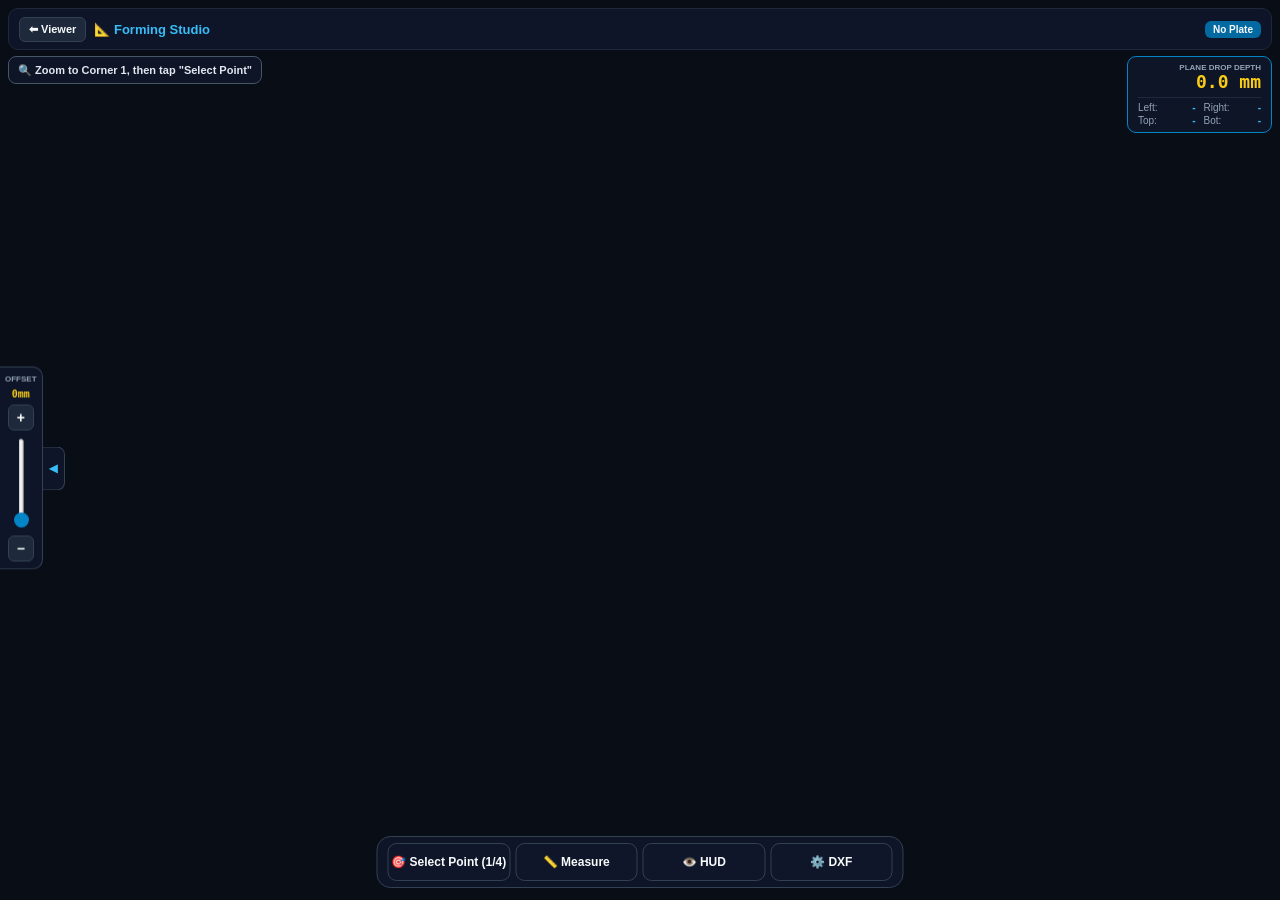
==== forming.html @ ac47130f "Update forming.html" ====
<!DOCTYPE html>
<html lang="en">
<head>
  <meta charset="UTF-8" />
  <meta name="viewport" content="width=device-width, initial-scale=1.0, maximum-scale=1.0, user-scalable=no" />
  <title>VTSoft - Shell Plate Forming Studio</title>
  <script src="three.min.js"></script>
  <script src="OrbitControls.js"></script>
  <style>
    * { box-sizing: border-box; margin: 0; padding: 0; font-family: -apple-system, BlinkMacSystemFont, "Segoe UI", Roboto, sans-serif; -webkit-tap-highlight-color: transparent; }
    body, html { width: 100%; height: 100%; overflow: hidden; background: #090d16; color: #f8fafc; touch-action: none; user-select: none; }
    #canvas-container { width: 100%; height: 100%; position: absolute; inset: 0; z-index: 1; }

    .top-bar {
      position: absolute; top: 8px; left: 8px; right: 8px; height: 42px;
      display: flex; justify-content: space-between; align-items: center;
      background: rgba(15, 23, 42, 0.94); backdrop-filter: blur(10px);
      padding: 0 10px; border-radius: 10px; border: 1px solid #1e293b; z-index: 20;
    }
    .top-left { display: flex; align-items: center; gap: 8px; min-width: 0; }
    .btn-back { background: #1e293b; color: #f8fafc; border: 1px solid #334155; padding: 5px 9px; border-radius: 6px; font-size: 11px; font-weight: 700; text-decoration: none; flex-shrink: 0; }
    .top-bar h1 { font-size: 13px; font-weight: 700; color: #38bdf8; white-space: nowrap; }
    .badge { font-size: 10px; background: #0369a1; padding: 3px 8px; border-radius: 6px; font-weight: 600; max-width: 120px; overflow: hidden; text-overflow: ellipsis; white-space: nowrap; }

    .sub-hud-row {
      position: absolute; top: 56px; left: 8px; right: 8px;
      display: flex; justify-content: space-between; align-items: flex-start; gap: 8px;
      z-index: 15; pointer-events: none;
    }
    .mode-banner {
      background: rgba(15, 23, 42, 0.9); border: 1px solid #334155;
      color: #e2e8f0; padding: 6px 9px; border-radius: 8px;
      font-size: 11px; font-weight: 600; line-height: 1.3;
      backdrop-filter: blur(6px); max-width: 48%; pointer-events: auto;
    }

    .probe-hud {
      background: rgba(15, 23, 42, 0.9); backdrop-filter: blur(8px);
      border: 1px solid #0284c7; border-radius: 9px; padding: 6px 10px;
      text-align: right; transition: opacity 0.2s, transform 0.2s; min-width: 145px; pointer-events: auto;
    }
    .probe-hud.hidden { opacity: 0; pointer-events: none; transform: translateY(-8px); }
    .probe-label { font-size: 8px; font-weight: 700; color: #94a3b8; text-transform: uppercase; }
    .probe-val { font-size: 18px; font-weight: 800; color: #facc15; font-family: monospace; line-height: 1.15; }
    .probe-grid {
      margin-top: 4px; padding-top: 4px; border-top: 1px solid #1e293b;
      display: grid; grid-template-columns: 1fr 1fr; gap: 2px 8px; font-size: 10px; font-family: monospace; text-align: left;
    }
    .probe-grid span { color: #94a3b8; }
    .probe-grid b { color: #38bdf8; float: right; }

    .side-offset-wrapper {
      position: absolute; left: 0; top: 52%; transform: translateY(-50%);
      z-index: 18; display: flex; align-items: center;
      transition: transform 0.25s cubic-bezier(0.4, 0, 0.2, 1);
    }
    .side-offset-wrapper.collapsed { transform: translate(-100%, -50%); }
    .side-offset-panel {
      background: rgba(15, 23, 42, 0.95); backdrop-filter: blur(8px);
      border: 1px solid #334155; border-left: none; border-radius: 0 10px 10px 0;
      padding: 7px 5px; display: flex; flex-direction: column; align-items: center; gap: 5px;
    }
    .offset-toggle-tab {
      position: absolute; left: 100%; top: 50%; transform: translateY(-50%);
      background: rgba(15, 23, 42, 0.95); border: 1px solid #334155; border-left: none;
      color: #38bdf8; width: 22px; height: 44px; border-radius: 0 8px 8px 0;
      display: flex; align-items: center; justify-content: center; font-size: 11px; font-weight: 800; cursor: pointer;
    }
    .offset-title { font-size: 8px; font-weight: 800; color: #94a3b8; text-transform: uppercase; }
    .offset-val { font-size: 10px; font-weight: 800; color: #facc15; font-family: monospace; }
    .offset-step-btn { width: 26px; height: 26px; border-radius: 6px; border: 1px solid #334155; background: #1e293b; color: #fff; font-size: 14px; font-weight: 800; cursor: pointer; }
    .vertical-slider-wrap { height: 95px; width: 26px; display: flex; align-items: center; justify-content: center; }
    #side-offset-slider { width: 90px; height: 5px; transform: rotate(-90deg); accent-color: #0284c7; }

    .bottom-dock {
      position: absolute; bottom: 12px; left: 8px; right: 8px;
      display: flex; gap: 5px; justify-content: center; align-items: center; z-index: 20;
    }
    @media (min-width: 768px) {
      .bottom-dock {
        left: 50%; right: auto; transform: translateX(-50%);
        background: rgba(15, 23, 42, 0.9); padding: 6px 10px;
        border-radius: 14px; border: 1px solid #334155;
      }
      .dock-btn { min-width: 115px !important; padding: 9px 14px !important; font-size: 12px !important; }
    }
    .dock-btn {
      flex: 1; min-width: 0; height: 38px;
      background: rgba(15, 23, 42, 0.95); color: #f8fafc; border: 1px solid #334155;
      padding: 0 6px; border-radius: 9px; font-size: 11px; font-weight: 700;
      cursor: pointer; display: flex; align-items: center; justify-content: center; gap: 4px;
      white-space: nowrap; overflow: hidden; text-overflow: ellipsis;
    }
    .dock-btn.active { background: #0284c7; border-color: #38bdf8; color: #fff; }
    .dock-btn.pick-armed { background: #059669; border-color: #34d399; color: #fff; animation: pulsePick 1.2s infinite; }
    .dock-btn.undo-btn { background: #7f1d1d; border-color: #ef4444; color: #fecaca; flex: 0.72; }
    .dock-btn.hidden { display: none; }

    @keyframes pulsePick {
      0%, 100% { box-shadow: 0 0 0 0 rgba(16, 185, 129, 0.65); }
      50% { box-shadow: 0 0 0 6px rgba(16, 185, 129, 0); }
    }

    #magnifier {
      position: fixed; width: 110px; height: 110px; border-radius: 50%;
      border: 3px solid #10b981; box-shadow: 0 8px 24px rgba(0,0,0,0.85);
      pointer-events: none; z-index: 40; display: none; overflow: hidden;
      background: #090d16; transform: translate(-50%, -125%);
    }
    #magnifier canvas { width: 100%; height: 100%; display: block; }
    #magnifier::after {
      content: ''; position: absolute; inset: 0;
      background:
        linear-gradient(to right, transparent 49%, rgba(250,204,21,0.9) 49.5%, rgba(250,204,21,0.9) 50.5%, transparent 51%),
        linear-gradient(to bottom, transparent 49%, rgba(250,204,21,0.9) 49.5%, rgba(250,204,21,0.9) 50.5%, transparent 51%);
    }

    .corner-callout { position: absolute; pointer-events: none; z-index: 12; display: flex; align-items: center; transform: translate(6px, -20px); }
    .callout-arrow { width: 12px; height: 1.5px; background: #10b981; transform: rotate(-35deg); transform-origin: left center; margin-right: 2px; }
    .callout-tag { background: rgba(5, 150, 105, 0.92); color: #fff; border: 1px solid #a7f3d0; padding: 1px 5px; border-radius: 4px; font-size: 10px; font-family: monospace; font-weight: 800; }
    .edge-label { position: absolute; background: rgba(9, 13, 22, 0.85); color: #facc15; border: 1px solid #10b981; padding: 1px 5px; border-radius: 4px; font-size: 10px; font-family: monospace; font-weight: 700; pointer-events: none; transform: translate(-50%, -50%); z-index: 11; white-space: nowrap; }

    .drawer-backdrop { position: fixed; inset: 0; background: rgba(0,0,0,0.55); z-index: 25; display: none; }
    .drawer-backdrop.open { display: block; }
    .settings-drawer { position: fixed; bottom: 0; left: 0; right: 0; max-height: 75vh; background: #0f172a; border-top: 1px solid #334155; border-radius: 18px 18px 0 0; padding: 16px; z-index: 30; overflow-y: auto; transform: translateY(100%); transition: transform 0.25s ease-out; }
    .settings-drawer.open { transform: translateY(0); }
    @media (min-width: 768px) {
      .settings-drawer { left: auto; right: 16px; bottom: auto; top: 60px; width: 340px; border-radius: 14px; border: 1px solid #334155; transform: translateX(130%); }
      .settings-drawer.open { transform: translateX(0); }
    }
    .drawer-header { display: flex; justify-content: space-between; align-items: center; margin-bottom: 12px; padding-bottom: 8px; border-bottom: 1px solid #1e293b; }
    .drawer-header h2 { font-size: 13px; color: #38bdf8; text-transform: uppercase; }
    .btn-close-drawer { background: #1e293b; border: 1px solid #334155; color: #fff; padding: 5px 10px; border-radius: 6px; font-size: 12px; font-weight: 700; cursor: pointer; }
    .input-group { margin-bottom: 12px; }
    .input-group label { display: block; font-size: 11px; margin-bottom: 4px; color: #94a3b8; }
    .input-group input[type="number"], .input-group select { width: 100%; padding: 8px 10px; background: #090d16; border: 1px solid #334155; border-radius: 8px; color: #fff; font-size: 13px; font-family: monospace; }
    .btn-row { display: flex; gap: 8px; margin-top: 8px; }
    .btn { flex: 1; padding: 9px; border: none; border-radius: 8px; font-weight: 700; font-size: 12px; cursor: pointer; }
    .btn-primary { background: linear-gradient(135deg, #0284c7, #0369a1); color: #fff; }
    .btn-secondary { background: #1e293b; color: #e2e8f0; border: 1px solid #334155; }
    .btn-danger { background: #7f1d1d; color: #fecaca; border: 1px solid #991b1b; }
    .tmpl-list { margin-top: 10px; display: flex; flex-direction: column; gap: 8px; }
    .tmpl-item { display: flex; justify-content: space-between; align-items: center; background: #090d16; padding: 9px 10px; border-radius: 8px; border: 1px solid #1e293b; font-size: 12px; }
    .tmpl-dxf-btn { background: #059669; color: #fff; border: none; padding: 6px 10px; border-radius: 6px; cursor: pointer; font-size: 11px; font-weight: 700; }
    #touch-pin { position: absolute; width: 12px; height: 12px; border-radius: 50%; border: 2px solid #facc15; background: rgba(250, 204, 21, 0.5); transform: translate(-50%, -50%); pointer-events: none; display: none; z-index: 13; }
  </style>
</head>
<body>

  <div class="top-bar">
    <div class="top-left">
      <a href="index.html" class="btn-back">⬅ Viewer</a>
      <h1>📐 Forming Studio</h1>
    </div>
    <span class="badge" id="plate-badge">Plate</span>
  </div>

  <div class="sub-hud-row">
    <div class="mode-banner" id="mode-banner">🔍 Zoom to Corner 1, then tap "Select Point"</div>
    <div class="probe-hud" id="probe-hud">
      <div class="probe-label">Plane Drop Depth</div>
      <div class="probe-val" id="hud-probe-depth">0.0 mm</div>
      <div class="probe-grid">
        <div><span>Left:</span> <b id="hud-dist-left">-</b></div>
        <div><span>Right:</span> <b id="hud-dist-right">-</b></div>
        <div><span>Top:</span> <b id="hud-dist-top">-</b></div>
        <div><span>Bot:</span> <b id="hud-dist-bot">-</b></div>
      </div>
    </div>
  </div>

  <div class="side-offset-wrapper" id="side-offset-wrapper">
    <div class="side-offset-panel">
      <div class="offset-title">Offset</div>
      <div class="offset-val" id="side-offset-val">0mm</div>
      <button class="offset-step-btn" id="btn-offset-up">+</button>
      <div class="vertical-slider-wrap">
        <input type="range" id="side-offset-slider" min="0" max="500" value="0" step="5" />
      </div>
      <button class="offset-step-btn" id="btn-offset-down">−</button>
    </div>
    <button class="offset-toggle-tab" id="btn-collapse-offset" title="Hide/Show Offset">◀</button>
  </div>

  <div id="magnifier"><canvas id="mag-canvas" width="110" height="110"></canvas></div>
  <div id="labels-layer"></div>
  <div id="touch-pin"></div>

  <div class="bottom-dock">
    <button class="dock-btn" id="btn-select-point">🎯 Select Point (1/4)</button>
    <button class="dock-btn undo-btn hidden" id="btn-dock-undo">↩ Undo</button>
    <button class="dock-btn" id="btn-mode-measure">📏 Measure</button>
    <button class="dock-btn" id="btn-toggle-hud">👁️ HUD</button>
    <button class="dock-btn" id="btn-open-settings">⚙️ DXF</button>
  </div>

  <div class="drawer-backdrop" id="drawer-backdrop"></div>
  <div class="settings-drawer" id="settings-drawer">
    <div class="drawer-header">
      <h2>⚙️ Forming & Template Settings</h2>
      <button class="btn-close-drawer" id="btn-close-settings">✕ Close</button>
    </div>

    <div class="input-group">
      <label>Corner Reset</label>
      <div class="btn-row">
        <button class="btn btn-secondary" id="btn-undo-corner">↩ Undo Last Point</button>
        <button class="btn btn-danger" id="btn-clear-corners">🗑️ Reset All 4 Points</button>
      </div>
    </div>

    <div class="input-group">
      <label>Template Slice Direction</label>
      <select id="inp-slice-axis">
        <option value="u">Along Length (C1 → C2)</option>
        <option value="v">Along Width (C1 → C4)</option>
      </select>
    </div>

    <div class="input-group">
      <label>Station Pitch (mm)</label>
      <input type="number" id="inp-interval" value="300" step="50" min="100" max="1500" />
    </div>

    <div class="input-group">
      <label>Wood Base Margin for CNC (mm)</label>
      <input type="number" id="inp-wood-margin" value="100" min="50" max="300" />
    </div>

    <div class="btn-row">
      <button class="btn btn-primary" id="btn-recalc">⚡ Update Templates</button>
      <button class="btn btn-secondary" id="btn-toggle-plane">🌐 Mesh On/Off</button>
    </div>

    <div style="margin-top:16px; border-top:1px solid #1e293b; padding-top:12px;">
      <h2 style="font-size:12px; color:#94a3b8; margin-bottom:8px;">DOWNLOAD 2D WOOD CNC DXF</h2>
      <div class="tmpl-list" id="template-export-list"></div>
    </div>
  </div>

  <div id="canvas-container"></div>

  <script>
    let scene, camera, renderer, controls;
    let plateMesh = null, datumPlaneMesh = null;
    let stationsGroup = new THREE.Group(), stringGroup = new THREE.Group(), probeGroup = new THREE.Group();
    let generatedTemplates = [];
    let interactionMode = 'view';
    let manualCorners = [];
    let htmlLabels = [];
    let planeOffset = 0;
    let lastHitPt = null, lastScreenX = 0, lastScreenY = 0;

    let localFrame = {
      C1: new THREE.Vector3(), C2: new THREE.Vector3(), C3: new THREE.Vector3(), C4: new THREE.Vector3(),
      center: new THREE.Vector3(), uDir: new THREE.Vector3(), vDir: new THREE.Vector3(), nDir: new THREE.Vector3(),
      length: 0, width: 0
    };

    function init() {
      scene = new THREE.Scene();
      scene.background = new THREE.Color(0x090d16);

      camera = new THREE.PerspectiveCamera(45, window.innerWidth / window.innerHeight, 10, 500000);
      camera.up.set(0, 0, 1);

      renderer = new THREE.WebGLRenderer({ antialias: true, preserveDrawingBuffer: true });
      renderer.setPixelRatio(Math.min(window.devicePixelRatio || 1, 2));
      renderer.setSize(window.innerWidth, window.innerHeight);
      document.getElementById('canvas-container').appendChild(renderer.domElement);

      controls = new THREE.OrbitControls(camera, renderer.domElement);
      controls.enableDamping = true;
      controls.dampingFactor = 0.08;

      scene.add(new THREE.AmbientLight(0xffffff, 0.7));
      const dirLight = new THREE.DirectionalLight(0xffffff, 0.9);
      dirLight.position.set(5000, -5000, 8000);
      scene.add(dirLight);

      scene.add(stationsGroup);
      scene.add(stringGroup);
      scene.add(probeGroup);

      window.addEventListener('resize', () => {
        camera.aspect = window.innerWidth / window.innerHeight;
        camera.updateProjectionMatrix();
        renderer.setSize(window.innerWidth, window.innerHeight);
      });

      loadPlateData();
      setupCanvasInteractions();
      setupUI();
      updateCornerControlsUI();
      setMode('view');
      animate();
    }

    function animate() {
      requestAnimationFrame(animate);
      if (controls) controls.update();
      updateHTMLLabels();
      renderer.render(scene, camera);
    }

    function loadPlateData() {
      let raw = localStorage.getItem('vt_forming_plate_data') || localStorage.getItem('active_forming_part');
      if (!raw) {
        document.getElementById('plate-badge').innerText = 'No Plate';
        return;
      }
      let data = JSON.parse(raw);
      document.getElementById('plate-badge').innerText = data.name || 'Shell Plate';

      const floatArr = (data.vertices instanceof Float32Array) ? data.vertices : new Float32Array(data.vertices);
      const geom = new THREE.BufferGeometry();
      geom.setAttribute('position', new THREE.BufferAttribute(floatArr, 3));
      geom.computeVertexNormals();

      plateMesh = new THREE.Mesh(geom, new THREE.MeshStandardMaterial({
        color: (data.color !== undefined) ? data.color : 0x38bdf8,
        roughness: 0.35, metalness: 0.25, side: THREE.DoubleSide
      }));
      scene.add(plateMesh);

      geom.computeBoundingBox();
      const bbox = geom.boundingBox;
      const center = bbox.getCenter(new THREE.Vector3());
      const size = bbox.getSize(new THREE.Vector3());
      const maxDim = Math.max(size.x, size.y, size.z) || 1000;

      controls.target.copy(center);
      camera.position.set(center.x + maxDim * 0.7, center.y - maxDim * 0.7, center.z + maxDim * 0.8);
      controls.update();
    }

    function applyCornersToFrame(corners) {
      if (datumPlaneMesh) { scene.remove(datumPlaneMesh); datumPlaneMesh = null; }
      while (stationsGroup.children.length > 0) stationsGroup.remove(stationsGroup.children[0]);

      updateCornerControlsUI();

      if (corners.length < 4) {
        drawPinsAndStrings(corners, 0);
        return;
      }

      const [c1, c2, c3, c4] = corners;
      localFrame.C1.copy(c1); localFrame.C2.copy(c2); localFrame.C3.copy(c3); localFrame.C4.copy(c4);
      localFrame.center.copy(c1).add(c2).add(c3).add(c4).multiplyScalar(0.25);

      const u1 = new THREE.Vector3().subVectors(c2, c1);
      const u2 = new THREE.Vector3().subVectors(c3, c4);
      localFrame.uDir.copy(u1).add(u2).normalize();

      const v1 = new THREE.Vector3().subVectors(c4, c1);
      const v2 = new THREE.Vector3().subVectors(c3, c2);
      localFrame.vDir.copy(v1).add(v2).normalize();

      localFrame.nDir.crossVectors(localFrame.uDir, localFrame.vDir).normalize();
      if (localFrame.nDir.z < 0) localFrame.nDir.negate();
      localFrame.vDir.crossVectors(localFrame.nDir, localFrame.uDir).normalize();

      localFrame.length = (u1.length() + u2.length()) * 0.5;
      localFrame.width = (v1.length() + v2.length()) * 0.5;

      buildExact4CornerMesh();
      generateStations();
    }

    function buildExact4CornerMesh() {
      if (datumPlaneMesh) { scene.remove(datumPlaneMesh); datumPlaneMesh = null; }
      if (manualCorners.length < 4) return;

      const offsetVec = localFrame.nDir.clone().multiplyScalar(planeOffset);
      const p1 = localFrame.C1.clone().add(offsetVec);
      const p2 = localFrame.C2.clone().add(offsetVec);
      const p3 = localFrame.C3.clone().add(offsetVec);
      const p4 = localFrame.C4.clone().add(offsetVec);

      drawPinsAndStrings(manualCorners, planeOffset);

      const segsU = 10, segsV = 10;
      const vertices = [], indices = [];

      for (let iv = 0; iv <= segsV; iv++) {
        const v = iv / segsV;
        const leftPt = new THREE.Vector3().lerpVectors(p1, p4, v);
        const rightPt = new THREE.Vector3().lerpVectors(p2, p3, v);
        for (let iu = 0; iu <= segsU; iu++) {
          const u = iu / segsU;
          const pt = new THREE.Vector3().lerpVectors(leftPt, rightPt, u);
          vertices.push(pt.x, pt.y, pt.z);
        }
      }

      for (let iv = 0; iv < segsV; iv++) {
        for (let iu = 0; iu < segsU; iu++) {
          const a = iv * (segsU + 1) + iu;
          const b = a + 1;
          const c = (iv + 1) * (segsU + 1) + iu;
          const d = c + 1;
          indices.push(a, b, d, a, d, c);
        }
      }

      const geom = new THREE.BufferGeometry();
      geom.setAttribute('position', new THREE.Float32BufferAttribute(vertices, 3));
      geom.setIndex(indices);

      datumPlaneMesh = new THREE.Mesh(geom, new THREE.MeshBasicMaterial({
        color: 0x0284c7, wireframe: true, transparent: true, opacity: 0.45
      }));
      scene.add(datumPlaneMesh);
    }

    function drawPinsAndStrings(corners, offsetVal) {
      while (stringGroup.children.length > 0) stringGroup.remove(stringGroup.children[0]);
      document.getElementById('labels-layer').innerHTML = '';
      htmlLabels = [];

      if (corners.length === 0) return;

      const offsetVec = localFrame.nDir.clone().multiplyScalar(offsetVal);
      const lifted = corners.map(c => (corners.length === 4 ? c.clone().add(offsetVec) : c.clone()));

      corners.forEach((basePt, idx) => {
        const topPt = lifted[idx];
        const pinDot = new THREE.Mesh(
          new THREE.SphereGeometry(5, 10, 10),
          new THREE.MeshBasicMaterial({ color: 0xfacc15, depthTest: false })
        );
        pinDot.position.copy(basePt);
        stringGroup.add(pinDot);

        if (corners.length === 4 && offsetVal > 0) {
          stringGroup.add(new THREE.Line(
            new THREE.BufferGeometry().setFromPoints([basePt, topPt]),
            new THREE.LineBasicMaterial({ color: 0xfacc15, depthTest: false })
          ));
        }

        const el = document.createElement('div');
        el.className = 'corner-callout';
        el.innerHTML = `<div class="callout-arrow"></div><div class="callout-tag">C${idx + 1}</div>`;
        document.getElementById('labels-layer').appendChild(el);
        htmlLabels.push({ el, pos3D: basePt.clone() });
      });

      if (lifted.length >= 2) {
        const linePts = [...lifted];
        if (lifted.length === 4) linePts.push(lifted[0]);

        stringGroup.add(new THREE.Line(
          new THREE.BufferGeometry().setFromPoints(linePts),
          new THREE.LineBasicMaterial({ color: 0x10b981, linewidth: 3, depthTest: false })
        ));

        for (let i = 0; i < linePts.length - 1; i++) {
          const dist = linePts[i].distanceTo(linePts[i + 1]);
          const mid = new THREE.Vector3().addVectors(linePts[i], linePts[i + 1]).multiplyScalar(0.5);
          const el = document.createElement('div');
          el.className = 'edge-label';
          el.innerText = `${dist.toFixed(0)} mm`;
          document.getElementById('labels-layer').appendChild(el);
          htmlLabels.push({ el, pos3D: mid });
        }
      }
    }

    function updateHTMLLabels() {
      if (!camera) return;
      const w = window.innerWidth, h = window.innerHeight;
      htmlLabels.forEach(item => {
        const v = item.pos3D.clone().project(camera);
        if (v.z > 1) item.el.style.display = 'none';
        else {
          item.el.style.display = 'flex';
          item.el.style.left = ((v.x * 0.5 + 0.5) * w) + 'px';
          item.el.style.top = ((-(v.y * 0.5) + 0.5) * h) + 'px';
        }
      });
    }

    function getPointOn4CornerPlane(uNorm, vNorm) {
      const offsetVec = localFrame.nDir.clone().multiplyScalar(planeOffset);
      const p1 = localFrame.C1.clone().add(offsetVec);
      const p2 = localFrame.C2.clone().add(offsetVec);
      const p3 = localFrame.C3.clone().add(offsetVec);
      const p4 = localFrame.C4.clone().add(offsetVec);

      const leftPt = new THREE.Vector3().lerpVectors(p1, p4, vNorm);
      const rightPt = new THREE.Vector3().lerpVectors(p2, p3, vNorm);
      return new THREE.Vector3().lerpVectors(leftPt, rightPt, uNorm);
    }

    function measureFrom4CornerPlane(hitPt, cx, cy) {
      const fromC1 = new THREE.Vector3().subVectors(hitPt, localFrame.C1);
      const distLeft = Math.max(0, fromC1.dot(localFrame.uDir));
      const distRight = Math.max(0, localFrame.length - distLeft);
      const distTop = Math.max(0, fromC1.dot(localFrame.vDir));
      const distBot = Math.max(0, localFrame.width - distTop);

      const uNorm = Math.min(1, Math.max(0, distLeft / (localFrame.length || 1)));
      const vNorm = Math.min(1, Math.max(0, distTop / (localFrame.width || 1)));

      const planePt = getPointOn4CornerPlane(uNorm, vNorm);
      const dropDepth = hitPt.distanceTo(planePt);

      document.getElementById('hud-probe-depth').innerText = dropDepth.toFixed(1) + ' mm';
      document.getElementById('hud-dist-left').innerText = distLeft.toFixed(0);
      document.getElementById('hud-dist-right').innerText = distRight.toFixed(0);
      document.getElementById('hud-dist-top').innerText = distTop.toFixed(0);
      document.getElementById('hud-dist-bot').innerText = distBot.toFixed(0);

      if (cx !== undefined && cy !== undefined) {
        const pin = document.getElementById('touch-pin');
        pin.style.left = cx + 'px'; pin.style.top = cy + 'px'; pin.style.display = 'block';
      }

      while (probeGroup.children.length > 0) probeGroup.remove(probeGroup.children[0]);
      probeGroup.add(new THREE.Line(
        new THREE.BufferGeometry().setFromPoints([hitPt, planePt]),
        new THREE.LineBasicMaterial({ color: 0xfacc15, linewidth: 3 })
      ));

      const leftEdgePt = getPointOn4CornerPlane(0, vNorm);
      const rightEdgePt = getPointOn4CornerPlane(1, vNorm);
      const topEdgePt = getPointOn4CornerPlane(uNorm, 0);
      const botEdgePt = getPointOn4CornerPlane(uNorm, 1);

      const crossMat = new THREE.LineBasicMaterial({ color: 0x38bdf8, transparent: true, opacity: 0.9 });
      probeGroup.add(new THREE.Line(new THREE.BufferGeometry().setFromPoints([leftEdgePt, rightEdgePt]), crossMat));
      probeGroup.add(new THREE.Line(new THREE.BufferGeometry().setFromPoints([topEdgePt, botEdgePt]), crossMat));
    }

    function findBestPlatePointAtScreen(cx, cy) {
      if (!plateMesh || !camera || !renderer) return null;
      const rect = renderer.domElement.getBoundingClientRect();
      const nx = ((cx - rect.left) / rect.width) * 2 - 1;
      const ny = -((cy - rect.top) / rect.height) * 2 + 1;

      const pos = plateMesh.geometry.attributes.position.array;
      const tmp = new THREE.Vector3(), proj = new THREE.Vector3();
      let bestPxDist = 38, bestSnapPt = null;

      for (let i = 0; i < pos.length; i += 3) {
        tmp.set(pos[i], pos[i + 1], pos[i + 2]);
        proj.copy(tmp).project(camera);
        if (proj.z > 1) continue;
        const sx = (proj.x * 0.5 + 0.5) * rect.width + rect.left;
        const sy = (-proj.y * 0.5 + 0.5) * rect.height + rect.top;
        const dPx = Math.hypot(sx - cx, sy - cy);
        if (dPx < bestPxDist) { bestPxDist = dPx; bestSnapPt = tmp.clone(); }
      }
      if (bestSnapPt) return bestSnapPt;

      const raycaster = new THREE.Raycaster();
      raycaster.setFromCamera(new THREE.Vector2(nx, ny), camera);
      const hits = raycaster.intersectObject(plateMesh, false);
      return (hits.length > 0) ? hits[0].point.clone() : null;
    }

    function updateMagnifier(cx, cy) {
      const magEl = document.getElementById('magnifier');
      const magCanvas = document.getElementById('mag-canvas');
      magEl.style.display = 'block';
      magEl.style.left = cx + 'px';
      magEl.style.top = cy + 'px';

      const ctx = magCanvas.getContext('2d');
      const srcCanvas = renderer.domElement;
      const dpr = renderer.getPixelRatio();
      const rect = srcCanvas.getBoundingClientRect();

      const sx = (cx - rect.left) * dpr;
      const sy = (cy - rect.top) * dpr;
      const zoomSample = 46 * dpr;

      ctx.clearRect(0, 0, magCanvas.width, magCanvas.height);
      ctx.drawImage(srcCanvas, sx - zoomSample / 2, sy - zoomSample / 2, zoomSample, zoomSample, 0, 0, magCanvas.width, magCanvas.height);
    }

    function setupCanvasInteractions() {
      const dom = renderer.domElement;
      let isPickingDrag = false;
      let lastPointerX = 0, lastPointerY = 0;
      let pending3DPoint = null;
      let downX = 0, downY = 0, downTime = 0;

      function finishPickRelease() {
        if (!isPickingDrag) return;
        isPickingDrag = false;
        document.getElementById('magnifier').style.display = 'none';
        controls.enabled = true;

        const pickedPt = pending3DPoint || findBestPlatePointAtScreen(lastPointerX, lastPointerY);
        pending3DPoint = null;

        if (pickedPt) {
          if (manualCorners.length >= 4) manualCorners = [];
          manualCorners.push(pickedPt);
          const count = manualCorners.length;
          applyCornersToFrame(manualCorners);

          if (count < 4) {
            setMode('view', `✅ C${count} Locked! Zoom to Corner ${count + 1}, then tap "Select Point"`);
          } else {
            setMode('measure', `✅ All 4 Corners Locked! Tap plate to measure`);
          }
        } else {
          setMode('view', `⚠️ Missed plate edge. Tap "Select Point" & touch on plate`);
        }
      }

      dom.addEventListener('pointerdown', (e) => {
        downX = e.clientX; downY = e.clientY; downTime = Date.now();
        lastPointerX = e.clientX; lastPointerY = e.clientY;

        if (interactionMode === 'pick_one') {
          isPickingDrag = true;
          controls.enabled = false;
          pending3DPoint = findBestPlatePointAtScreen(e.clientX, e.clientY);
          updateMagnifier(e.clientX, e.clientY);
        }
      });

      dom.addEventListener('pointermove', (e) => {
        if (isPickingDrag && interactionMode === 'pick_one') {
          lastPointerX = e.clientX; lastPointerY = e.clientY;
          const pt = findBestPlatePointAtScreen(e.clientX, e.clientY);
          if (pt) pending3DPoint = pt;
          updateMagnifier(e.clientX, e.clientY);
        }
      });

      dom.addEventListener('pointerup', (e) => {
        if (isPickingDrag) {
          if (e.clientX || e.clientY) { lastPointerX = e.clientX; lastPointerY = e.clientY; }
          finishPickRelease();
          return;
        }
        if (interactionMode === 'measure' && manualCorners.length === 4) {
          if (Math.hypot(e.clientX - downX, e.clientY - downY) < 12 && (Date.now() - downTime) < 450) {
            const hitPt = findBestPlatePointAtScreen(e.clientX, e.clientY);
            if (hitPt) {
              lastHitPt = hitPt.clone(); lastScreenX = e.clientX; lastScreenY = e.clientY;
              measureFrom4CornerPlane(hitPt, e.clientX, e.clientY);
            }
          }
        }
      });

      dom.addEventListener('pointercancel', finishPickRelease);
    }

    function generateStations() {
      while (stationsGroup.children.length > 0) stationsGroup.remove(stationsGroup.children[0]);
      generatedTemplates = [];
      if (!plateMesh || manualCorners.length < 4) return;

      const interval = parseFloat(document.getElementById('inp-interval').value) || 300;
      const woodMargin = parseFloat(document.getElementById('inp-wood-margin').value) || 100;
      const sliceMode = document.getElementById('inp-slice-axis').value;
      const sliceDir = (sliceMode === 'u') ? localFrame.uDir : localFrame.vDir;
      const span = (sliceMode === 'u') ? localFrame.length : localFrame.width;

      const listEl = document.getElementById('template-export-list');
      listEl.innerHTML = '';
      let idx = 1;

      for (let d = interval / 2; d < span; d += interval) {
        const cutPlanePos = localFrame.C1.clone().addScaledVector(sliceDir, d);
        const cutPlane = new THREE.Plane().setFromNormalAndCoplanarPoint(sliceDir, cutPlanePos);
        const segs = sliceMesh(plateMesh, cutPlane);
        if (segs.length < 2) continue;
        const pts = sortPoints(segs);
        if (pts.length < 2) continue;

        stationsGroup.add(new THREE.Line(
          new THREE.BufferGeometry().setFromPoints(pts),
          new THREE.LineBasicMaterial({ color: 0xfacc15, linewidth: 2 })
        ));

        const tmplName = `${sliceMode === 'u' ? 'Stn' : 'WL'}_${idx}_${Math.round(d)}mm`;
        generatedTemplates.push({ name: tmplName, pts, margin: woodMargin });

        const div = document.createElement('div');
        div.className = 'tmpl-item';
        div.innerHTML = `<span><b>${tmplName}</b></span><button class="tmpl-dxf-btn" onclick="exportDXF(${generatedTemplates.length - 1})">Download DXF</button>`;
        listEl.appendChild(div);
        idx++;
      }
    }

    function sliceMesh(mesh, plane) {
      const pos = mesh.geometry.attributes.position.array;
      const segments = [];
      for (let i = 0; i < pos.length; i += 9) {
        const a = new THREE.Vector3(pos[i], pos[i+1], pos[i+2]);
        const b = new THREE.Vector3(pos[i+3], pos[i+4], pos[i+5]);
        const c = new THREE.Vector3(pos[i+6], pos[i+7], pos[i+8]);
        const da = plane.distanceToPoint(a), db = plane.distanceToPoint(b), dc = plane.distanceToPoint(c);
        const pts = [];
        if (da * db < 0) pts.push(new THREE.Vector3().lerpVectors(a, b, da / (da - db)));
        if (db * dc < 0) pts.push(new THREE.Vector3().lerpVectors(b, c, db / (db - dc)));
        if (dc * da < 0) pts.push(new THREE.Vector3().lerpVectors(c, a, dc / (dc - da)));
        if (pts.length === 2) segments.push({ a: pts[0], b: pts[1] });
      }
      return segments;
    }

    function sortPoints(segs) {
      const pts = [segs[0].a, segs[0].b];
      const pool = segs.slice(1);
      while (pool.length > 0) {
        const tip = pts[pts.length - 1];
        let found = -1, rev = false;
        for (let i = 0; i < pool.length; i++) {
          if (tip.distanceTo(pool[i].a) < 1.5) { found = i; rev = false; break; }
          if (tip.distanceTo(pool[i].b) < 1.5) { found = i; rev = true; break; }
        }
        if (found !== -1) { const s = pool.splice(found, 1)[0]; pts.push(rev ? s.a : s.b); }
        else break;
      }
      return pts;
    }

    window.exportDXF = function(idx) {
      const item = generatedTemplates[idx];
      if (!item) return;
      const pts3D = item.pts, origin = pts3D[0], endPt = pts3D[pts3D.length - 1];
      const chord = new THREE.Vector3().subVectors(endPt, origin).normalize();
      const pts2D = pts3D.map(p => {
        const diff = new THREE.Vector3().subVectors(p, origin);
        return { x: diff.dot(chord), y: diff.dot(localFrame.nDir) };
      });
      const baseLine = Math.min(...pts2D.map(p => p.y)) - item.margin;

      let dxf = "0\nSECTION\n2\nENTITIES\n";
      for (let i = 0; i < pts2D.length - 1; i++) {
        dxf += `0\nLINE\n8\nPLATE_CURVE\n10\n${pts2D[i].x.toFixed(2)}\n20\n${pts2D[i].y.toFixed(2)}\n11\n${pts2D[i+1].x.toFixed(2)}\n21\n${pts2D[i+1].y.toFixed(2)}\n`;
      }
      const s = pts2D[0], e = pts2D[pts2D.length - 1];
      dxf += `0\nLINE\n8\nWOOD_BASE\n10\n${s.x.toFixed(2)}\n20\n${s.y.toFixed(2)}\n11\n${s.x.toFixed(2)}\n21\n${baseLine.toFixed(2)}\n`;
      dxf += `0\nLINE\n8\nWOOD_BASE\n10\n${e.x.toFixed(2)}\n20\n${e.y.toFixed(2)}\n11\n${e.x.toFixed(2)}\n21\n${baseLine.toFixed(2)}\n`;
      dxf += `0\nLINE\n8\nWOOD_BASE\n10\n${s.x.toFixed(2)}\n20\n${baseLine.toFixed(2)}\n11\n${e.x.toFixed(2)}\n21\n${baseLine.toFixed(2)}\n0\nENDSEC\n0\nEOF\n`;

      const a = document.createElement('a');
      a.href = URL.createObjectURL(new Blob([dxf], { type: 'application/dxf' }));
      a.download = `${item.name}.dxf`;
      a.click();
    };

    function updateCornerControlsUI() {
      const btnPick = document.getElementById('btn-select-point');
      const btnUndo = document.getElementById('btn-dock-undo');
      const count = manualCorners.length;
      btnUndo.classList.toggle('hidden', count === 0);
      btnPick.innerText = (count < 4) ? `🎯 Select Point (${count + 1}/4)` : `🔄 Re-Pick (4/4)`;
    }

    function setMode(mode, customMsg) {
      interactionMode = mode;
      document.getElementById('magnifier').style.display = 'none';
      if (controls) controls.enabled = true;

      const btnPick = document.getElementById('btn-select-point');
      const btnMeasure = document.getElementById('btn-mode-measure');
      const banner = document.getElementById('mode-banner');

      btnPick.classList.remove('pick-armed');
      btnMeasure.classList.remove('active');

      if (mode === 'pick_one') {
        btnPick.classList.add('pick-armed');
        const nextNum = (manualCorners.length >= 4) ? 1 : (manualCorners.length + 1);
        banner.innerText = customMsg || `🎯 Touch & release on Corner ${nextNum}`;
        banner.style.borderColor = '#10b981'; banner.style.color = '#6ee7b7';
      } else if (mode === 'measure') {
        if (manualCorners.length < 4) {
          setMode('view', `⚠️ Select all 4 corners first (${manualCorners.length}/4 done)`);
          return;
        }
        btnMeasure.classList.add('active');
        banner.innerText = customMsg || '📏 Tap plate to measure drop & edges';
        banner.style.borderColor = '#0284c7'; banner.style.color = '#38bdf8';
      } else {
        const nextNum = manualCorners.length + 1;
        banner.innerText = customMsg || `🔍 Zoom to Corner ${nextNum}, then tap "Select Point"`;
        banner.style.borderColor = '#475569'; banner.style.color = '#e2e8f0';
      }
    }

    function undoLastCorner() {
      if (manualCorners.length === 0) return;
      manualCorners.pop();
      while (probeGroup.children.length > 0) probeGroup.remove(probeGroup.children[0]);
      document.getElementById('touch-pin').style.display = 'none';
      applyCornersToFrame(manualCorners);
      setMode('view', `↩ Removed C${manualCorners.length + 1}. Zoom & tap "Select Point"`);
    }

    function updateSideOffset(val) {
      planeOffset = Math.max(0, Math.min(500, val));
      document.getElementById('side-offset-slider').value = planeOffset;
      document.getElementById('side-offset-val').innerText = planeOffset + 'mm';
      if (manualCorners.length === 4) {
        buildExact4CornerMesh();
        if (lastHitPt) measureFrom4CornerPlane(lastHitPt, lastScreenX, lastScreenY);
      }
    }

    function setupUI() {
      document.getElementById('btn-select-point').addEventListener('click', () => {
        if (manualCorners.length >= 4) {
          manualCorners = [];
          applyCornersToFrame([]);
          while (probeGroup.children.length > 0) probeGroup.remove(probeGroup.children[0]);
          document.getElementById('touch-pin').style.display = 'none';
        }
        setMode('pick_one');
      });

      document.getElementById('btn-dock-undo').addEventListener('click', undoLastCorner);
      document.getElementById('btn-undo-corner').addEventListener('click', undoLastCorner);
      document.getElementById('btn-mode-measure').addEventListener('click', () => setMode('measure'));

      const offsetWrapper = document.getElementById('side-offset-wrapper');
      const collapseBtn = document.getElementById('btn-collapse-offset');
      collapseBtn.addEventListener('click', () => {
        const isCollapsed = offsetWrapper.classList.toggle('collapsed');
        collapseBtn.innerText = isCollapsed ? '▶' : '◀';
      });

      document.getElementById('side-offset-slider').addEventListener('input', (e) => updateSideOffset(parseFloat(e.target.value) || 0));
      document.getElementById('btn-offset-up').addEventListener('click', () => updateSideOffset(planeOffset + 10));
      document.getElementById('btn-offset-down').addEventListener('click', () => updateSideOffset(planeOffset - 10));

      const btnHud = document.getElementById('btn-toggle-hud');
      const hud = document.getElementById('probe-hud');
      btnHud.addEventListener('click', () => {
        const isHidden = hud.classList.toggle('hidden');
        btnHud.innerText = isHidden ? '👁️ Show' : '👁️ HUD';
      });

      const drawer = document.getElementById('settings-drawer');
      const backdrop = document.getElementById('drawer-backdrop');
      const openDrawer = () => { drawer.classList.add('open'); backdrop.classList.add('open'); };
      const closeDrawer = () => { drawer.classList.remove('open'); backdrop.classList.remove('open'); };

      document.getElementById('btn-open-settings').addEventListener('click', openDrawer);
      document.getElementById('btn-close-settings').addEventListener('click', closeDrawer);
      backdrop.addEventListener('click', closeDrawer);

      document.getElementById('btn-clear-corners').addEventListener('click', () => {
        manualCorners = [];
        applyCornersToFrame([]);
        while (probeGroup.children.length > 0) probeGroup.remove(probeGroup.children[0]);
        document.getElementById('touch-pin').style.display = 'none';
        setMode('view');
        closeDrawer();
      });

      document.getElementById('btn-recalc').addEventListener('click', () => { generateStations(); closeDrawer(); });
      document.getElementById('btn-toggle-plane').addEventListener('click', () => { if (datumPlaneMesh) datumPlaneMesh.visible = !datumPlaneMesh.visible; });
    }

    window.addEventListener('DOMContentLoaded', init);
  </script>
</body>
</html>
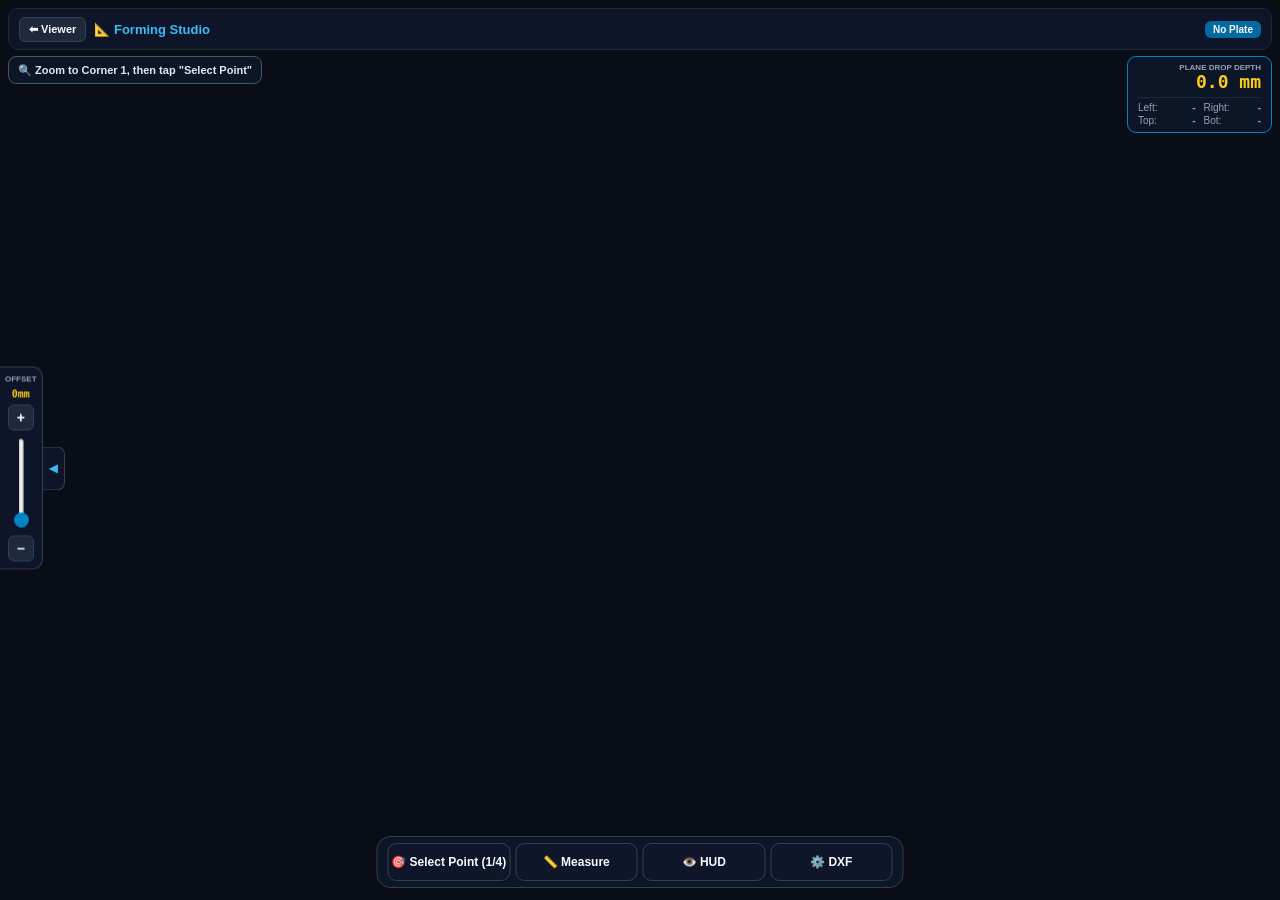
==== commit db7d4532: "Update forming.html" ====
--- a/forming.html
+++ b/forming.html
@@ -8,7 +8,7 @@
   <script src="OrbitControls.js"></script>
   <style>
     * { box-sizing: border-box; margin: 0; padding: 0; font-family: -apple-system, BlinkMacSystemFont, "Segoe UI", Roboto, sans-serif; -webkit-tap-highlight-color: transparent; }
-    body, html { width: 100%; height: 100%; overflow: hidden; background: #090d16; color: #f8fafc; touch-action: none; user-select: none; }
+    body, html { width: 100%; height: 100%; overflow: hidden; background: #090d16; color: #f8fafc; touch-action: none; user-select: none; -webkit-user-select: none; }
     #canvas-container { width: 100%; height: 100%; position: absolute; inset: 0; z-index: 1; }
 
     .top-bar {
@@ -28,14 +28,14 @@
       z-index: 15; pointer-events: none;
     }
     .mode-banner {
-      background: rgba(15, 23, 42, 0.9); border: 1px solid #334155;
+      background: rgba(15, 23, 42, 0.92); border: 1px solid #334155;
       color: #e2e8f0; padding: 6px 9px; border-radius: 8px;
       font-size: 11px; font-weight: 600; line-height: 1.3;
-      backdrop-filter: blur(6px); max-width: 48%; pointer-events: auto;
+      backdrop-filter: blur(6px); max-width: 50%; pointer-events: auto;
     }
 
     .probe-hud {
-      background: rgba(15, 23, 42, 0.9); backdrop-filter: blur(8px);
+      background: rgba(15, 23, 42, 0.92); backdrop-filter: blur(8px);
       border: 1px solid #0284c7; border-radius: 9px; padding: 6px 10px;
       text-align: right; transition: opacity 0.2s, transform 0.2s; min-width: 145px; pointer-events: auto;
     }
@@ -79,7 +79,7 @@
     @media (min-width: 768px) {
       .bottom-dock {
         left: 50%; right: auto; transform: translateX(-50%);
-        background: rgba(15, 23, 42, 0.9); padding: 6px 10px;
+        background: rgba(15, 23, 42, 0.92); padding: 6px 10px;
         border-radius: 14px; border: 1px solid #334155;
       }
       .dock-btn { min-width: 115px !important; padding: 9px 14px !important; font-size: 12px !important; }
@@ -298,7 +298,7 @@
 
     function animate() {
       requestAnimationFrame(animate);
-      if (controls) controls.update();
+      if (controls && controls.enabled) controls.update();
       updateHTMLLabels();
       renderer.render(scene, camera);
     }
@@ -427,7 +427,7 @@
       corners.forEach((basePt, idx) => {
         const topPt = lifted[idx];
         const pinDot = new THREE.Mesh(
-          new THREE.SphereGeometry(5, 10, 10),
+          new THREE.SphereGeometry(6, 10, 10),
           new THREE.MeshBasicMaterial({ color: 0xfacc15, depthTest: false })
         );
         pinDot.position.copy(basePt);
@@ -540,24 +540,24 @@
       const nx = ((cx - rect.left) / rect.width) * 2 - 1;
       const ny = -((cy - rect.top) / rect.height) * 2 + 1;
 
+      const raycaster = new THREE.Raycaster();
+      raycaster.setFromCamera(new THREE.Vector2(nx, ny), camera);
+      const hits = raycaster.intersectObject(plateMesh, false);
+
       const pos = plateMesh.geometry.attributes.position.array;
       const tmp = new THREE.Vector3(), proj = new THREE.Vector3();
-      let bestPxDist = 38, bestSnapPt = null;
+      let bestPxDist = 42, bestSnapPt = null;
 
       for (let i = 0; i < pos.length; i += 3) {
         tmp.set(pos[i], pos[i + 1], pos[i + 2]);
         proj.copy(tmp).project(camera);
-        if (proj.z > 1) continue;
+        if (proj.z > 1 || proj.z < -1) continue;
         const sx = (proj.x * 0.5 + 0.5) * rect.width + rect.left;
         const sy = (-proj.y * 0.5 + 0.5) * rect.height + rect.top;
         const dPx = Math.hypot(sx - cx, sy - cy);
         if (dPx < bestPxDist) { bestPxDist = dPx; bestSnapPt = tmp.clone(); }
       }
       if (bestSnapPt) return bestSnapPt;
-
-      const raycaster = new THREE.Raycaster();
-      raycaster.setFromCamera(new THREE.Vector2(nx, ny), camera);
-      const hits = raycaster.intersectObject(plateMesh, false);
       return (hits.length > 0) ? hits[0].point.clone() : null;
     }
 
@@ -568,6 +568,8 @@
       magEl.style.left = cx + 'px';
       magEl.style.top = cy + 'px';
 
+      renderer.render(scene, camera);
+
       const ctx = magCanvas.getContext('2d');
       const srcCanvas = renderer.domElement;
       const dpr = renderer.getPixelRatio();
@@ -592,24 +594,28 @@
         if (!isPickingDrag) return;
         isPickingDrag = false;
         document.getElementById('magnifier').style.display = 'none';
-        controls.enabled = true;
-
-        const pickedPt = pending3DPoint || findBestPlatePointAtScreen(lastPointerX, lastPointerY);
-        pending3DPoint = null;
-
-        if (pickedPt) {
-          if (manualCorners.length >= 4) manualCorners = [];
-          manualCorners.push(pickedPt);
-          const count = manualCorners.length;
-          applyCornersToFrame(manualCorners);
-
-          if (count < 4) {
-            setMode('view', `✅ C${count} Locked! Zoom to Corner ${count + 1}, then tap "Select Point"`);
+
+        try {
+          const pickedPt = pending3DPoint || findBestPlatePointAtScreen(lastPointerX, lastPointerY);
+          pending3DPoint = null;
+
+          if (pickedPt) {
+            if (manualCorners.length >= 4) manualCorners = [];
+            manualCorners.push(pickedPt);
+            const count = manualCorners.length;
+            applyCornersToFrame(manualCorners);
+
+            if (count < 4) {
+              setMode('view', `✅ C${count} Locked! Zoom to Corner ${count + 1}, then tap "Select Point"`);
+            } else {
+              setMode('measure', `✅ All 4 Corners Locked! Tap plate to measure`);
+            }
           } else {
-            setMode('measure', `✅ All 4 Corners Locked! Tap plate to measure`);
+            setMode('view', `⚠️ Missed plate. Zoom & tap "Select Point" again`);
           }
-        } else {
-          setMode('view', `⚠️ Missed plate edge. Tap "Select Point" & touch on plate`);
+        } catch (err) {
+          console.error('Corner pick error:', err);
+          setMode('view', `⚠️ Try selecting point again`);
         }
       }
 
@@ -618,30 +624,31 @@
         lastPointerX = e.clientX; lastPointerY = e.clientY;
 
         if (interactionMode === 'pick_one') {
+          e.stopImmediatePropagation();
           isPickingDrag = true;
           controls.enabled = false;
           pending3DPoint = findBestPlatePointAtScreen(e.clientX, e.clientY);
           updateMagnifier(e.clientX, e.clientY);
         }
-      });
-
-      dom.addEventListener('pointermove', (e) => {
+      }, true);
+
+      window.addEventListener('pointermove', (e) => {
         if (isPickingDrag && interactionMode === 'pick_one') {
           lastPointerX = e.clientX; lastPointerY = e.clientY;
           const pt = findBestPlatePointAtScreen(e.clientX, e.clientY);
           if (pt) pending3DPoint = pt;
           updateMagnifier(e.clientX, e.clientY);
         }
-      });
-
-      dom.addEventListener('pointerup', (e) => {
+      }, true);
+
+      window.addEventListener('pointerup', (e) => {
         if (isPickingDrag) {
           if (e.clientX || e.clientY) { lastPointerX = e.clientX; lastPointerY = e.clientY; }
           finishPickRelease();
           return;
         }
-        if (interactionMode === 'measure' && manualCorners.length === 4) {
-          if (Math.hypot(e.clientX - downX, e.clientY - downY) < 12 && (Date.now() - downTime) < 450) {
+        if (interactionMode === 'measure' && manualCorners.length === 4 && e.target === dom) {
+          if (Math.hypot(e.clientX - downX, e.clientY - downY) < 14 && (Date.now() - downTime) < 500) {
             const hitPt = findBestPlatePointAtScreen(e.clientX, e.clientY);
             if (hitPt) {
               lastHitPt = hitPt.clone(); lastScreenX = e.clientX; lastScreenY = e.clientY;
@@ -649,9 +656,11 @@
             }
           }
         }
-      });
-
-      dom.addEventListener('pointercancel', finishPickRelease);
+      }, true);
+
+      window.addEventListener('pointercancel', () => {
+        if (isPickingDrag) finishPickRelease();
+      }, true);
     }
 
     function generateStations() {
@@ -763,7 +772,6 @@
     function setMode(mode, customMsg) {
       interactionMode = mode;
       document.getElementById('magnifier').style.display = 'none';
-      if (controls) controls.enabled = true;
 
       const btnPick = document.getElementById('btn-select-point');
       const btnMeasure = document.getElementById('btn-mode-measure');
@@ -773,6 +781,7 @@
       btnMeasure.classList.remove('active');
 
       if (mode === 'pick_one') {
+        if (controls) controls.enabled = false;
         btnPick.classList.add('pick-armed');
         const nextNum = (manualCorners.length >= 4) ? 1 : (manualCorners.length + 1);
         banner.innerText = customMsg || `🎯 Touch & release on Corner ${nextNum}`;
@@ -782,10 +791,12 @@
           setMode('view', `⚠️ Select all 4 corners first (${manualCorners.length}/4 done)`);
           return;
         }
+        if (controls) controls.enabled = true;
         btnMeasure.classList.add('active');
         banner.innerText = customMsg || '📏 Tap plate to measure drop & edges';
         banner.style.borderColor = '#0284c7'; banner.style.color = '#38bdf8';
       } else {
+        if (controls) controls.enabled = true;
         const nextNum = manualCorners.length + 1;
         banner.innerText = customMsg || `🔍 Zoom to Corner ${nextNum}, then tap "Select Point"`;
         banner.style.borderColor = '#475569'; banner.style.color = '#e2e8f0';
@@ -813,6 +824,10 @@
 
     function setupUI() {
       document.getElementById('btn-select-point').addEventListener('click', () => {
+        if (interactionMode === 'pick_one') {
+          setMode('view');
+          return;
+        }
         if (manualCorners.length >= 4) {
           manualCorners = [];
           applyCornersToFrame([]);
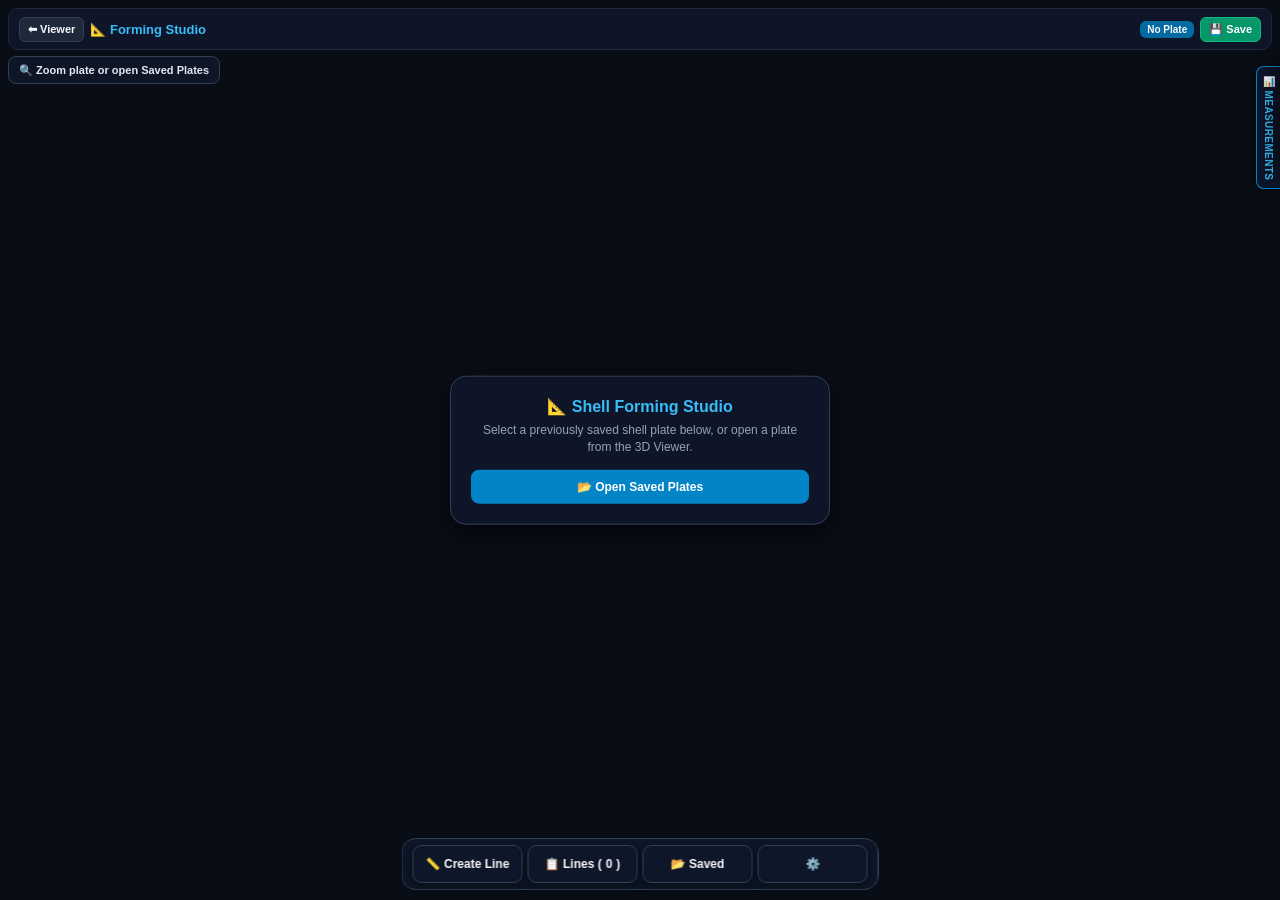
==== commit 6e6797ad: "Update forming.html" ====
--- a/forming.html
+++ b/forming.html
@@ -11,17 +11,28 @@
     body, html { width: 100%; height: 100%; overflow: hidden; background: #090d16; color: #f8fafc; touch-action: none; user-select: none; -webkit-user-select: none; }
     #canvas-container { width: 100%; height: 100%; position: absolute; inset: 0; z-index: 1; }
 
+    /* Top Header */
     .top-bar {
       position: absolute; top: 8px; left: 8px; right: 8px; height: 42px;
-      display: flex; justify-content: space-between; align-items: center;
+      display: flex; justify-content: space-between; align-items: center; gap: 6px;
       background: rgba(15, 23, 42, 0.94); backdrop-filter: blur(10px);
       padding: 0 10px; border-radius: 10px; border: 1px solid #1e293b; z-index: 20;
     }
-    .top-left { display: flex; align-items: center; gap: 8px; min-width: 0; }
-    .btn-back { background: #1e293b; color: #f8fafc; border: 1px solid #334155; padding: 5px 9px; border-radius: 6px; font-size: 11px; font-weight: 700; text-decoration: none; flex-shrink: 0; }
-    .top-bar h1 { font-size: 13px; font-weight: 700; color: #38bdf8; white-space: nowrap; }
-    .badge { font-size: 10px; background: #0369a1; padding: 3px 8px; border-radius: 6px; font-weight: 600; max-width: 120px; overflow: hidden; text-overflow: ellipsis; white-space: nowrap; }
-
+    .top-left { display: flex; align-items: center; gap: 6px; min-width: 0; }
+    .btn-top {
+      background: #1e293b; color: #f8fafc; border: 1px solid #334155;
+      padding: 5px 8px; border-radius: 6px; font-size: 11px; font-weight: 700;
+      text-decoration: none; cursor: pointer; white-space: nowrap; flex-shrink: 0;
+    }
+    .btn-save-plate { background: #059669; border-color: #10b981; color: #fff; }
+    .top-bar h1 { font-size: 13px; font-weight: 700; color: #38bdf8; white-space: nowrap; overflow: hidden; text-overflow: ellipsis; }
+    .top-right { display: flex; align-items: center; gap: 6px; flex-shrink: 0; }
+    .plate-tag {
+      font-size: 10px; background: #0369a1; padding: 3px 7px; border-radius: 6px;
+      font-weight: 600; max-width: 110px; overflow: hidden; text-overflow: ellipsis; white-space: nowrap;
+    }
+
+    /* Status Banner (Non-Overlapping) */
     .sub-hud-row {
       position: absolute; top: 56px; left: 8px; right: 8px;
       display: flex; justify-content: space-between; align-items: flex-start; gap: 8px;
@@ -29,51 +40,62 @@
     }
     .mode-banner {
       background: rgba(15, 23, 42, 0.92); border: 1px solid #334155;
-      color: #e2e8f0; padding: 6px 9px; border-radius: 8px;
+      color: #e2e8f0; padding: 6px 10px; border-radius: 8px;
       font-size: 11px; font-weight: 600; line-height: 1.3;
-      backdrop-filter: blur(6px); max-width: 50%; pointer-events: auto;
-    }
-
-    .probe-hud {
-      background: rgba(15, 23, 42, 0.92); backdrop-filter: blur(8px);
-      border: 1px solid #0284c7; border-radius: 9px; padding: 6px 10px;
-      text-align: right; transition: opacity 0.2s, transform 0.2s; min-width: 145px; pointer-events: auto;
-    }
-    .probe-hud.hidden { opacity: 0; pointer-events: none; transform: translateY(-8px); }
-    .probe-label { font-size: 8px; font-weight: 700; color: #94a3b8; text-transform: uppercase; }
-    .probe-val { font-size: 18px; font-weight: 800; color: #facc15; font-family: monospace; line-height: 1.15; }
-    .probe-grid {
-      margin-top: 4px; padding-top: 4px; border-top: 1px solid #1e293b;
-      display: grid; grid-template-columns: 1fr 1fr; gap: 2px 8px; font-size: 10px; font-family: monospace; text-align: left;
-    }
-    .probe-grid span { color: #94a3b8; }
-    .probe-grid b { color: #38bdf8; float: right; }
-
-    .side-offset-wrapper {
-      position: absolute; left: 0; top: 52%; transform: translateY(-50%);
-      z-index: 18; display: flex; align-items: center;
+      backdrop-filter: blur(6px); max-width: 65%; pointer-events: auto;
+    }
+
+    /* Collapsible Right Measurement Table Drawer */
+    .table-wrapper {
+      position: absolute; right: 0; top: 56px; bottom: 64px;
+      z-index: 18; display: flex; align-items: flex-start;
       transition: transform 0.25s cubic-bezier(0.4, 0, 0.2, 1);
-    }
-    .side-offset-wrapper.collapsed { transform: translate(-100%, -50%); }
-    .side-offset-panel {
-      background: rgba(15, 23, 42, 0.95); backdrop-filter: blur(8px);
-      border: 1px solid #334155; border-left: none; border-radius: 0 10px 10px 0;
-      padding: 7px 5px; display: flex; flex-direction: column; align-items: center; gap: 5px;
-    }
-    .offset-toggle-tab {
-      position: absolute; left: 100%; top: 50%; transform: translateY(-50%);
-      background: rgba(15, 23, 42, 0.95); border: 1px solid #334155; border-left: none;
-      color: #38bdf8; width: 22px; height: 44px; border-radius: 0 8px 8px 0;
-      display: flex; align-items: center; justify-content: center; font-size: 11px; font-weight: 800; cursor: pointer;
-    }
-    .offset-title { font-size: 8px; font-weight: 800; color: #94a3b8; text-transform: uppercase; }
-    .offset-val { font-size: 10px; font-weight: 800; color: #facc15; font-family: monospace; }
-    .offset-step-btn { width: 26px; height: 26px; border-radius: 6px; border: 1px solid #334155; background: #1e293b; color: #fff; font-size: 14px; font-weight: 800; cursor: pointer; }
-    .vertical-slider-wrap { height: 95px; width: 26px; display: flex; align-items: center; justify-content: center; }
-    #side-offset-slider { width: 90px; height: 5px; transform: rotate(-90deg); accent-color: #0284c7; }
-
+      pointer-events: none;
+    }
+    .table-wrapper.collapsed { transform: translateX(100%); }
+    .table-toggle-tab {
+      position: absolute; right: 100%; top: 10px;
+      background: rgba(15, 23, 42, 0.95); border: 1px solid #0284c7; border-right: none;
+      color: #38bdf8; padding: 8px 6px; border-radius: 8px 0 0 8px;
+      font-size: 10px; font-weight: 800; cursor: pointer; pointer-events: auto;
+      writing-mode: vertical-rl; text-orientation: mixed; letter-spacing: 0.04em;
+      box-shadow: -3px 2px 10px rgba(0,0,0,0.45);
+    }
+    .measure-panel {
+      width: 245px; max-width: 72vw; max-height: 100%;
+      background: rgba(15, 23, 42, 0.95); backdrop-filter: blur(10px);
+      border: 1px solid #334155; border-right: none; border-radius: 12px 0 0 12px;
+      padding: 10px; overflow-y: auto; pointer-events: auto;
+      box-shadow: -4px 4px 18px rgba(0,0,0,0.55);
+    }
+    .m-sec-title { font-size: 10px; font-weight: 800; color: #38bdf8; text-transform: uppercase; letter-spacing: 0.04em; margin-bottom: 6px; display: flex; justify-content: space-between; align-items: center; }
+    .trace-box {
+      background: #090d16; border: 1px solid #1e293b; border-radius: 8px;
+      padding: 7px 8px; margin-bottom: 8px; font-size: 10px; line-height: 1.45;
+    }
+    .trace-box b { color: #facc15; }
+    .trace-box span { color: #94a3b8; }
+
+    .m-table { width: 100%; border-collapse: collapse; font-size: 11px; font-family: monospace; }
+    .m-table th { background: #1e293b; color: #94a3b8; padding: 5px 6px; text-align: left; font-size: 10px; }
+    .m-table td { padding: 5px 6px; border-bottom: 1px solid #1e293b; color: #f8fafc; }
+    .m-table td.val-col { color: #facc15; font-weight: 800; text-align: right; }
+
+    /* Clean Background-Free Fixed-Size 3D Text Labels (TOP, FWD, P1, S, E) */
+    .clean-3d-text {
+      position: absolute; pointer-events: none; z-index: 10;
+      font-family: monospace; font-weight: 800; font-size: 11px;
+      transform: translate(-50%, -50%); white-space: nowrap;
+      text-shadow: 0 1px 3px #000, 0 0 4px #000;
+    }
+    .txt-top { color: #39ff14; font-size: 11px; letter-spacing: 0.06em; }
+    .txt-fwd { color: #facc15; font-size: 11px; letter-spacing: 0.06em; }
+    .txt-pt  { color: #38bdf8; font-size: 10px; transform: translate(6px, -10px); }
+    .txt-end { color: #f43f5e; font-size: 11px; transform: translate(6px, -12px); }
+
+    /* Bottom Action Dock */
     .bottom-dock {
-      position: absolute; bottom: 12px; left: 8px; right: 8px;
+      position: absolute; bottom: 10px; left: 8px; right: 8px;
       display: flex; gap: 5px; justify-content: center; align-items: center; z-index: 20;
     }
     @media (min-width: 768px) {
@@ -82,18 +104,19 @@
         background: rgba(15, 23, 42, 0.92); padding: 6px 10px;
         border-radius: 14px; border: 1px solid #334155;
       }
-      .dock-btn { min-width: 115px !important; padding: 9px 14px !important; font-size: 12px !important; }
+      .dock-btn { min-width: 110px !important; padding: 0 12px !important; font-size: 12px !important; }
     }
     .dock-btn {
       flex: 1; min-width: 0; height: 38px;
       background: rgba(15, 23, 42, 0.95); color: #f8fafc; border: 1px solid #334155;
       padding: 0 6px; border-radius: 9px; font-size: 11px; font-weight: 700;
       cursor: pointer; display: flex; align-items: center; justify-content: center; gap: 4px;
+      backdrop-filter: blur(10px); box-shadow: 0 4px 10px rgba(0,0,0,0.4);
       white-space: nowrap; overflow: hidden; text-overflow: ellipsis;
     }
     .dock-btn.active { background: #0284c7; border-color: #38bdf8; color: #fff; }
     .dock-btn.pick-armed { background: #059669; border-color: #34d399; color: #fff; animation: pulsePick 1.2s infinite; }
-    .dock-btn.undo-btn { background: #7f1d1d; border-color: #ef4444; color: #fecaca; flex: 0.72; }
+    .dock-btn.undo-btn { background: #7f1d1d; border-color: #ef4444; color: #fecaca; flex: 0.65; }
     .dock-btn.hidden { display: none; }
 
     @keyframes pulsePick {
@@ -101,10 +124,11 @@
       50% { box-shadow: 0 0 0 6px rgba(16, 185, 129, 0); }
     }
 
+    /* Magnifier Loupe */
     #magnifier {
       position: fixed; width: 110px; height: 110px; border-radius: 50%;
       border: 3px solid #10b981; box-shadow: 0 8px 24px rgba(0,0,0,0.85);
-      pointer-events: none; z-index: 40; display: none; overflow: hidden;
+      pointer-events: none; z-index: 45; display: none; overflow: hidden;
       background: #090d16; transform: translate(-50%, -125%);
     }
     #magnifier canvas { width: 100%; height: 100%; display: block; }
@@ -115,147 +139,246 @@
         linear-gradient(to bottom, transparent 49%, rgba(250,204,21,0.9) 49.5%, rgba(250,204,21,0.9) 50.5%, transparent 51%);
     }
 
-    .corner-callout { position: absolute; pointer-events: none; z-index: 12; display: flex; align-items: center; transform: translate(6px, -20px); }
-    .callout-arrow { width: 12px; height: 1.5px; background: #10b981; transform: rotate(-35deg); transform-origin: left center; margin-right: 2px; }
-    .callout-tag { background: rgba(5, 150, 105, 0.92); color: #fff; border: 1px solid #a7f3d0; padding: 1px 5px; border-radius: 4px; font-size: 10px; font-family: monospace; font-weight: 800; }
-    .edge-label { position: absolute; background: rgba(9, 13, 22, 0.85); color: #facc15; border: 1px solid #10b981; padding: 1px 5px; border-radius: 4px; font-size: 10px; font-family: monospace; font-weight: 700; pointer-events: none; transform: translate(-50%, -50%); z-index: 11; white-space: nowrap; }
-
-    .drawer-backdrop { position: fixed; inset: 0; background: rgba(0,0,0,0.55); z-index: 25; display: none; }
-    .drawer-backdrop.open { display: block; }
-    .settings-drawer { position: fixed; bottom: 0; left: 0; right: 0; max-height: 75vh; background: #0f172a; border-top: 1px solid #334155; border-radius: 18px 18px 0 0; padding: 16px; z-index: 30; overflow-y: auto; transform: translateY(100%); transition: transform 0.25s ease-out; }
-    .settings-drawer.open { transform: translateY(0); }
+    /* Bottom / Side Modals (Lines Manager, Saved Plates, Settings) */
+    .modal-backdrop { position: fixed; inset: 0; background: rgba(0,0,0,0.6); z-index: 30; display: none; }
+    .modal-backdrop.open { display: block; }
+    .sheet-drawer {
+      position: fixed; bottom: 0; left: 0; right: 0; max-height: 76vh;
+      background: #0f172a; border-top: 1px solid #334155; border-radius: 18px 18px 0 0;
+      padding: 16px; z-index: 35; overflow-y: auto;
+      transform: translateY(100%); transition: transform 0.25s ease-out;
+    }
+    .sheet-drawer.open { transform: translateY(0); }
     @media (min-width: 768px) {
-      .settings-drawer { left: auto; right: 16px; bottom: auto; top: 60px; width: 340px; border-radius: 14px; border: 1px solid #334155; transform: translateX(130%); }
-      .settings-drawer.open { transform: translateX(0); }
-    }
-    .drawer-header { display: flex; justify-content: space-between; align-items: center; margin-bottom: 12px; padding-bottom: 8px; border-bottom: 1px solid #1e293b; }
-    .drawer-header h2 { font-size: 13px; color: #38bdf8; text-transform: uppercase; }
-    .btn-close-drawer { background: #1e293b; border: 1px solid #334155; color: #fff; padding: 5px 10px; border-radius: 6px; font-size: 12px; font-weight: 700; cursor: pointer; }
+      .sheet-drawer {
+        left: 50%; right: auto; bottom: auto; top: 50%; width: 420px;
+        border-radius: 14px; border: 1px solid #334155;
+        transform: translate(-50%, -50%) scale(0.95); opacity: 0; pointer-events: none;
+      }
+      .sheet-drawer.open { transform: translate(-50%, -50%) scale(1); opacity: 1; pointer-events: auto; }
+    }
+    .sheet-header { display: flex; justify-content: space-between; align-items: center; margin-bottom: 12px; padding-bottom: 8px; border-bottom: 1px solid #1e293b; }
+    .sheet-header h2 { font-size: 13px; color: #38bdf8; text-transform: uppercase; }
+    .btn-close-sheet { background: #1e293b; border: 1px solid #334155; color: #fff; padding: 5px 10px; border-radius: 6px; font-size: 12px; font-weight: 700; cursor: pointer; }
+
+    .list-card {
+      display: flex; justify-content: space-between; align-items: center; gap: 8px;
+      background: #090d16; padding: 10px; border-radius: 8px; border: 1px solid #1e293b;
+      margin-bottom: 8px; font-size: 12px;
+    }
+    .list-card.selected { border-color: #0284c7; background: rgba(2, 132, 199, 0.14); }
+    .list-card-info { flex: 1; min-width: 0; cursor: pointer; }
+    .list-card-title { font-weight: 700; color: #f8fafc; white-space: nowrap; overflow: hidden; text-overflow: ellipsis; }
+    .list-card-sub { font-size: 10px; color: #94a3b8; margin-top: 2px; }
+    .card-actions { display: flex; gap: 6px; flex-shrink: 0; }
+    .icon-btn {
+      background: #1e293b; border: 1px solid #334155; color: #e2e8f0;
+      padding: 6px 9px; border-radius: 6px; font-size: 11px; font-weight: 700; cursor: pointer;
+    }
+    .icon-btn.danger { background: #7f1d1d; border-color: #991b1b; color: #fecaca; }
+    .icon-btn.primary { background: #0284c7; border-color: #38bdf8; color: #fff; }
+
     .input-group { margin-bottom: 12px; }
     .input-group label { display: block; font-size: 11px; margin-bottom: 4px; color: #94a3b8; }
-    .input-group input[type="number"], .input-group select { width: 100%; padding: 8px 10px; background: #090d16; border: 1px solid #334155; border-radius: 8px; color: #fff; font-size: 13px; font-family: monospace; }
-    .btn-row { display: flex; gap: 8px; margin-top: 8px; }
-    .btn { flex: 1; padding: 9px; border: none; border-radius: 8px; font-weight: 700; font-size: 12px; cursor: pointer; }
-    .btn-primary { background: linear-gradient(135deg, #0284c7, #0369a1); color: #fff; }
-    .btn-secondary { background: #1e293b; color: #e2e8f0; border: 1px solid #334155; }
-    .btn-danger { background: #7f1d1d; color: #fecaca; border: 1px solid #991b1b; }
-    .tmpl-list { margin-top: 10px; display: flex; flex-direction: column; gap: 8px; }
-    .tmpl-item { display: flex; justify-content: space-between; align-items: center; background: #090d16; padding: 9px 10px; border-radius: 8px; border: 1px solid #1e293b; font-size: 12px; }
-    .tmpl-dxf-btn { background: #059669; color: #fff; border: none; padding: 6px 10px; border-radius: 6px; cursor: pointer; font-size: 11px; font-weight: 700; }
-    #touch-pin { position: absolute; width: 12px; height: 12px; border-radius: 50%; border: 2px solid #facc15; background: rgba(250, 204, 21, 0.5); transform: translate(-50%, -50%); pointer-events: none; display: none; z-index: 13; }
+    .input-group input { width: 100%; padding: 9px 10px; background: #090d16; border: 1px solid #334155; border-radius: 8px; color: #fff; font-size: 13px; font-family: monospace; }
+    .btn-full { width: 100%; padding: 10px; border: none; border-radius: 8px; background: #0284c7; color: #fff; font-weight: 700; font-size: 12px; cursor: pointer; }
+
+    /* Empty Landing State when opened directly with no plates */
+    .welcome-card {
+      position: absolute; top: 50%; left: 50%; transform: translate(-50%, -50%);
+      background: rgba(15, 23, 42, 0.95); border: 1px solid #334155; border-radius: 16px;
+      padding: 20px; width: 90%; max-width: 380px; text-align: center; z-index: 16;
+      box-shadow: 0 10px 30px rgba(0,0,0,0.6);
+    }
+    .welcome-card.hidden { display: none; }
+    .welcome-card h2 { font-size: 16px; color: #38bdf8; margin-bottom: 6px; }
+    .welcome-card p { font-size: 12px; color: #94a3b8; margin-bottom: 14px; line-height: 1.4; }
   </style>
 </head>
 <body>
 
+  <!-- Top Bar -->
   <div class="top-bar">
     <div class="top-left">
-      <a href="index.html" class="btn-back">⬅ Viewer</a>
+      <a href="index.html" class="btn-top">⬅ Viewer</a>
       <h1>📐 Forming Studio</h1>
     </div>
-    <span class="badge" id="plate-badge">Plate</span>
-  </div>
-
-  <div class="sub-hud-row">
-    <div class="mode-banner" id="mode-banner">🔍 Zoom to Corner 1, then tap "Select Point"</div>
-    <div class="probe-hud" id="probe-hud">
-      <div class="probe-label">Plane Drop Depth</div>
-      <div class="probe-val" id="hud-probe-depth">0.0 mm</div>
-      <div class="probe-grid">
-        <div><span>Left:</span> <b id="hud-dist-left">-</b></div>
-        <div><span>Right:</span> <b id="hud-dist-right">-</b></div>
-        <div><span>Top:</span> <b id="hud-dist-top">-</b></div>
-        <div><span>Bot:</span> <b id="hud-dist-bot">-</b></div>
-      </div>
+    <div class="top-right">
+      <span class="plate-tag" id="plate-badge">No Plate</span>
+      <button class="btn-top btn-save-plate" id="btn-open-save-plate">💾 Save</button>
     </div>
   </div>
 
-  <div class="side-offset-wrapper" id="side-offset-wrapper">
-    <div class="side-offset-panel">
-      <div class="offset-title">Offset</div>
-      <div class="offset-val" id="side-offset-val">0mm</div>
-      <button class="offset-step-btn" id="btn-offset-up">+</button>
-      <div class="vertical-slider-wrap">
-        <input type="range" id="side-offset-slider" min="0" max="500" value="0" step="5" />
+  <!-- Mode Status Banner -->
+  <div class="sub-hud-row">
+    <div class="mode-banner" id="mode-banner">🔍 Zoom plate or open Saved Plates</div>
+  </div>
+
+  <!-- Welcome / Direct Access Card -->
+  <div class="welcome-card hidden" id="welcome-card">
+    <h2>📐 Shell Forming Studio</h2>
+    <p>Select a previously saved shell plate below, or open a plate from the 3D Viewer.</p>
+    <button class="btn-full" id="btn-welcome-saved">📂 Open Saved Plates</button>
+  </div>
+
+  <!-- Collapsible Right Square-Drop Measurement Table -->
+  <div class="table-wrapper collapsed" id="table-wrapper">
+    <button class="table-toggle-tab" id="btn-toggle-table">📊 MEASUREMENTS</button>
+    <div class="measure-panel">
+      <div class="m-sec-title">
+        <span id="tbl-line-title">No Line Selected</span>
       </div>
-      <button class="offset-step-btn" id="btn-offset-down">−</button>
-    </div>
-    <button class="offset-toggle-tab" id="btn-collapse-offset" title="Hide/Show Offset">◀</button>
-  </div>
-
-  <div id="magnifier"><canvas id="mag-canvas" width="110" height="110"></canvas></div>
-  <div id="labels-layer"></div>
-  <div id="touch-pin"></div>
-
-  <div class="bottom-dock">
-    <button class="dock-btn" id="btn-select-point">🎯 Select Point (1/4)</button>
-    <button class="dock-btn undo-btn hidden" id="btn-dock-undo">↩ Undo</button>
-    <button class="dock-btn" id="btn-mode-measure">📏 Measure</button>
-    <button class="dock-btn" id="btn-toggle-hud">👁️ HUD</button>
-    <button class="dock-btn" id="btn-open-settings">⚙️ DXF</button>
-  </div>
-
-  <div class="drawer-backdrop" id="drawer-backdrop"></div>
-  <div class="settings-drawer" id="settings-drawer">
-    <div class="drawer-header">
-      <h2>⚙️ Forming & Template Settings</h2>
-      <button class="btn-close-drawer" id="btn-close-settings">✕ Close</button>
-    </div>
-
-    <div class="input-group">
-      <label>Corner Reset</label>
-      <div class="btn-row">
-        <button class="btn btn-secondary" id="btn-undo-corner">↩ Undo Last Point</button>
-        <button class="btn btn-danger" id="btn-clear-corners">🗑️ Reset All 4 Points</button>
+      <div class="trace-box" id="tbl-trace-info">
+        Draw a line to see edge tracing distances & 90° square drop heights.
       </div>
-    </div>
-
-    <div class="input-group">
-      <label>Template Slice Direction</label>
-      <select id="inp-slice-axis">
-        <option value="u">Along Length (C1 → C2)</option>
-        <option value="v">Along Width (C1 → C4)</option>
-      </select>
-    </div>
-
-    <div class="input-group">
-      <label>Station Pitch (mm)</label>
-      <input type="number" id="inp-interval" value="300" step="50" min="100" max="1500" />
-    </div>
-
-    <div class="input-group">
-      <label>Wood Base Margin for CNC (mm)</label>
-      <input type="number" id="inp-wood-margin" value="100" min="50" max="300" />
-    </div>
-
-    <div class="btn-row">
-      <button class="btn btn-primary" id="btn-recalc">⚡ Update Templates</button>
-      <button class="btn btn-secondary" id="btn-toggle-plane">🌐 Mesh On/Off</button>
-    </div>
-
-    <div style="margin-top:16px; border-top:1px solid #1e293b; padding-top:12px;">
-      <h2 style="font-size:12px; color:#94a3b8; margin-bottom:8px;">DOWNLOAD 2D WOOD CNC DXF</h2>
-      <div class="tmpl-list" id="template-export-list"></div>
+      <table class="m-table">
+        <thead>
+          <tr>
+            <th>Pt</th>
+            <th>Dist</th>
+            <th style="text-align:right;">90° Drop</th>
+          </tr>
+        </thead>
+        <tbody id="tbl-points-body"></tbody>
+      </table>
     </div>
   </div>
 
+  <!-- Clean Background-Free 3D Text Labels -->
+  <div id="labels-layer"></div>
+  <div id="magnifier"><canvas id="mag-canvas" width="110" height="110"></canvas></div>
+
+  <!-- Bottom Action Dock -->
+  <div class="bottom-dock">
+    <button class="dock-btn" id="btn-create-line">📏 Create Line</button>
+    <button class="dock-btn undo-btn hidden" id="btn-undo-pt">↩ Undo</button>
+    <button class="dock-btn" id="btn-open-lines">📋 Lines (<span id="lbl-line-count">0</span>)</button>
+    <button class="dock-btn" id="btn-open-plates">📂 Saved</button>
+    <button class="dock-btn" id="btn-open-settings">⚙️</button>
+  </div>
+
+  <!-- Backdrop -->
+  <div class="modal-backdrop" id="modal-backdrop"></div>
+
+  <!-- 1. Lines Manager Sheet -->
+  <div class="sheet-drawer" id="sheet-lines">
+    <div class="sheet-header">
+      <h2>📋 Saved String Lines</h2>
+      <button class="btn-close-sheet" onclick="closeAllSheets()">✕ Close</button>
+    </div>
+    <div id="lines-list-container"></div>
+  </div>
+
+  <!-- 2. Saved Plates Library Sheet -->
+  <div class="sheet-drawer" id="sheet-plates">
+    <div class="sheet-header">
+      <h2>📂 Saved Shell Plates</h2>
+      <button class="btn-close-sheet" onclick="closeAllSheets()">✕ Close</button>
+    </div>
+    <div id="plates-list-container"></div>
+  </div>
+
+  <!-- 3. Save Plate Name Modal -->
+  <div class="sheet-drawer" id="sheet-save-plate">
+    <div class="sheet-header">
+      <h2>💾 Save Shell Plate</h2>
+      <button class="btn-close-sheet" onclick="closeAllSheets()">✕ Close</button>
+    </div>
+    <div class="input-group">
+      <label>Plate Number / Block</label>
+      <input type="text" id="inp-plate-no" placeholder="e.g., Hull-102 / P-14" />
+    </div>
+    <div class="input-group">
+      <label>Plate Name / Description</label>
+      <input type="text" id="inp-plate-name" placeholder="e.g., Port Bilge Strake" />
+    </div>
+    <button class="btn-full" id="btn-confirm-save-plate">✅ Save Plate & Lines</button>
+  </div>
+
+  <!-- 4. Settings Sheet -->
+  <div class="sheet-drawer" id="sheet-settings">
+    <div class="sheet-header">
+      <h2>⚙️ Forming Settings</h2>
+      <button class="btn-close-sheet" onclick="closeAllSheets()">✕ Close</button>
+    </div>
+    <div class="input-group">
+      <label>Line Division Pitch (mm) — Default 200 mm</label>
+      <input type="number" id="inp-pitch" value="200" step="50" min="50" max="1000" />
+    </div>
+    <button class="btn-full" id="btn-apply-settings">⚡ Apply & Recalculate Lines</button>
+  </div>
+
   <div id="canvas-container"></div>
 
   <script>
+    // ═══════════════════════════════════════════════════════════
+    // INDEXED-DB STORAGE FOR PLATES & MULTI-LINES
+    // ═══════════════════════════════════════════════════════════
+    const DB_NAME = 'VTSoftFormingDB';
+    const STORE_NAME = 'plates';
+
+    function openFormingDB() {
+      return new Promise((resolve, reject) => {
+        const req = indexedDB.open(DB_NAME, 1);
+        req.onupgradeneeded = (e) => {
+          const db = e.target.result;
+          if (!db.objectStoreNames.contains(STORE_NAME)) {
+            db.createObjectStore(STORE_NAME, { keyPath: 'id' });
+          }
+        };
+        req.onsuccess = () => resolve(req.result);
+        req.onerror = () => reject(req.error);
+      });
+    }
+
+    async function dbSavePlate(record) {
+      const db = await openFormingDB();
+      return new Promise((resolve, reject) => {
+        const tx = db.transaction(STORE_NAME, 'readwrite');
+        tx.objectStore(STORE_NAME).put(record);
+        tx.oncomplete = () => resolve(true);
+        tx.onerror = () => reject(tx.error);
+      });
+    }
+
+    async function dbGetAllPlates() {
+      const db = await openFormingDB();
+      return new Promise((resolve, reject) => {
+        const tx = db.transaction(STORE_NAME, 'readonly');
+        const req = tx.objectStore(STORE_NAME).getAll();
+        req.onsuccess = () => resolve(req.result || []);
+        req.onerror = () => reject(req.error);
+      });
+    }
+
+    async function dbDeletePlate(id) {
+      const db = await openFormingDB();
+      return new Promise((resolve, reject) => {
+        const tx = db.transaction(STORE_NAME, 'readwrite');
+        tx.objectStore(STORE_NAME).delete(id);
+        tx.oncomplete = () => resolve(true);
+        tx.onerror = () => reject(tx.error);
+      });
+    }
+
+    // ═══════════════════════════════════════════════════════════
+    // APP STATE & THREE.JS SCENE
+    // ═══════════════════════════════════════════════════════════
     let scene, camera, renderer, controls;
-    let plateMesh = null, datumPlaneMesh = null;
-    let stationsGroup = new THREE.Group(), stringGroup = new THREE.Group(), probeGroup = new THREE.Group();
-    let generatedTemplates = [];
-    let interactionMode = 'view';
-    let manualCorners = [];
+    let plateMesh = null;
+    let linesVisualGroup = new THREE.Group();
+    let tempPickGroup = new THREE.Group();
+
+    let currentPlate = null; // { id, plateNo, name, color, vertices, lines: [], updatedAt }
+    let plateEdgesInfo = []; // Detected 4 boundary edges for tracing distances
+    let topEdgeMid = null, fwdEdgeMid = null;
     let htmlLabels = [];
-    let planeOffset = 0;
-    let lastHitPt = null, lastScreenX = 0, lastScreenY = 0;
-
-    let localFrame = {
-      C1: new THREE.Vector3(), C2: new THREE.Vector3(), C3: new THREE.Vector3(), C4: new THREE.Vector3(),
-      center: new THREE.Vector3(), uDir: new THREE.Vector3(), vDir: new THREE.Vector3(), nDir: new THREE.Vector3(),
-      length: 0, width: 0
-    };
+
+    // Modes: 'view' | 'pick_start' | 'pick_end'
+    let mode = 'view';
+    let tempStartPt = null;
+    let divisionPitch = 200;
+    let activeLineId = null;
 
     function init() {
       scene = new THREE.Scene();
@@ -273,14 +396,16 @@
       controls.enableDamping = true;
       controls.dampingFactor = 0.08;
 
-      scene.add(new THREE.AmbientLight(0xffffff, 0.7));
-      const dirLight = new THREE.DirectionalLight(0xffffff, 0.9);
-      dirLight.position.set(5000, -5000, 8000);
-      scene.add(dirLight);
-
-      scene.add(stationsGroup);
-      scene.add(stringGroup);
-      scene.add(probeGroup);
+      scene.add(new THREE.AmbientLight(0xffffff, 0.8));
+      const d1 = new THREE.DirectionalLight(0xffffff, 0.85);
+      d1.position.set(5000, -5000, 8000);
+      scene.add(d1);
+      const d2 = new THREE.DirectionalLight(0xffffff, 0.45);
+      d2.position.set(-5000, 5000, -6000);
+      scene.add(d2);
+
+      scene.add(linesVisualGroup);
+      scene.add(tempPickGroup);
 
       window.addEventListener('resize', () => {
         camera.aspect = window.innerWidth / window.innerHeight;
@@ -288,11 +413,9 @@
         renderer.setSize(window.innerWidth, window.innerHeight);
       });
 
-      loadPlateData();
-      setupCanvasInteractions();
+      setupInteractions();
       setupUI();
-      updateCornerControlsUI();
-      setMode('view');
+      bootPlateLoader();
       animate();
     }
 
@@ -303,24 +426,86 @@
       renderer.render(scene, camera);
     }
 
-    function loadPlateData() {
-      let raw = localStorage.getItem('vt_forming_plate_data') || localStorage.getItem('active_forming_part');
-      if (!raw) {
-        document.getElementById('plate-badge').innerText = 'No Plate';
-        return;
-      }
-      let data = JSON.parse(raw);
-      document.getElementById('plate-badge').innerText = data.name || 'Shell Plate';
-
-      const floatArr = (data.vertices instanceof Float32Array) ? data.vertices : new Float32Array(data.vertices);
+    // ═══════════════════════════════════════════════════════════
+    // BOOT: LOAD FROM VIEWER REDIRECT OR DIRECT SAVED LIBRARY
+    // ═══════════════════════════════════════════════════════════
+    async function bootPlateLoader() {
+      const rawRedirect = localStorage.getItem('vt_forming_plate_data') || localStorage.getItem('active_forming_part');
+
+      if (rawRedirect) {
+        try {
+          const parsed = JSON.parse(rawRedirect);
+          // Clear redirect buffer so direct visits later open saved plates cleanly
+          localStorage.removeItem('vt_forming_plate_data');
+          localStorage.removeItem('active_forming_part');
+
+          const existing = await dbGetAllPlates();
+          const match = existing.find(p => p.name === parsed.name && p.vertices.length === parsed.vertices.length);
+
+          if (match) {
+            loadPlateRecord(match);
+          } else {
+            const newRec = {
+              id: 'plate_' + Date.now(),
+              plateNo: parsed.plateNo || 'P-' + (existing.length + 1),
+              name: parsed.name || 'Shell Plate',
+              color: parsed.color !== undefined ? parsed.color : 0x38bdf8,
+              vertices: Array.from(parsed.vertices),
+              lines: [],
+              updatedAt: Date.now()
+            };
+            await dbSavePlate(newRec);
+            loadPlateRecord(newRec);
+          }
+          return;
+        } catch (e) {
+          console.error(e);
+        }
+      }
+
+      // Direct visit to forming_studio.html -> load most recent saved plate or show welcome
+      const saved = await dbGetAllPlates();
+      if (saved.length > 0) {
+        saved.sort((a, b) => (b.updatedAt || 0) - (a.updatedAt || 0));
+        loadPlateRecord(saved[0]);
+      } else {
+        document.getElementById('welcome-card').classList.remove('hidden');
+      }
+    }
+
+    // ═══════════════════════════════════════════════════════════
+    // LOAD PLATE + COLOR TOP (NEON GREEN) & FORWARD (YELLOW) EDGES
+    // ═══════════════════════════════════════════════════════════
+    function loadPlateRecord(record) {
+      document.getElementById('welcome-card').classList.add('hidden');
+      currentPlate = record;
+      tempStartPt = null;
+      activeLineId = null;
+
+      if (plateMesh) { scene.remove(plateMesh); plateMesh = null; }
+      while (linesVisualGroup.children.length > 0) linesVisualGroup.remove(linesVisualGroup.children[0]);
+      while (tempPickGroup.children.length > 0) tempPickGroup.remove(tempPickGroup.children[0]);
+
+      document.getElementById('plate-badge').innerText = `${record.plateNo}: ${record.name}`;
+      document.getElementById('inp-plate-no').value = record.plateNo || '';
+      document.getElementById('inp-plate-name').value = record.name || '';
+
+      const floatArr = new Float32Array(record.vertices);
       const geom = new THREE.BufferGeometry();
       geom.setAttribute('position', new THREE.BufferAttribute(floatArr, 3));
       geom.computeVertexNormals();
 
-      plateMesh = new THREE.Mesh(geom, new THREE.MeshStandardMaterial({
-        color: (data.color !== undefined) ? data.color : 0x38bdf8,
-        roughness: 0.35, metalness: 0.25, side: THREE.DoubleSide
-      }));
+      // Identify Top (Highest Avg Z) & Forward (Highest Avg X) Thickness Edge Faces
+      classifyAndColorPlateEdges(geom, record.color || 0x38bdf8);
+
+      const mat = new THREE.MeshStandardMaterial({
+        vertexColors: true,
+        roughness: 0.38,
+        metalness: 0.22,
+        side: THREE.DoubleSide
+      });
+
+      plateMesh = new THREE.Mesh(geom, mat);
       scene.add(plateMesh);
 
       geom.computeBoundingBox();
@@ -332,140 +517,362 @@
       controls.target.copy(center);
       camera.position.set(center.x + maxDim * 0.7, center.y - maxDim * 0.7, center.z + maxDim * 0.8);
       controls.update();
-    }
-
-    function applyCornersToFrame(corners) {
-      if (datumPlaneMesh) { scene.remove(datumPlaneMesh); datumPlaneMesh = null; }
-      while (stationsGroup.children.length > 0) stationsGroup.remove(stationsGroup.children[0]);
-
-      updateCornerControlsUI();
-
-      if (corners.length < 4) {
-        drawPinsAndStrings(corners, 0);
-        return;
-      }
-
-      const [c1, c2, c3, c4] = corners;
-      localFrame.C1.copy(c1); localFrame.C2.copy(c2); localFrame.C3.copy(c3); localFrame.C4.copy(c4);
-      localFrame.center.copy(c1).add(c2).add(c3).add(c4).multiplyScalar(0.25);
-
-      const u1 = new THREE.Vector3().subVectors(c2, c1);
-      const u2 = new THREE.Vector3().subVectors(c3, c4);
-      localFrame.uDir.copy(u1).add(u2).normalize();
-
-      const v1 = new THREE.Vector3().subVectors(c4, c1);
-      const v2 = new THREE.Vector3().subVectors(c3, c2);
-      localFrame.vDir.copy(v1).add(v2).normalize();
-
-      localFrame.nDir.crossVectors(localFrame.uDir, localFrame.vDir).normalize();
-      if (localFrame.nDir.z < 0) localFrame.nDir.negate();
-      localFrame.vDir.crossVectors(localFrame.nDir, localFrame.uDir).normalize();
-
-      localFrame.length = (u1.length() + u2.length()) * 0.5;
-      localFrame.width = (v1.length() + v2.length()) * 0.5;
-
-      buildExact4CornerMesh();
-      generateStations();
-    }
-
-    function buildExact4CornerMesh() {
-      if (datumPlaneMesh) { scene.remove(datumPlaneMesh); datumPlaneMesh = null; }
-      if (manualCorners.length < 4) return;
-
-      const offsetVec = localFrame.nDir.clone().multiplyScalar(planeOffset);
-      const p1 = localFrame.C1.clone().add(offsetVec);
-      const p2 = localFrame.C2.clone().add(offsetVec);
-      const p3 = localFrame.C3.clone().add(offsetVec);
-      const p4 = localFrame.C4.clone().add(offsetVec);
-
-      drawPinsAndStrings(manualCorners, planeOffset);
-
-      const segsU = 10, segsV = 10;
-      const vertices = [], indices = [];
-
-      for (let iv = 0; iv <= segsV; iv++) {
-        const v = iv / segsV;
-        const leftPt = new THREE.Vector3().lerpVectors(p1, p4, v);
-        const rightPt = new THREE.Vector3().lerpVectors(p2, p3, v);
-        for (let iu = 0; iu <= segsU; iu++) {
-          const u = iu / segsU;
-          const pt = new THREE.Vector3().lerpVectors(leftPt, rightPt, u);
-          vertices.push(pt.x, pt.y, pt.z);
-        }
-      }
-
-      for (let iv = 0; iv < segsV; iv++) {
-        for (let iu = 0; iu < segsU; iu++) {
-          const a = iv * (segsU + 1) + iu;
-          const b = a + 1;
-          const c = (iv + 1) * (segsU + 1) + iu;
-          const d = c + 1;
-          indices.push(a, b, d, a, d, c);
-        }
-      }
-
-      const geom = new THREE.BufferGeometry();
-      geom.setAttribute('position', new THREE.Float32BufferAttribute(vertices, 3));
-      geom.setIndex(indices);
-
-      datumPlaneMesh = new THREE.Mesh(geom, new THREE.MeshBasicMaterial({
-        color: 0x0284c7, wireframe: true, transparent: true, opacity: 0.45
-      }));
-      scene.add(datumPlaneMesh);
-    }
-
-    function drawPinsAndStrings(corners, offsetVal) {
-      while (stringGroup.children.length > 0) stringGroup.remove(stringGroup.children[0]);
-      document.getElementById('labels-layer').innerHTML = '';
+
+      // If plate already has saved lines, select the latest one
+      if (currentPlate.lines && currentPlate.lines.length > 0) {
+        const lastLine = currentPlate.lines[currentPlate.lines.length - 1];
+        lastLine.visible = true;
+        activeLineId = lastLine.id;
+      }
+
+      rebuildAllSavedLinesVisuals();
+      setMode('view');
+    }
+
+    function classifyAndColorPlateEdges(geom, baseHex) {
+      const pos = geom.attributes.position.array;
+      const norm = geom.attributes.normal.array;
+      const triCount = pos.length / 9;
+
+      const baseColor = new THREE.Color(baseHex);
+      const neonGreen = new THREE.Color(0x39ff14); // Top Edge (Highest Z)
+      const fwdYellow = new THREE.Color(0xfacc15); // Forward Edge (Highest X)
+
+      const colors = new Float32Array(pos.length);
+
+      // Compute triangle areas & normals to separate main broad surfaces from thin edge thickness strips
+      const tris = [];
+      let maxArea = 0;
+      const a = new THREE.Vector3(), b = new THREE.Vector3(), c = new THREE.Vector3();
+      const ab = new THREE.Vector3(), ac = new THREE.Vector3(), cross = new THREE.Vector3();
+
+      for (let i = 0; i < triCount; i++) {
+        const idx = i * 9;
+        a.set(pos[idx], pos[idx + 1], pos[idx + 2]);
+        b.set(pos[idx + 3], pos[idx + 4], pos[idx + 5]);
+        c.set(pos[idx + 6], pos[idx + 7], pos[idx + 8]);
+
+        ab.subVectors(b, a);
+        ac.subVectors(c, a);
+        const area = cross.crossVectors(ab, ac).length() * 0.5;
+        if (area > maxArea) maxArea = area;
+
+        const n = new THREE.Vector3(norm[idx], norm[idx + 1], norm[idx + 2]).normalize();
+        const centroid = new THREE.Vector3().add(a).add(b).add(c).multiplyScalar(1 / 3);
+        tris.push({ i, area, n, centroid, a: a.clone(), b: b.clone(), c: c.clone(), isEdge: false, group: -1 });
+      }
+
+      // Compute average normal of broad faces
+      const broadNormal = new THREE.Vector3();
+      tris.forEach(t => {
+        if (t.area > maxArea * 0.15) {
+          const sign = (broadNormal.lengthSq() > 0 && t.n.dot(broadNormal) < 0) ? -1 : 1;
+          broadNormal.addScaledVector(t.n, sign * t.area);
+        }
+      });
+      broadNormal.normalize();
+
+      // Edge thickness triangles have normals roughly perpendicular to broad surface normal
+      const edgeTris = [];
+      tris.forEach(t => {
+        if (Math.abs(t.n.dot(broadNormal)) < 0.45) {
+          t.isEdge = true;
+          edgeTris.push(t);
+        }
+      });
+
+      // Cluster edge triangles by normal direction into the 4 sides of the plate
+      const clusters = [];
+      edgeTris.forEach(t => {
+        let bestCluster = null;
+        let bestDot = 0.78;
+        clusters.forEach(cl => {
+          const d = t.n.dot(cl.avgNormal);
+          if (d > bestDot) { bestDot = d; bestCluster = cl; }
+        });
+        if (bestCluster) {
+          bestCluster.items.push(t);
+          bestCluster.avgNormal.add(t.n).normalize();
+        } else {
+          clusters.push({ avgNormal: t.n.clone(), items: [t] });
+        }
+      });
+
+      // Compute average Z, average X, and endpoints for each edge cluster
+      plateEdgesInfo = clusters.map((cl, idx) => {
+        let sumX = 0, sumZ = 0;
+        const pts = [];
+        cl.items.forEach(t => {
+          sumX += t.centroid.x;
+          sumZ += t.centroid.z;
+          pts.push(t.a, t.b, t.c);
+        });
+        const avgX = sumX / cl.items.length;
+        const avgZ = sumZ / cl.items.length;
+
+        // Find two extreme endpoints along this edge
+        let pStart = pts[0], pEnd = pts[0], maxD2 = -1;
+        for (let i = 0; i < pts.length; i += 2) {
+          for (let j = i + 1; j < pts.length; j += 2) {
+            const d2 = pts[i].distanceToSquared(pts[j]);
+            if (d2 > maxD2) { maxD2 = d2; pStart = pts[i]; pEnd = pts[j]; }
+          }
+        }
+        // Order endpoints: if mostly vertical, pStart = Top (higher Z); else pStart = Fwd (higher X)
+        if (Math.abs(pStart.z - pEnd.z) >= Math.abs(pStart.x - pEnd.x)) {
+          if (pEnd.z > pStart.z) [pStart, pEnd] = [pEnd, pStart];
+        } else {
+          if (pEnd.x > pStart.x) [pStart, pEnd] = [pEnd, pStart];
+        }
+
+        const mid = new THREE.Vector3().addVectors(pStart, pEnd).multiplyScalar(0.5);
+        return { id: idx, items: cl.items, avgX, avgZ, pStart, pEnd, mid, role: 'SIDE' };
+      });
+
+      // Identify TOP edge (Highest avgZ) and FORWARD edge (Highest avgX)
+      let topCluster = null, fwdCluster = null;
+      if (plateEdgesInfo.length > 0) {
+        topCluster = [...plateEdgesInfo].sort((a, b) => b.avgZ - a.avgZ)[0];
+        topCluster.role = 'TOP';
+        topEdgeMid = topCluster.mid.clone();
+
+        const remaining = plateEdgesInfo.filter(c => c !== topCluster);
+        if (remaining.length > 0) {
+          fwdCluster = remaining.sort((a, b) => b.avgX - a.avgX)[0];
+          fwdCluster.role = 'FWD';
+          fwdEdgeMid = fwdCluster.mid.clone();
+        }
+      }
+
+      // Assign vertex colors
+      const topSet = new Set(topCluster ? topCluster.items : []);
+      const fwdSet = new Set(fwdCluster ? fwdCluster.items : []);
+
+      tris.forEach(t => {
+        let col = baseColor;
+        if (topSet.has(t)) col = neonGreen;
+        else if (fwdSet.has(t)) col = fwdYellow;
+
+        const baseIdx = t.i * 9;
+        for (let v = 0; v < 3; v++) {
+          colors[baseIdx + v * 3] = col.r;
+          colors[baseIdx + v * 3 + 1] = col.g;
+          colors[baseIdx + v * 3 + 2] = col.b;
+        }
+      });
+
+      geom.setAttribute('color', new THREE.BufferAttribute(colors, 3));
+    }
+
+    // ═══════════════════════════════════════════════════════════
+    // EDGE TRACING & 90° SQUARE-TO-LINE MEASUREMENT ENGINE
+    // ═══════════════════════════════════════════════════════════
+    function computeEdgeTraceForPoint(pt) {
+      if (!plateEdgesInfo || plateEdgesInfo.length === 0) {
+        return { edgeLabel: 'Plate Surface', endAName: 'End 1', distA: 0, endBName: 'End 2', distB: 0 };
+      }
+
+      let bestEdge = plateEdgesInfo[0];
+      let bestDist = Infinity;
+      const line3 = new THREE.Line3();
+      const closePt = new THREE.Vector3();
+
+      plateEdgesInfo.forEach(edge => {
+        line3.set(edge.pStart, edge.pEnd);
+        line3.closestPointToPoint(pt, true, closePt);
+        const d = pt.distanceTo(closePt);
+        if (d < bestDist) {
+          bestDist = d;
+          bestEdge = edge;
+        }
+      });
+
+      const isVert = Math.abs(bestEdge.pStart.z - bestEdge.pEnd.z) >= Math.abs(bestEdge.pStart.x - bestEdge.pEnd.x);
+      const edgeName = bestEdge.role === 'TOP' ? 'TOP Edge (Green)' :
+                       bestEdge.role === 'FWD' ? 'FWD Edge (Yellow)' :
+                       (isVert ? 'Aft/Side Vertical Edge' : 'Bottom Edge');
+
+      return {
+        edgeLabel: edgeName,
+        endAName: isVert ? 'Top Corner' : 'Fwd Corner',
+        distA: pt.distanceTo(bestEdge.pStart),
+        endBName: isVert ? 'Bot Corner' : 'Aft Corner',
+        distB: pt.distanceTo(bestEdge.pEnd)
+      };
+    }
+
+    function calculateLineSquareMeasurements(startVec, endVec, pitch) {
+      const totalLen = startVec.distanceTo(endVec);
+      const lineDir = new THREE.Vector3().subVectors(endVec, startVec).normalize();
+
+      // Determine plate broad surface normal near midpoint
+      const midPt = new THREE.Vector3().addVectors(startVec, endVec).multiplyScalar(0.5);
+      const plateNormal = estimatePlateNormalNear(midPt);
+
+      // Build exact 90° Square direction perpendicular to the String Line toward the plate surface
+      // sqDir = plateNormal - (plateNormal · lineDir) * lineDir
+      const sqDir = plateNormal.clone().addScaledVector(lineDir, -plateNormal.dot(lineDir));
+      if (sqDir.lengthSq() < 0.0001) sqDir.copy(plateNormal);
+      sqDir.normalize();
+
+      const raycaster = new THREE.Raycaster();
+      const stations = [];
+      let idx = 1;
+
+      for (let d = pitch; d < totalLen - 5; d += pitch) {
+        const linePt = startVec.clone().addScaledVector(lineDir, d);
+
+        // Cast 90° square ray in both +sqDir and -sqDir to hit the plate surface cleanly
+        let hitPt = null;
+        let minDrop = Infinity;
+
+        [sqDir, sqDir.clone().negate()].forEach(dir => {
+          const origin = linePt.clone().addScaledVector(dir, -5);
+          raycaster.set(origin, dir);
+          const hits = raycaster.intersectObject(plateMesh, false);
+          if (hits.length > 0) {
+            const hPt = hits[0].point;
+            const drop = linePt.distanceTo(hPt);
+            if (drop < minDrop) {
+              minDrop = drop;
+              hitPt = hPt.clone();
+            }
+          }
+        });
+
+        // Fallback closest vertex projection if edge triangle gap occurs
+        if (!hitPt) {
+          hitPt = findClosestPlateSurfacePoint(linePt);
+          minDrop = linePt.distanceTo(hitPt);
+        }
+
+        stations.push({
+          label: `P${idx}`,
+          distFromStart: d,
+          dropHeight: minDrop,
+          linePt: { x: linePt.x, y: linePt.y, z: linePt.z },
+          platePt: { x: hitPt.x, y: hitPt.y, z: hitPt.z }
+        });
+        idx++;
+      }
+
+      return {
+        totalLength: totalLen,
+        startTrace: computeEdgeTraceForPoint(startVec),
+        endTrace: computeEdgeTraceForPoint(endVec),
+        stations
+      };
+    }
+
+    function estimatePlateNormalNear(pt) {
+      const pos = plateMesh.geometry.attributes.position.array;
+      const norm = plateMesh.geometry.attributes.normal.array;
+      let bestD2 = Infinity;
+      const bestN = new THREE.Vector3(0, 0, 1);
+      const tmp = new THREE.Vector3();
+
+      for (let i = 0; i < pos.length; i += 3) {
+        tmp.set(pos[i], pos[i + 1], pos[i + 2]);
+        const d2 = tmp.distanceToSquared(pt);
+        if (d2 < bestD2) {
+          bestD2 = d2;
+          bestN.set(norm[i], norm[i + 1], norm[i + 2]).normalize();
+        }
+      }
+      return bestN;
+    }
+
+    function findClosestPlateSurfacePoint(pt) {
+      const pos = plateMesh.geometry.attributes.position.array;
+      let bestD2 = Infinity;
+      const bestP = pt.clone(), tmp = new THREE.Vector3();
+      for (let i = 0; i < pos.length; i += 3) {
+        tmp.set(pos[i], pos[i + 1], pos[i + 2]);
+        const d2 = tmp.distanceToSquared(pt);
+        if (d2 < bestD2) { bestD2 = d2; bestP.copy(tmp); }
+      }
+      return bestP;
+    }
+
+    // ═══════════════════════════════════════════════════════════
+    // RENDER SAVED LINES, 90° DROP BARS & CLEAN 3D TEXT LABELS
+    // ═══════════════════════════════════════════════════════════
+    function rebuildAllSavedLinesVisuals() {
+      while (linesVisualGroup.children.length > 0) linesVisualGroup.remove(linesVisualGroup.children[0]);
+      const layer = document.getElementById('labels-layer');
+      layer.innerHTML = '';
       htmlLabels = [];
 
-      if (corners.length === 0) return;
-
-      const offsetVec = localFrame.nDir.clone().multiplyScalar(offsetVal);
-      const lifted = corners.map(c => (corners.length === 4 ? c.clone().add(offsetVec) : c.clone()));
-
-      corners.forEach((basePt, idx) => {
-        const topPt = lifted[idx];
-        const pinDot = new THREE.Mesh(
-          new THREE.SphereGeometry(6, 10, 10),
-          new THREE.MeshBasicMaterial({ color: 0xfacc15, depthTest: false })
-        );
-        pinDot.position.copy(basePt);
-        stringGroup.add(pinDot);
-
-        if (corners.length === 4 && offsetVal > 0) {
-          stringGroup.add(new THREE.Line(
-            new THREE.BufferGeometry().setFromPoints([basePt, topPt]),
-            new THREE.LineBasicMaterial({ color: 0xfacc15, depthTest: false })
-          ));
-        }
-
-        const el = document.createElement('div');
-        el.className = 'corner-callout';
-        el.innerHTML = `<div class="callout-arrow"></div><div class="callout-tag">C${idx + 1}</div>`;
-        document.getElementById('labels-layer').appendChild(el);
-        htmlLabels.push({ el, pos3D: basePt.clone() });
-      });
-
-      if (lifted.length >= 2) {
-        const linePts = [...lifted];
-        if (lifted.length === 4) linePts.push(lifted[0]);
-
-        stringGroup.add(new THREE.Line(
-          new THREE.BufferGeometry().setFromPoints(linePts),
-          new THREE.LineBasicMaterial({ color: 0x10b981, linewidth: 3, depthTest: false })
-        ));
-
-        for (let i = 0; i < linePts.length - 1; i++) {
-          const dist = linePts[i].distanceTo(linePts[i + 1]);
-          const mid = new THREE.Vector3().addVectors(linePts[i], linePts[i + 1]).multiplyScalar(0.5);
-          const el = document.createElement('div');
-          el.className = 'edge-label';
-          el.innerText = `${dist.toFixed(0)} mm`;
-          document.getElementById('labels-layer').appendChild(el);
-          htmlLabels.push({ el, pos3D: mid });
-        }
-      }
+      // 1. Always show clean background-free TOP and FWD labels
+      if (topEdgeMid) addClean3DLabel('TOP', topEdgeMid, 'txt-top');
+      if (fwdEdgeMid) addClean3DLabel('FWD', fwdEdgeMid, 'txt-fwd');
+
+      if (!currentPlate || !currentPlate.lines) return;
+      document.getElementById('lbl-line-count').innerText = currentPlate.lines.length;
+
+      let selectedLineObj = null;
+
+      currentPlate.lines.forEach(line => {
+        if (line.id === activeLineId) selectedLineObj = line;
+        if (!line.visible) return;
+
+        const isSelected = (line.id === activeLineId);
+        const sVec = new THREE.Vector3(line.start.x, line.start.y, line.start.z);
+        const eVec = new THREE.Vector3(line.end.x, line.end.y, line.end.z);
+
+        // String Line (Bright Cyan if active, muted green if background visible)
+        const lineMat = new THREE.LineBasicMaterial({
+          color: isSelected ? 0x38bdf8 : 0x10b981,
+          linewidth: isSelected ? 3 : 1.5,
+          depthTest: false
+        });
+        linesVisualGroup.add(new THREE.Line(new THREE.BufferGeometry().setFromPoints([sVec, eVec]), lineMat));
+
+        // Start & End small spheres
+        [sVec, eVec].forEach(p => {
+          const dot = new THREE.Mesh(
+            new THREE.SphereGeometry(isSelected ? 6 : 4, 10, 10),
+            new THREE.MeshBasicMaterial({ color: 0xf43f5e, depthTest: false })
+          );
+          dot.position.copy(p);
+          linesVisualGroup.add(dot);
+        });
+
+        if (isSelected) {
+          addClean3DLabel(`${line.name} (S)`, sVec, 'txt-end');
+          addClean3DLabel(`E`, eVec, 'txt-end');
+
+          // Draw 90° Square Drop Lines and P1, P2, P3 labels
+          line.stations.forEach(st => {
+            const pTop = new THREE.Vector3(st.linePt.x, st.linePt.y, st.linePt.z);
+            const pBot = new THREE.Vector3(st.platePt.x, st.platePt.y, st.platePt.z);
+
+            linesVisualGroup.add(new THREE.Line(
+              new THREE.BufferGeometry().setFromPoints([pTop, pBot]),
+              new THREE.LineBasicMaterial({ color: 0xfacc15, linewidth: 2, depthTest: false })
+            ));
+
+            const pDot = new THREE.Mesh(
+              new THREE.SphereGeometry(3.5, 8, 8),
+              new THREE.MeshBasicMaterial({ color: 0x38bdf8, depthTest: false })
+            );
+            pDot.position.copy(pTop);
+            linesVisualGroup.add(pDot);
+
+            addClean3DLabel(`${st.label}: ${st.dropHeight.toFixed(1)}`, pTop, 'txt-pt');
+          });
+        }
+      });
+
+      updateMeasurementTableUI(selectedLineObj);
+    }
+
+    function addClean3DLabel(text, pos3D, cssClass) {
+      const el = document.createElement('div');
+      el.className = `clean-3d-text ${cssClass}`;
+      el.innerText = text;
+      document.getElementById('labels-layer').appendChild(el);
+      htmlLabels.push({ el, pos3D: pos3D.clone() });
     }
 
     function updateHTMLLabels() {
@@ -473,68 +880,54 @@
       const w = window.innerWidth, h = window.innerHeight;
       htmlLabels.forEach(item => {
         const v = item.pos3D.clone().project(camera);
-        if (v.z > 1) item.el.style.display = 'none';
-        else {
-          item.el.style.display = 'flex';
+        if (v.z > 1 || v.z < -1) {
+          item.el.style.display = 'none';
+        } else {
+          item.el.style.display = 'block';
           item.el.style.left = ((v.x * 0.5 + 0.5) * w) + 'px';
           item.el.style.top = ((-(v.y * 0.5) + 0.5) * h) + 'px';
         }
       });
     }
 
-    function getPointOn4CornerPlane(uNorm, vNorm) {
-      const offsetVec = localFrame.nDir.clone().multiplyScalar(planeOffset);
-      const p1 = localFrame.C1.clone().add(offsetVec);
-      const p2 = localFrame.C2.clone().add(offsetVec);
-      const p3 = localFrame.C3.clone().add(offsetVec);
-      const p4 = localFrame.C4.clone().add(offsetVec);
-
-      const leftPt = new THREE.Vector3().lerpVectors(p1, p4, vNorm);
-      const rightPt = new THREE.Vector3().lerpVectors(p2, p3, vNorm);
-      return new THREE.Vector3().lerpVectors(leftPt, rightPt, uNorm);
-    }
-
-    function measureFrom4CornerPlane(hitPt, cx, cy) {
-      const fromC1 = new THREE.Vector3().subVectors(hitPt, localFrame.C1);
-      const distLeft = Math.max(0, fromC1.dot(localFrame.uDir));
-      const distRight = Math.max(0, localFrame.length - distLeft);
-      const distTop = Math.max(0, fromC1.dot(localFrame.vDir));
-      const distBot = Math.max(0, localFrame.width - distTop);
-
-      const uNorm = Math.min(1, Math.max(0, distLeft / (localFrame.length || 1)));
-      const vNorm = Math.min(1, Math.max(0, distTop / (localFrame.width || 1)));
-
-      const planePt = getPointOn4CornerPlane(uNorm, vNorm);
-      const dropDepth = hitPt.distanceTo(planePt);
-
-      document.getElementById('hud-probe-depth').innerText = dropDepth.toFixed(1) + ' mm';
-      document.getElementById('hud-dist-left').innerText = distLeft.toFixed(0);
-      document.getElementById('hud-dist-right').innerText = distRight.toFixed(0);
-      document.getElementById('hud-dist-top').innerText = distTop.toFixed(0);
-      document.getElementById('hud-dist-bot').innerText = distBot.toFixed(0);
-
-      if (cx !== undefined && cy !== undefined) {
-        const pin = document.getElementById('touch-pin');
-        pin.style.left = cx + 'px'; pin.style.top = cy + 'px'; pin.style.display = 'block';
-      }
-
-      while (probeGroup.children.length > 0) probeGroup.remove(probeGroup.children[0]);
-      probeGroup.add(new THREE.Line(
-        new THREE.BufferGeometry().setFromPoints([hitPt, planePt]),
-        new THREE.LineBasicMaterial({ color: 0xfacc15, linewidth: 3 })
-      ));
-
-      const leftEdgePt = getPointOn4CornerPlane(0, vNorm);
-      const rightEdgePt = getPointOn4CornerPlane(1, vNorm);
-      const topEdgePt = getPointOn4CornerPlane(uNorm, 0);
-      const botEdgePt = getPointOn4CornerPlane(uNorm, 1);
-
-      const crossMat = new THREE.LineBasicMaterial({ color: 0x38bdf8, transparent: true, opacity: 0.9 });
-      probeGroup.add(new THREE.Line(new THREE.BufferGeometry().setFromPoints([leftEdgePt, rightEdgePt]), crossMat));
-      probeGroup.add(new THREE.Line(new THREE.BufferGeometry().setFromPoints([topEdgePt, botEdgePt]), crossMat));
-    }
-
-    function findBestPlatePointAtScreen(cx, cy) {
+    function updateMeasurementTableUI(line) {
+      const titleEl = document.getElementById('tbl-line-title');
+      const traceEl = document.getElementById('tbl-trace-info');
+      const tbody = document.getElementById('tbl-points-body');
+      tbody.innerHTML = '';
+
+      if (!line) {
+        titleEl.innerText = 'No Line Selected';
+        traceEl.innerHTML = 'Tap <b>Create Line</b> or select a saved line from <b>Lines</b>.';
+        return;
+      }
+
+      titleEl.innerText = `${line.name} (Len: ${line.totalLength.toFixed(0)} mm)`;
+      const st = line.startTrace;
+      const en = line.endTrace;
+      traceEl.innerHTML = `
+        <div><b>Start (S):</b> ${st.edgeLabel}</div>
+        <div><span>↳ ${st.endAName}:</span> <b>${st.distA.toFixed(0)}mm</b> | <span>${st.endBName}:</span> <b>${st.distB.toFixed(0)}mm</b></div>
+        <div style="margin-top:4px;"><b>End (E):</b> ${en.edgeLabel}</div>
+        <div><span>↳ ${en.endAName}:</span> <b>${en.distA.toFixed(0)}mm</b> | <span>${en.endBName}:</span> <b>${en.distB.toFixed(0)}mm</b></div>
+      `;
+
+      if (line.stations.length === 0) {
+        tbody.innerHTML = `<tr><td colspan="3" style="color:#94a3b8; text-align:center;">Line shorter than ${divisionPitch}mm pitch</td></tr>`;
+        return;
+      }
+
+      line.stations.forEach(s => {
+        const tr = document.createElement('tr');
+        tr.innerHTML = `<td><b>${s.label}</b></td><td>${s.distFromStart} mm</td><td class="val-col">${s.dropHeight.toFixed(1)} mm</td>`;
+        tbody.appendChild(tr);
+      });
+    }
+
+    // ═══════════════════════════════════════════════════════════
+    // ZOOM-SAFE POINT PICKER + MAGNIFIER LOUPE
+    // ═══════════════════════════════════════════════════════════
+    function findPlatePointAtScreen(cx, cy) {
       if (!plateMesh || !camera || !renderer) return null;
       const rect = renderer.domElement.getBoundingClientRect();
       const nx = ((cx - rect.left) / rect.width) * 2 - 1;
@@ -543,22 +936,22 @@
       const raycaster = new THREE.Raycaster();
       raycaster.setFromCamera(new THREE.Vector2(nx, ny), camera);
       const hits = raycaster.intersectObject(plateMesh, false);
-
+      if (hits.length > 0) return hits[0].point.clone();
+
+      // Vertex proximity fallback if finger is slightly on edge border
       const pos = plateMesh.geometry.attributes.position.array;
       const tmp = new THREE.Vector3(), proj = new THREE.Vector3();
-      let bestPxDist = 42, bestSnapPt = null;
-
+      let bestPx = 32, bestPt = null;
       for (let i = 0; i < pos.length; i += 3) {
         tmp.set(pos[i], pos[i + 1], pos[i + 2]);
         proj.copy(tmp).project(camera);
         if (proj.z > 1 || proj.z < -1) continue;
         const sx = (proj.x * 0.5 + 0.5) * rect.width + rect.left;
         const sy = (-proj.y * 0.5 + 0.5) * rect.height + rect.top;
-        const dPx = Math.hypot(sx - cx, sy - cy);
-        if (dPx < bestPxDist) { bestPxDist = dPx; bestSnapPt = tmp.clone(); }
-      }
-      if (bestSnapPt) return bestSnapPt;
-      return (hits.length > 0) ? hits[0].point.clone() : null;
+        const d = Math.hypot(sx - cx, sy - cy);
+        if (d < bestPx) { bestPx = d; bestPt = tmp.clone(); }
+      }
+      return bestPt;
     }
 
     function updateMagnifier(cx, cy) {
@@ -569,316 +962,351 @@
       magEl.style.top = cy + 'px';
 
       renderer.render(scene, camera);
-
       const ctx = magCanvas.getContext('2d');
-      const srcCanvas = renderer.domElement;
+      const src = renderer.domElement;
       const dpr = renderer.getPixelRatio();
-      const rect = srcCanvas.getBoundingClientRect();
-
+      const rect = src.getBoundingClientRect();
       const sx = (cx - rect.left) * dpr;
       const sy = (cy - rect.top) * dpr;
-      const zoomSample = 46 * dpr;
+      const sample = 44 * dpr;
 
       ctx.clearRect(0, 0, magCanvas.width, magCanvas.height);
-      ctx.drawImage(srcCanvas, sx - zoomSample / 2, sy - zoomSample / 2, zoomSample, zoomSample, 0, 0, magCanvas.width, magCanvas.height);
-    }
-
-    function setupCanvasInteractions() {
+      ctx.drawImage(src, sx - sample / 2, sy - sample / 2, sample, sample, 0, 0, magCanvas.width, magCanvas.height);
+    }
+
+    function setupInteractions() {
       const dom = renderer.domElement;
       let isPickingDrag = false;
-      let lastPointerX = 0, lastPointerY = 0;
-      let pending3DPoint = null;
-      let downX = 0, downY = 0, downTime = 0;
-
-      function finishPickRelease() {
+      let lastX = 0, lastY = 0;
+      let pendingPt = null;
+
+      async function handleReleasePick() {
         if (!isPickingDrag) return;
         isPickingDrag = false;
         document.getElementById('magnifier').style.display = 'none';
 
-        try {
-          const pickedPt = pending3DPoint || findBestPlatePointAtScreen(lastPointerX, lastPointerY);
-          pending3DPoint = null;
-
-          if (pickedPt) {
-            if (manualCorners.length >= 4) manualCorners = [];
-            manualCorners.push(pickedPt);
-            const count = manualCorners.length;
-            applyCornersToFrame(manualCorners);
-
-            if (count < 4) {
-              setMode('view', `✅ C${count} Locked! Zoom to Corner ${count + 1}, then tap "Select Point"`);
-            } else {
-              setMode('measure', `✅ All 4 Corners Locked! Tap plate to measure`);
-            }
-          } else {
-            setMode('view', `⚠️ Missed plate. Zoom & tap "Select Point" again`);
-          }
-        } catch (err) {
-          console.error('Corner pick error:', err);
-          setMode('view', `⚠️ Try selecting point again`);
+        const pt = pendingPt || findPlatePointAtScreen(lastX, lastY);
+        pendingPt = null;
+
+        if (!pt) {
+          setMode('view', '⚠️ Missed plate. Zoom & tap "Create Line" again');
+          return;
+        }
+
+        if (mode === 'pick_start') {
+          tempStartPt = pt.clone();
+          while (tempPickGroup.children.length > 0) tempPickGroup.remove(tempPickGroup.children[0]);
+          const dot = new THREE.Mesh(
+            new THREE.SphereGeometry(6, 10, 10),
+            new THREE.MeshBasicMaterial({ color: 0xf43f5e, depthTest: false })
+          );
+          dot.position.copy(tempStartPt);
+          tempPickGroup.add(dot);
+
+          // Automatically switch back to safe zoom mode so user can zoom to End Point
+          setMode('view', '✅ Start (S) Locked! Zoom to End Point, then tap "Pick End (2/2)"');
+        } else if (mode === 'pick_end' && tempStartPt) {
+          while (tempPickGroup.children.length > 0) tempPickGroup.remove(tempPickGroup.children[0]);
+
+          const calc = calculateLineSquareMeasurements(tempStartPt, pt, divisionPitch);
+          const lineNum = (currentPlate.lines ? currentPlate.lines.length : 0) + 1;
+          const newLine = {
+            id: 'line_' + Date.now(),
+            name: `Line ${lineNum}`,
+            visible: true,
+            start: { x: tempStartPt.x, y: tempStartPt.y, z: tempStartPt.z },
+            end: { x: pt.x, y: pt.y, z: pt.z },
+            totalLength: calc.totalLength,
+            startTrace: calc.startTrace,
+            endTrace: calc.endTrace,
+            stations: calc.stations
+          };
+
+          // Hide older lines automatically for clarity (user can toggle them on in Lines tab)
+          currentPlate.lines.forEach(l => l.visible = false);
+          currentPlate.lines.push(newLine);
+          currentPlate.updatedAt = Date.now();
+          activeLineId = newLine.id;
+          tempStartPt = null;
+
+          await dbSavePlate(currentPlate);
+          rebuildAllSavedLinesVisuals();
+
+          // Expand measurement table automatically so user sees values immediately
+          document.getElementById('table-wrapper').classList.remove('collapsed');
+          setMode('view', `✅ ${newLine.name} Created & Saved!`);
         }
       }
 
       dom.addEventListener('pointerdown', (e) => {
-        downX = e.clientX; downY = e.clientY; downTime = Date.now();
-        lastPointerX = e.clientX; lastPointerY = e.clientY;
-
-        if (interactionMode === 'pick_one') {
+        lastX = e.clientX; lastY = e.clientY;
+        if (mode === 'pick_start' || mode === 'pick_end') {
           e.stopImmediatePropagation();
           isPickingDrag = true;
           controls.enabled = false;
-          pending3DPoint = findBestPlatePointAtScreen(e.clientX, e.clientY);
+          pendingPt = findPlatePointAtScreen(e.clientX, e.clientY);
           updateMagnifier(e.clientX, e.clientY);
         }
       }, true);
 
       window.addEventListener('pointermove', (e) => {
-        if (isPickingDrag && interactionMode === 'pick_one') {
-          lastPointerX = e.clientX; lastPointerY = e.clientY;
-          const pt = findBestPlatePointAtScreen(e.clientX, e.clientY);
-          if (pt) pending3DPoint = pt;
+        if (isPickingDrag) {
+          lastX = e.clientX; lastY = e.clientY;
+          const pt = findPlatePointAtScreen(e.clientX, e.clientY);
+          if (pt) pendingPt = pt;
           updateMagnifier(e.clientX, e.clientY);
         }
       }, true);
 
       window.addEventListener('pointerup', (e) => {
         if (isPickingDrag) {
-          if (e.clientX || e.clientY) { lastPointerX = e.clientX; lastPointerY = e.clientY; }
-          finishPickRelease();
+          if (e.clientX || e.clientY) { lastX = e.clientX; lastY = e.clientY; }
+          handleReleasePick();
+        }
+      }, true);
+
+      window.addEventListener('pointercancel', () => {
+        if (isPickingDrag) handleReleasePick();
+      }, true);
+    }
+
+    // ═══════════════════════════════════════════════════════════
+    // UI MODES, SAVED PLATES & MULTI-LINE MANAGER
+    // ═══════════════════════════════════════════════════════════
+    function setMode(newMode, customMsg) {
+      mode = newMode;
+      document.getElementById('magnifier').style.display = 'none';
+
+      const btnCreate = document.getElementById('btn-create-line');
+      const btnUndo = document.getElementById('btn-undo-pt');
+      const banner = document.getElementById('mode-banner');
+
+      btnCreate.classList.remove('pick-armed', 'active');
+      btnUndo.classList.toggle('hidden', !tempStartPt);
+
+      if (newMode === 'pick_start') {
+        controls.enabled = false;
+        btnCreate.classList.add('pick-armed');
+        btnCreate.innerText = '🎯 Touch Start (1/2)';
+        banner.innerText = customMsg || '🎯 Touch & release on Start Point (Magnifier Active)';
+        banner.style.borderColor = '#10b981'; banner.style.color = '#6ee7b7';
+      } else if (newMode === 'pick_end') {
+        controls.enabled = false;
+        btnCreate.classList.add('pick-armed');
+        btnCreate.innerText = '🎯 Touch End (2/2)';
+        banner.innerText = customMsg || '🎯 Touch & release on End Point';
+        banner.style.borderColor = '#10b981'; banner.style.color = '#6ee7b7';
+      } else {
+        controls.enabled = true;
+        if (tempStartPt) {
+          btnCreate.classList.add('active');
+          btnCreate.innerText = '🎯 Pick End (2/2)';
+          banner.innerText = customMsg || '🔍 Zoom to End Point, then tap "Pick End (2/2)"';
+        } else {
+          btnCreate.innerText = '📏 Create Line';
+          banner.innerText = customMsg || '🔍 Zoom freely. Tap "Create Line" to measure';
+        }
+        banner.style.borderColor = '#334155'; banner.style.color = '#e2e8f0';
+      }
+    }
+
+    function openSheet(id) {
+      closeAllSheets();
+      document.getElementById('modal-backdrop').classList.add('open');
+      document.getElementById(id).classList.add('open');
+    }
+
+    window.closeAllSheets = function() {
+      document.getElementById('modal-backdrop').classList.remove('open');
+      document.querySelectorAll('.sheet-drawer').forEach(el => el.classList.remove('open'));
+    };
+
+    function renderLinesManager() {
+      const container = document.getElementById('lines-list-container');
+      container.innerHTML = '';
+
+      if (!currentPlate || !currentPlate.lines || currentPlate.lines.length === 0) {
+        container.innerHTML = '<p style="font-size:12px; color:#94a3b8; text-align:center; padding:14px;">No lines drawn on this plate yet.</p>';
+        return;
+      }
+
+      currentPlate.lines.forEach((line, idx) => {
+        const isSel = (line.id === activeLineId);
+        const card = document.createElement('div');
+        card.className = 'list-card' + (isSel ? ' selected' : '');
+        card.innerHTML = `
+          <div class="list-card-info" onclick="selectSavedLine('${line.id}')">
+            <div class="list-card-title">${line.name} (${line.totalLength.toFixed(0)} mm)</div>
+            <div class="list-card-sub">${line.stations.length} pts • ${line.startTrace.edgeLabel}</div>
+          </div>
+          <div class="card-actions">
+            <button class="icon-btn ${line.visible ? 'primary' : ''}" onclick="toggleLineVisibility('${line.id}')">${line.visible ? '👁️ On' : '🙈 Off'}</button>
+            <button class="icon-btn danger" onclick="deleteSavedLine('${line.id}')">🗑️</button>
+          </div>
+        `;
+        container.appendChild(card);
+      });
+    }
+
+    window.selectSavedLine = async function(lineId) {
+      if (!currentPlate) return;
+      activeLineId = lineId;
+      const line = currentPlate.lines.find(l => l.id === lineId);
+      if (line) line.visible = true;
+      await dbSavePlate(currentPlate);
+      rebuildAllSavedLinesVisuals();
+      document.getElementById('table-wrapper').classList.remove('collapsed');
+      closeAllSheets();
+    };
+
+    window.toggleLineVisibility = async function(lineId) {
+      if (!currentPlate) return;
+      const line = currentPlate.lines.find(l => l.id === lineId);
+      if (line) {
+        line.visible = !line.visible;
+        if (line.visible) activeLineId = line.id;
+        await dbSavePlate(currentPlate);
+        rebuildAllSavedLinesVisuals();
+        renderLinesManager();
+      }
+    };
+
+    window.deleteSavedLine = async function(lineId) {
+      if (!currentPlate) return;
+      currentPlate.lines = currentPlate.lines.filter(l => l.id !== lineId);
+      if (activeLineId === lineId) {
+        activeLineId = currentPlate.lines.length > 0 ? currentPlate.lines[currentPlate.lines.length - 1].id : null;
+      }
+      await dbSavePlate(currentPlate);
+      rebuildAllSavedLinesVisuals();
+      renderLinesManager();
+    };
+
+    async function renderSavedPlatesList() {
+      const container = document.getElementById('plates-list-container');
+      container.innerHTML = '<p style="font-size:12px; color:#94a3b8;">Loading saved plates...</p>';
+      const plates = await dbGetAllPlates();
+      plates.sort((a, b) => (b.updatedAt || 0) - (a.updatedAt || 0));
+
+      container.innerHTML = '';
+      if (plates.length === 0) {
+        container.innerHTML = '<p style="font-size:12px; color:#94a3b8; text-align:center; padding:14px;">No saved plates found. Select a plate from Viewer first.</p>';
+        return;
+      }
+
+      plates.forEach(p => {
+        const isCurrent = (currentPlate && currentPlate.id === p.id);
+        const card = document.createElement('div');
+        card.className = 'list-card' + (isCurrent ? ' selected' : '');
+        card.innerHTML = `
+          <div class="list-card-info" onclick="openSavedPlateById('${p.id}')">
+            <div class="list-card-title">${p.plateNo || 'Plate'} — ${p.name}</div>
+            <div class="list-card-sub">${(p.lines || []).length} saved lines • ${new Date(p.updatedAt).toLocaleDateString()}</div>
+          </div>
+          <div class="card-actions">
+            <button class="icon-btn primary" onclick="openSavedPlateById('${p.id}')">Open</button>
+            <button class="icon-btn danger" onclick="removeSavedPlate('${p.id}')">🗑️</button>
+          </div>
+        `;
+        container.appendChild(card);
+      });
+    }
+
+    window.openSavedPlateById = async function(id) {
+      const plates = await dbGetAllPlates();
+      const target = plates.find(p => p.id === id);
+      if (target) {
+        loadPlateRecord(target);
+        closeAllSheets();
+      }
+    };
+
+    window.removeSavedPlate = async function(id) {
+      await dbDeletePlate(id);
+      renderSavedPlatesList();
+    };
+
+    function setupUI() {
+      // Create Line Button (2-step safe zoom workflow)
+      document.getElementById('btn-create-line').addEventListener('click', () => {
+        if (!currentPlate) return;
+        if (mode === 'pick_start' || mode === 'pick_end') {
+          setMode('view'); // Cancel armed state
           return;
         }
-        if (interactionMode === 'measure' && manualCorners.length === 4 && e.target === dom) {
-          if (Math.hypot(e.clientX - downX, e.clientY - downY) < 14 && (Date.now() - downTime) < 500) {
-            const hitPt = findBestPlatePointAtScreen(e.clientX, e.clientY);
-            if (hitPt) {
-              lastHitPt = hitPt.clone(); lastScreenX = e.clientX; lastScreenY = e.clientY;
-              measureFrom4CornerPlane(hitPt, e.clientX, e.clientY);
-            }
+        if (!tempStartPt) {
+          setMode('pick_start');
+        } else {
+          setMode('pick_end');
+        }
+      });
+
+      // Undo Start Point
+      document.getElementById('btn-undo-pt').addEventListener('click', () => {
+        tempStartPt = null;
+        while (tempPickGroup.children.length > 0) tempPickGroup.remove(tempPickGroup.children[0]);
+        setMode('view', '↩ Start point cancelled.');
+      });
+
+      // Toggle Right Measurement Table
+      document.getElementById('btn-toggle-table').addEventListener('click', () => {
+        document.getElementById('table-wrapper').classList.toggle('collapsed');
+      });
+
+      // Open Lines Manager
+      document.getElementById('btn-open-lines').addEventListener('click', () => {
+        renderLinesManager();
+        openSheet('sheet-lines');
+      });
+
+      // Open Saved Plates Library
+      document.getElementById('btn-open-plates').addEventListener('click', () => {
+        renderSavedPlatesList();
+        openSheet('sheet-plates');
+      });
+      document.getElementById('btn-welcome-saved').addEventListener('click', () => {
+        renderSavedPlatesList();
+        openSheet('sheet-plates');
+      });
+
+      // Save Plate Modal
+      document.getElementById('btn-open-save-plate').addEventListener('click', () => {
+        if (!currentPlate) return;
+        openSheet('sheet-save-plate');
+      });
+
+      document.getElementById('btn-confirm-save-plate').addEventListener('click', async () => {
+        if (!currentPlate) return;
+        currentPlate.plateNo = document.getElementById('inp-plate-no').value.trim() || 'Plate';
+        currentPlate.name = document.getElementById('inp-plate-name').value.trim() || 'Shell Plate';
+        currentPlate.updatedAt = Date.now();
+        await dbSavePlate(currentPlate);
+        document.getElementById('plate-badge').innerText = `${currentPlate.plateNo}: ${currentPlate.name}`;
+        closeAllSheets();
+        setMode('view', `💾 Saved as ${currentPlate.plateNo}: ${currentPlate.name}`);
+      });
+
+      // Settings Sheet (200mm Pitch Change)
+      document.getElementById('btn-open-settings').addEventListener('click', () => openSheet('sheet-settings'));
+      document.getElementById('btn-apply-settings').addEventListener('click', async () => {
+        const val = parseFloat(document.getElementById('inp-pitch').value);
+        if (val >= 50) {
+          divisionPitch = val;
+          if (currentPlate && currentPlate.lines) {
+            currentPlate.lines.forEach(line => {
+              const sVec = new THREE.Vector3(line.start.x, line.start.y, line.start.z);
+              const eVec = new THREE.Vector3(line.end.x, line.end.y, line.end.z);
+              const calc = calculateLineSquareMeasurements(sVec, eVec, divisionPitch);
+              line.stations = calc.stations;
+            });
+            await dbSavePlate(currentPlate);
+            rebuildAllSavedLinesVisuals();
           }
         }
-      }, true);
-
-      window.addEventListener('pointercancel', () => {
-        if (isPickingDrag) finishPickRelease();
-      }, true);
-    }
-
-    function generateStations() {
-      while (stationsGroup.children.length > 0) stationsGroup.remove(stationsGroup.children[0]);
-      generatedTemplates = [];
-      if (!plateMesh || manualCorners.length < 4) return;
-
-      const interval = parseFloat(document.getElementById('inp-interval').value) || 300;
-      const woodMargin = parseFloat(document.getElementById('inp-wood-margin').value) || 100;
-      const sliceMode = document.getElementById('inp-slice-axis').value;
-      const sliceDir = (sliceMode === 'u') ? localFrame.uDir : localFrame.vDir;
-      const span = (sliceMode === 'u') ? localFrame.length : localFrame.width;
-
-      const listEl = document.getElementById('template-export-list');
-      listEl.innerHTML = '';
-      let idx = 1;
-
-      for (let d = interval / 2; d < span; d += interval) {
-        const cutPlanePos = localFrame.C1.clone().addScaledVector(sliceDir, d);
-        const cutPlane = new THREE.Plane().setFromNormalAndCoplanarPoint(sliceDir, cutPlanePos);
-        const segs = sliceMesh(plateMesh, cutPlane);
-        if (segs.length < 2) continue;
-        const pts = sortPoints(segs);
-        if (pts.length < 2) continue;
-
-        stationsGroup.add(new THREE.Line(
-          new THREE.BufferGeometry().setFromPoints(pts),
-          new THREE.LineBasicMaterial({ color: 0xfacc15, linewidth: 2 })
-        ));
-
-        const tmplName = `${sliceMode === 'u' ? 'Stn' : 'WL'}_${idx}_${Math.round(d)}mm`;
-        generatedTemplates.push({ name: tmplName, pts, margin: woodMargin });
-
-        const div = document.createElement('div');
-        div.className = 'tmpl-item';
-        div.innerHTML = `<span><b>${tmplName}</b></span><button class="tmpl-dxf-btn" onclick="exportDXF(${generatedTemplates.length - 1})">Download DXF</button>`;
-        listEl.appendChild(div);
-        idx++;
-      }
-    }
-
-    function sliceMesh(mesh, plane) {
-      const pos = mesh.geometry.attributes.position.array;
-      const segments = [];
-      for (let i = 0; i < pos.length; i += 9) {
-        const a = new THREE.Vector3(pos[i], pos[i+1], pos[i+2]);
-        const b = new THREE.Vector3(pos[i+3], pos[i+4], pos[i+5]);
-        const c = new THREE.Vector3(pos[i+6], pos[i+7], pos[i+8]);
-        const da = plane.distanceToPoint(a), db = plane.distanceToPoint(b), dc = plane.distanceToPoint(c);
-        const pts = [];
-        if (da * db < 0) pts.push(new THREE.Vector3().lerpVectors(a, b, da / (da - db)));
-        if (db * dc < 0) pts.push(new THREE.Vector3().lerpVectors(b, c, db / (db - dc)));
-        if (dc * da < 0) pts.push(new THREE.Vector3().lerpVectors(c, a, dc / (dc - da)));
-        if (pts.length === 2) segments.push({ a: pts[0], b: pts[1] });
-      }
-      return segments;
-    }
-
-    function sortPoints(segs) {
-      const pts = [segs[0].a, segs[0].b];
-      const pool = segs.slice(1);
-      while (pool.length > 0) {
-        const tip = pts[pts.length - 1];
-        let found = -1, rev = false;
-        for (let i = 0; i < pool.length; i++) {
-          if (tip.distanceTo(pool[i].a) < 1.5) { found = i; rev = false; break; }
-          if (tip.distanceTo(pool[i].b) < 1.5) { found = i; rev = true; break; }
-        }
-        if (found !== -1) { const s = pool.splice(found, 1)[0]; pts.push(rev ? s.a : s.b); }
-        else break;
-      }
-      return pts;
-    }
-
-    window.exportDXF = function(idx) {
-      const item = generatedTemplates[idx];
-      if (!item) return;
-      const pts3D = item.pts, origin = pts3D[0], endPt = pts3D[pts3D.length - 1];
-      const chord = new THREE.Vector3().subVectors(endPt, origin).normalize();
-      const pts2D = pts3D.map(p => {
-        const diff = new THREE.Vector3().subVectors(p, origin);
-        return { x: diff.dot(chord), y: diff.dot(localFrame.nDir) };
-      });
-      const baseLine = Math.min(...pts2D.map(p => p.y)) - item.margin;
-
-      let dxf = "0\nSECTION\n2\nENTITIES\n";
-      for (let i = 0; i < pts2D.length - 1; i++) {
-        dxf += `0\nLINE\n8\nPLATE_CURVE\n10\n${pts2D[i].x.toFixed(2)}\n20\n${pts2D[i].y.toFixed(2)}\n11\n${pts2D[i+1].x.toFixed(2)}\n21\n${pts2D[i+1].y.toFixed(2)}\n`;
-      }
-      const s = pts2D[0], e = pts2D[pts2D.length - 1];
-      dxf += `0\nLINE\n8\nWOOD_BASE\n10\n${s.x.toFixed(2)}\n20\n${s.y.toFixed(2)}\n11\n${s.x.toFixed(2)}\n21\n${baseLine.toFixed(2)}\n`;
-      dxf += `0\nLINE\n8\nWOOD_BASE\n10\n${e.x.toFixed(2)}\n20\n${e.y.toFixed(2)}\n11\n${e.x.toFixed(2)}\n21\n${baseLine.toFixed(2)}\n`;
-      dxf += `0\nLINE\n8\nWOOD_BASE\n10\n${s.x.toFixed(2)}\n20\n${baseLine.toFixed(2)}\n11\n${e.x.toFixed(2)}\n21\n${baseLine.toFixed(2)}\n0\nENDSEC\n0\nEOF\n`;
-
-      const a = document.createElement('a');
-      a.href = URL.createObjectURL(new Blob([dxf], { type: 'application/dxf' }));
-      a.download = `${item.name}.dxf`;
-      a.click();
-    };
-
-    function updateCornerControlsUI() {
-      const btnPick = document.getElementById('btn-select-point');
-      const btnUndo = document.getElementById('btn-dock-undo');
-      const count = manualCorners.length;
-      btnUndo.classList.toggle('hidden', count === 0);
-      btnPick.innerText = (count < 4) ? `🎯 Select Point (${count + 1}/4)` : `🔄 Re-Pick (4/4)`;
-    }
-
-    function setMode(mode, customMsg) {
-      interactionMode = mode;
-      document.getElementById('magnifier').style.display = 'none';
-
-      const btnPick = document.getElementById('btn-select-point');
-      const btnMeasure = document.getElementById('btn-mode-measure');
-      const banner = document.getElementById('mode-banner');
-
-      btnPick.classList.remove('pick-armed');
-      btnMeasure.classList.remove('active');
-
-      if (mode === 'pick_one') {
-        if (controls) controls.enabled = false;
-        btnPick.classList.add('pick-armed');
-        const nextNum = (manualCorners.length >= 4) ? 1 : (manualCorners.length + 1);
-        banner.innerText = customMsg || `🎯 Touch & release on Corner ${nextNum}`;
-        banner.style.borderColor = '#10b981'; banner.style.color = '#6ee7b7';
-      } else if (mode === 'measure') {
-        if (manualCorners.length < 4) {
-          setMode('view', `⚠️ Select all 4 corners first (${manualCorners.length}/4 done)`);
-          return;
-        }
-        if (controls) controls.enabled = true;
-        btnMeasure.classList.add('active');
-        banner.innerText = customMsg || '📏 Tap plate to measure drop & edges';
-        banner.style.borderColor = '#0284c7'; banner.style.color = '#38bdf8';
-      } else {
-        if (controls) controls.enabled = true;
-        const nextNum = manualCorners.length + 1;
-        banner.innerText = customMsg || `🔍 Zoom to Corner ${nextNum}, then tap "Select Point"`;
-        banner.style.borderColor = '#475569'; banner.style.color = '#e2e8f0';
-      }
-    }
-
-    function undoLastCorner() {
-      if (manualCorners.length === 0) return;
-      manualCorners.pop();
-      while (probeGroup.children.length > 0) probeGroup.remove(probeGroup.children[0]);
-      document.getElementById('touch-pin').style.display = 'none';
-      applyCornersToFrame(manualCorners);
-      setMode('view', `↩ Removed C${manualCorners.length + 1}. Zoom & tap "Select Point"`);
-    }
-
-    function updateSideOffset(val) {
-      planeOffset = Math.max(0, Math.min(500, val));
-      document.getElementById('side-offset-slider').value = planeOffset;
-      document.getElementById('side-offset-val').innerText = planeOffset + 'mm';
-      if (manualCorners.length === 4) {
-        buildExact4CornerMesh();
-        if (lastHitPt) measureFrom4CornerPlane(lastHitPt, lastScreenX, lastScreenY);
-      }
-    }
-
-    function setupUI() {
-      document.getElementById('btn-select-point').addEventListener('click', () => {
-        if (interactionMode === 'pick_one') {
-          setMode('view');
-          return;
-        }
-        if (manualCorners.length >= 4) {
-          manualCorners = [];
-          applyCornersToFrame([]);
-          while (probeGroup.children.length > 0) probeGroup.remove(probeGroup.children[0]);
-          document.getElementById('touch-pin').style.display = 'none';
-        }
-        setMode('pick_one');
-      });
-
-      document.getElementById('btn-dock-undo').addEventListener('click', undoLastCorner);
-      document.getElementById('btn-undo-corner').addEventListener('click', undoLastCorner);
-      document.getElementById('btn-mode-measure').addEventListener('click', () => setMode('measure'));
-
-      const offsetWrapper = document.getElementById('side-offset-wrapper');
-      const collapseBtn = document.getElementById('btn-collapse-offset');
-      collapseBtn.addEventListener('click', () => {
-        const isCollapsed = offsetWrapper.classList.toggle('collapsed');
-        collapseBtn.innerText = isCollapsed ? '▶' : '◀';
-      });
-
-      document.getElementById('side-offset-slider').addEventListener('input', (e) => updateSideOffset(parseFloat(e.target.value) || 0));
-      document.getElementById('btn-offset-up').addEventListener('click', () => updateSideOffset(planeOffset + 10));
-      document.getElementById('btn-offset-down').addEventListener('click', () => updateSideOffset(planeOffset - 10));
-
-      const btnHud = document.getElementById('btn-toggle-hud');
-      const hud = document.getElementById('probe-hud');
-      btnHud.addEventListener('click', () => {
-        const isHidden = hud.classList.toggle('hidden');
-        btnHud.innerText = isHidden ? '👁️ Show' : '👁️ HUD';
-      });
-
-      const drawer = document.getElementById('settings-drawer');
-      const backdrop = document.getElementById('drawer-backdrop');
-      const openDrawer = () => { drawer.classList.add('open'); backdrop.classList.add('open'); };
-      const closeDrawer = () => { drawer.classList.remove('open'); backdrop.classList.remove('open'); };
-
-      document.getElementById('btn-open-settings').addEventListener('click', openDrawer);
-      document.getElementById('btn-close-settings').addEventListener('click', closeDrawer);
-      backdrop.addEventListener('click', closeDrawer);
-
-      document.getElementById('btn-clear-corners').addEventListener('click', () => {
-        manualCorners = [];
-        applyCornersToFrame([]);
-        while (probeGroup.children.length > 0) probeGroup.remove(probeGroup.children[0]);
-        document.getElementById('touch-pin').style.display = 'none';
-        setMode('view');
-        closeDrawer();
-      });
-
-      document.getElementById('btn-recalc').addEventListener('click', () => { generateStations(); closeDrawer(); });
-      document.getElementById('btn-toggle-plane').addEventListener('click', () => { if (datumPlaneMesh) datumPlaneMesh.visible = !datumPlaneMesh.visible; });
+        closeAllSheets();
+      });
+
+      document.getElementById('modal-backdrop').addEventListener('click', closeAllSheets);
     }
 
     window.addEventListener('DOMContentLoaded', init);
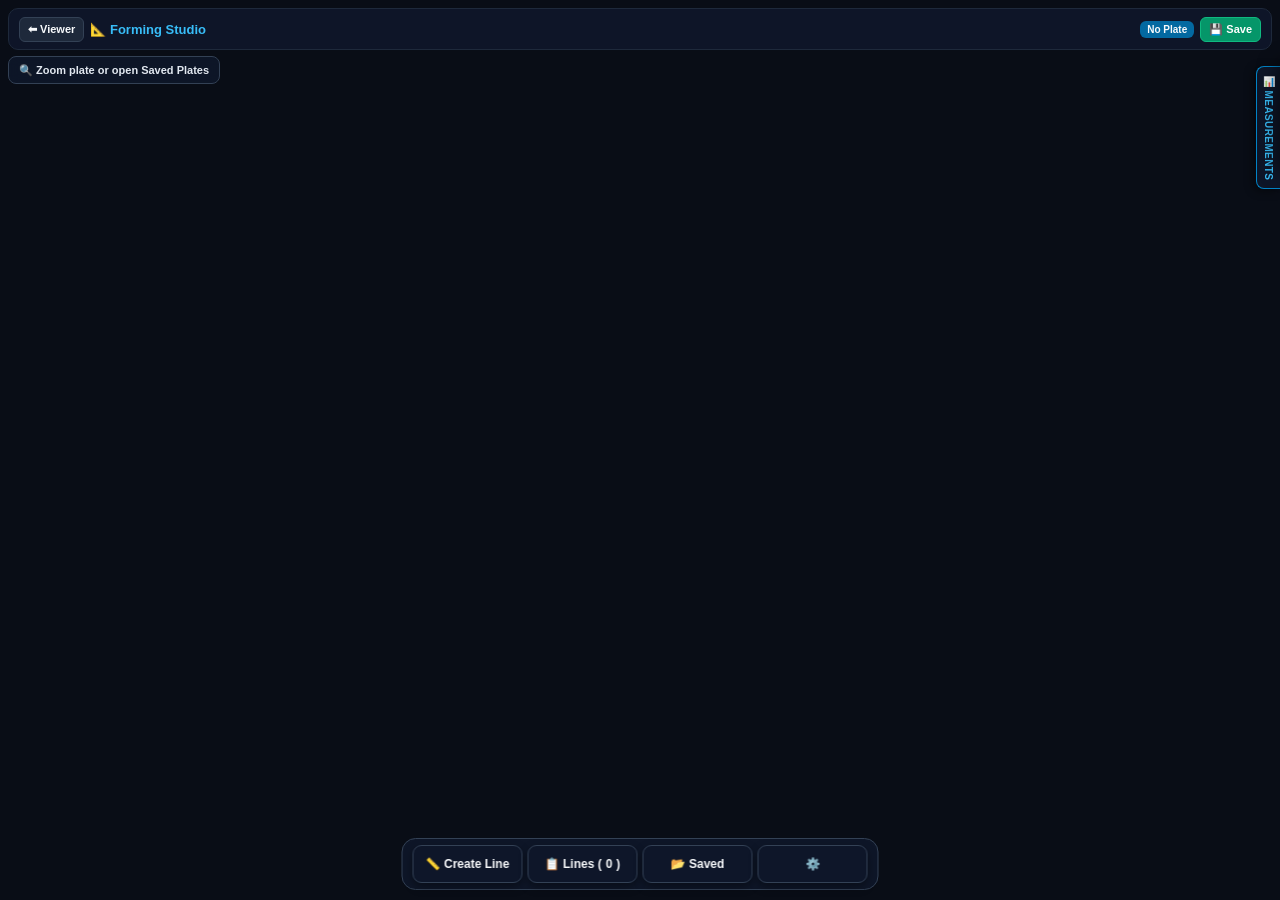
==== commit e2ff73f4: "Update forming.html" ====
--- a/forming.html
+++ b/forming.html
@@ -183,7 +183,7 @@
     .input-group input { width: 100%; padding: 9px 10px; background: #090d16; border: 1px solid #334155; border-radius: 8px; color: #fff; font-size: 13px; font-family: monospace; }
     .btn-full { width: 100%; padding: 10px; border: none; border-radius: 8px; background: #0284c7; color: #fff; font-weight: 700; font-size: 12px; cursor: pointer; }
 
-    /* Empty Landing State when opened directly with no plates */
+    /* Empty Landing State */
     .welcome-card {
       position: absolute; top: 50%; left: 50%; transform: translate(-50%, -50%);
       background: rgba(15, 23, 42, 0.95); border: 1px solid #334155; border-radius: 16px;
@@ -229,7 +229,7 @@
         <span id="tbl-line-title">No Line Selected</span>
       </div>
       <div class="trace-box" id="tbl-trace-info">
-        Draw a line to see edge tracing distances & 90° square drop heights.
+        Draw a line to see edge tracing distances &amp; 90° square drop heights.
       </div>
       <table class="m-table">
         <thead>
@@ -292,7 +292,7 @@
       <label>Plate Name / Description</label>
       <input type="text" id="inp-plate-name" placeholder="e.g., Port Bilge Strake" />
     </div>
-    <button class="btn-full" id="btn-confirm-save-plate">✅ Save Plate & Lines</button>
+    <button class="btn-full" id="btn-confirm-save-plate">✅ Save Plate &amp; Lines</button>
   </div>
 
   <!-- 4. Settings Sheet -->
@@ -305,1011 +305,12 @@
       <label>Line Division Pitch (mm) — Default 200 mm</label>
       <input type="number" id="inp-pitch" value="200" step="50" min="50" max="1000" />
     </div>
-    <button class="btn-full" id="btn-apply-settings">⚡ Apply & Recalculate Lines</button>
+    <button class="btn-full" id="btn-apply-settings">⚡ Apply &amp; Recalculate Lines</button>
   </div>
 
   <div id="canvas-container"></div>
 
-  <script>
-    // ═══════════════════════════════════════════════════════════
-    // INDEXED-DB STORAGE FOR PLATES & MULTI-LINES
-    // ═══════════════════════════════════════════════════════════
-    const DB_NAME = 'VTSoftFormingDB';
-    const STORE_NAME = 'plates';
-
-    function openFormingDB() {
-      return new Promise((resolve, reject) => {
-        const req = indexedDB.open(DB_NAME, 1);
-        req.onupgradeneeded = (e) => {
-          const db = e.target.result;
-          if (!db.objectStoreNames.contains(STORE_NAME)) {
-            db.createObjectStore(STORE_NAME, { keyPath: 'id' });
-          }
-        };
-        req.onsuccess = () => resolve(req.result);
-        req.onerror = () => reject(req.error);
-      });
-    }
-
-    async function dbSavePlate(record) {
-      const db = await openFormingDB();
-      return new Promise((resolve, reject) => {
-        const tx = db.transaction(STORE_NAME, 'readwrite');
-        tx.objectStore(STORE_NAME).put(record);
-        tx.oncomplete = () => resolve(true);
-        tx.onerror = () => reject(tx.error);
-      });
-    }
-
-    async function dbGetAllPlates() {
-      const db = await openFormingDB();
-      return new Promise((resolve, reject) => {
-        const tx = db.transaction(STORE_NAME, 'readonly');
-        const req = tx.objectStore(STORE_NAME).getAll();
-        req.onsuccess = () => resolve(req.result || []);
-        req.onerror = () => reject(req.error);
-      });
-    }
-
-    async function dbDeletePlate(id) {
-      const db = await openFormingDB();
-      return new Promise((resolve, reject) => {
-        const tx = db.transaction(STORE_NAME, 'readwrite');
-        tx.objectStore(STORE_NAME).delete(id);
-        tx.oncomplete = () => resolve(true);
-        tx.onerror = () => reject(tx.error);
-      });
-    }
-
-    // ═══════════════════════════════════════════════════════════
-    // APP STATE & THREE.JS SCENE
-    // ═══════════════════════════════════════════════════════════
-    let scene, camera, renderer, controls;
-    let plateMesh = null;
-    let linesVisualGroup = new THREE.Group();
-    let tempPickGroup = new THREE.Group();
-
-    let currentPlate = null; // { id, plateNo, name, color, vertices, lines: [], updatedAt }
-    let plateEdgesInfo = []; // Detected 4 boundary edges for tracing distances
-    let topEdgeMid = null, fwdEdgeMid = null;
-    let htmlLabels = [];
-
-    // Modes: 'view' | 'pick_start' | 'pick_end'
-    let mode = 'view';
-    let tempStartPt = null;
-    let divisionPitch = 200;
-    let activeLineId = null;
-
-    function init() {
-      scene = new THREE.Scene();
-      scene.background = new THREE.Color(0x090d16);
-
-      camera = new THREE.PerspectiveCamera(45, window.innerWidth / window.innerHeight, 10, 500000);
-      camera.up.set(0, 0, 1);
-
-      renderer = new THREE.WebGLRenderer({ antialias: true, preserveDrawingBuffer: true });
-      renderer.setPixelRatio(Math.min(window.devicePixelRatio || 1, 2));
-      renderer.setSize(window.innerWidth, window.innerHeight);
-      document.getElementById('canvas-container').appendChild(renderer.domElement);
-
-      controls = new THREE.OrbitControls(camera, renderer.domElement);
-      controls.enableDamping = true;
-      controls.dampingFactor = 0.08;
-
-      scene.add(new THREE.AmbientLight(0xffffff, 0.8));
-      const d1 = new THREE.DirectionalLight(0xffffff, 0.85);
-      d1.position.set(5000, -5000, 8000);
-      scene.add(d1);
-      const d2 = new THREE.DirectionalLight(0xffffff, 0.45);
-      d2.position.set(-5000, 5000, -6000);
-      scene.add(d2);
-
-      scene.add(linesVisualGroup);
-      scene.add(tempPickGroup);
-
-      window.addEventListener('resize', () => {
-        camera.aspect = window.innerWidth / window.innerHeight;
-        camera.updateProjectionMatrix();
-        renderer.setSize(window.innerWidth, window.innerHeight);
-      });
-
-      setupInteractions();
-      setupUI();
-      bootPlateLoader();
-      animate();
-    }
-
-    function animate() {
-      requestAnimationFrame(animate);
-      if (controls && controls.enabled) controls.update();
-      updateHTMLLabels();
-      renderer.render(scene, camera);
-    }
-
-    // ═══════════════════════════════════════════════════════════
-    // BOOT: LOAD FROM VIEWER REDIRECT OR DIRECT SAVED LIBRARY
-    // ═══════════════════════════════════════════════════════════
-    async function bootPlateLoader() {
-      const rawRedirect = localStorage.getItem('vt_forming_plate_data') || localStorage.getItem('active_forming_part');
-
-      if (rawRedirect) {
-        try {
-          const parsed = JSON.parse(rawRedirect);
-          // Clear redirect buffer so direct visits later open saved plates cleanly
-          localStorage.removeItem('vt_forming_plate_data');
-          localStorage.removeItem('active_forming_part');
-
-          const existing = await dbGetAllPlates();
-          const match = existing.find(p => p.name === parsed.name && p.vertices.length === parsed.vertices.length);
-
-          if (match) {
-            loadPlateRecord(match);
-          } else {
-            const newRec = {
-              id: 'plate_' + Date.now(),
-              plateNo: parsed.plateNo || 'P-' + (existing.length + 1),
-              name: parsed.name || 'Shell Plate',
-              color: parsed.color !== undefined ? parsed.color : 0x38bdf8,
-              vertices: Array.from(parsed.vertices),
-              lines: [],
-              updatedAt: Date.now()
-            };
-            await dbSavePlate(newRec);
-            loadPlateRecord(newRec);
-          }
-          return;
-        } catch (e) {
-          console.error(e);
-        }
-      }
-
-      // Direct visit to forming_studio.html -> load most recent saved plate or show welcome
-      const saved = await dbGetAllPlates();
-      if (saved.length > 0) {
-        saved.sort((a, b) => (b.updatedAt || 0) - (a.updatedAt || 0));
-        loadPlateRecord(saved[0]);
-      } else {
-        document.getElementById('welcome-card').classList.remove('hidden');
-      }
-    }
-
-    // ═══════════════════════════════════════════════════════════
-    // LOAD PLATE + COLOR TOP (NEON GREEN) & FORWARD (YELLOW) EDGES
-    // ═══════════════════════════════════════════════════════════
-    function loadPlateRecord(record) {
-      document.getElementById('welcome-card').classList.add('hidden');
-      currentPlate = record;
-      tempStartPt = null;
-      activeLineId = null;
-
-      if (plateMesh) { scene.remove(plateMesh); plateMesh = null; }
-      while (linesVisualGroup.children.length > 0) linesVisualGroup.remove(linesVisualGroup.children[0]);
-      while (tempPickGroup.children.length > 0) tempPickGroup.remove(tempPickGroup.children[0]);
-
-      document.getElementById('plate-badge').innerText = `${record.plateNo}: ${record.name}`;
-      document.getElementById('inp-plate-no').value = record.plateNo || '';
-      document.getElementById('inp-plate-name').value = record.name || '';
-
-      const floatArr = new Float32Array(record.vertices);
-      const geom = new THREE.BufferGeometry();
-      geom.setAttribute('position', new THREE.BufferAttribute(floatArr, 3));
-      geom.computeVertexNormals();
-
-      // Identify Top (Highest Avg Z) & Forward (Highest Avg X) Thickness Edge Faces
-      classifyAndColorPlateEdges(geom, record.color || 0x38bdf8);
-
-      const mat = new THREE.MeshStandardMaterial({
-        vertexColors: true,
-        roughness: 0.38,
-        metalness: 0.22,
-        side: THREE.DoubleSide
-      });
-
-      plateMesh = new THREE.Mesh(geom, mat);
-      scene.add(plateMesh);
-
-      geom.computeBoundingBox();
-      const bbox = geom.boundingBox;
-      const center = bbox.getCenter(new THREE.Vector3());
-      const size = bbox.getSize(new THREE.Vector3());
-      const maxDim = Math.max(size.x, size.y, size.z) || 1000;
-
-      controls.target.copy(center);
-      camera.position.set(center.x + maxDim * 0.7, center.y - maxDim * 0.7, center.z + maxDim * 0.8);
-      controls.update();
-
-      // If plate already has saved lines, select the latest one
-      if (currentPlate.lines && currentPlate.lines.length > 0) {
-        const lastLine = currentPlate.lines[currentPlate.lines.length - 1];
-        lastLine.visible = true;
-        activeLineId = lastLine.id;
-      }
-
-      rebuildAllSavedLinesVisuals();
-      setMode('view');
-    }
-
-    function classifyAndColorPlateEdges(geom, baseHex) {
-      const pos = geom.attributes.position.array;
-      const norm = geom.attributes.normal.array;
-      const triCount = pos.length / 9;
-
-      const baseColor = new THREE.Color(baseHex);
-      const neonGreen = new THREE.Color(0x39ff14); // Top Edge (Highest Z)
-      const fwdYellow = new THREE.Color(0xfacc15); // Forward Edge (Highest X)
-
-      const colors = new Float32Array(pos.length);
-
-      // Compute triangle areas & normals to separate main broad surfaces from thin edge thickness strips
-      const tris = [];
-      let maxArea = 0;
-      const a = new THREE.Vector3(), b = new THREE.Vector3(), c = new THREE.Vector3();
-      const ab = new THREE.Vector3(), ac = new THREE.Vector3(), cross = new THREE.Vector3();
-
-      for (let i = 0; i < triCount; i++) {
-        const idx = i * 9;
-        a.set(pos[idx], pos[idx + 1], pos[idx + 2]);
-        b.set(pos[idx + 3], pos[idx + 4], pos[idx + 5]);
-        c.set(pos[idx + 6], pos[idx + 7], pos[idx + 8]);
-
-        ab.subVectors(b, a);
-        ac.subVectors(c, a);
-        const area = cross.crossVectors(ab, ac).length() * 0.5;
-        if (area > maxArea) maxArea = area;
-
-        const n = new THREE.Vector3(norm[idx], norm[idx + 1], norm[idx + 2]).normalize();
-        const centroid = new THREE.Vector3().add(a).add(b).add(c).multiplyScalar(1 / 3);
-        tris.push({ i, area, n, centroid, a: a.clone(), b: b.clone(), c: c.clone(), isEdge: false, group: -1 });
-      }
-
-      // Compute average normal of broad faces
-      const broadNormal = new THREE.Vector3();
-      tris.forEach(t => {
-        if (t.area > maxArea * 0.15) {
-          const sign = (broadNormal.lengthSq() > 0 && t.n.dot(broadNormal) < 0) ? -1 : 1;
-          broadNormal.addScaledVector(t.n, sign * t.area);
-        }
-      });
-      broadNormal.normalize();
-
-      // Edge thickness triangles have normals roughly perpendicular to broad surface normal
-      const edgeTris = [];
-      tris.forEach(t => {
-        if (Math.abs(t.n.dot(broadNormal)) < 0.45) {
-          t.isEdge = true;
-          edgeTris.push(t);
-        }
-      });
-
-      // Cluster edge triangles by normal direction into the 4 sides of the plate
-      const clusters = [];
-      edgeTris.forEach(t => {
-        let bestCluster = null;
-        let bestDot = 0.78;
-        clusters.forEach(cl => {
-          const d = t.n.dot(cl.avgNormal);
-          if (d > bestDot) { bestDot = d; bestCluster = cl; }
-        });
-        if (bestCluster) {
-          bestCluster.items.push(t);
-          bestCluster.avgNormal.add(t.n).normalize();
-        } else {
-          clusters.push({ avgNormal: t.n.clone(), items: [t] });
-        }
-      });
-
-      // Compute average Z, average X, and endpoints for each edge cluster
-      plateEdgesInfo = clusters.map((cl, idx) => {
-        let sumX = 0, sumZ = 0;
-        const pts = [];
-        cl.items.forEach(t => {
-          sumX += t.centroid.x;
-          sumZ += t.centroid.z;
-          pts.push(t.a, t.b, t.c);
-        });
-        const avgX = sumX / cl.items.length;
-        const avgZ = sumZ / cl.items.length;
-
-        // Find two extreme endpoints along this edge
-        let pStart = pts[0], pEnd = pts[0], maxD2 = -1;
-        for (let i = 0; i < pts.length; i += 2) {
-          for (let j = i + 1; j < pts.length; j += 2) {
-            const d2 = pts[i].distanceToSquared(pts[j]);
-            if (d2 > maxD2) { maxD2 = d2; pStart = pts[i]; pEnd = pts[j]; }
-          }
-        }
-        // Order endpoints: if mostly vertical, pStart = Top (higher Z); else pStart = Fwd (higher X)
-        if (Math.abs(pStart.z - pEnd.z) >= Math.abs(pStart.x - pEnd.x)) {
-          if (pEnd.z > pStart.z) [pStart, pEnd] = [pEnd, pStart];
-        } else {
-          if (pEnd.x > pStart.x) [pStart, pEnd] = [pEnd, pStart];
-        }
-
-        const mid = new THREE.Vector3().addVectors(pStart, pEnd).multiplyScalar(0.5);
-        return { id: idx, items: cl.items, avgX, avgZ, pStart, pEnd, mid, role: 'SIDE' };
-      });
-
-      // Identify TOP edge (Highest avgZ) and FORWARD edge (Highest avgX)
-      let topCluster = null, fwdCluster = null;
-      if (plateEdgesInfo.length > 0) {
-        topCluster = [...plateEdgesInfo].sort((a, b) => b.avgZ - a.avgZ)[0];
-        topCluster.role = 'TOP';
-        topEdgeMid = topCluster.mid.clone();
-
-        const remaining = plateEdgesInfo.filter(c => c !== topCluster);
-        if (remaining.length > 0) {
-          fwdCluster = remaining.sort((a, b) => b.avgX - a.avgX)[0];
-          fwdCluster.role = 'FWD';
-          fwdEdgeMid = fwdCluster.mid.clone();
-        }
-      }
-
-      // Assign vertex colors
-      const topSet = new Set(topCluster ? topCluster.items : []);
-      const fwdSet = new Set(fwdCluster ? fwdCluster.items : []);
-
-      tris.forEach(t => {
-        let col = baseColor;
-        if (topSet.has(t)) col = neonGreen;
-        else if (fwdSet.has(t)) col = fwdYellow;
-
-        const baseIdx = t.i * 9;
-        for (let v = 0; v < 3; v++) {
-          colors[baseIdx + v * 3] = col.r;
-          colors[baseIdx + v * 3 + 1] = col.g;
-          colors[baseIdx + v * 3 + 2] = col.b;
-        }
-      });
-
-      geom.setAttribute('color', new THREE.BufferAttribute(colors, 3));
-    }
-
-    // ═══════════════════════════════════════════════════════════
-    // EDGE TRACING & 90° SQUARE-TO-LINE MEASUREMENT ENGINE
-    // ═══════════════════════════════════════════════════════════
-    function computeEdgeTraceForPoint(pt) {
-      if (!plateEdgesInfo || plateEdgesInfo.length === 0) {
-        return { edgeLabel: 'Plate Surface', endAName: 'End 1', distA: 0, endBName: 'End 2', distB: 0 };
-      }
-
-      let bestEdge = plateEdgesInfo[0];
-      let bestDist = Infinity;
-      const line3 = new THREE.Line3();
-      const closePt = new THREE.Vector3();
-
-      plateEdgesInfo.forEach(edge => {
-        line3.set(edge.pStart, edge.pEnd);
-        line3.closestPointToPoint(pt, true, closePt);
-        const d = pt.distanceTo(closePt);
-        if (d < bestDist) {
-          bestDist = d;
-          bestEdge = edge;
-        }
-      });
-
-      const isVert = Math.abs(bestEdge.pStart.z - bestEdge.pEnd.z) >= Math.abs(bestEdge.pStart.x - bestEdge.pEnd.x);
-      const edgeName = bestEdge.role === 'TOP' ? 'TOP Edge (Green)' :
-                       bestEdge.role === 'FWD' ? 'FWD Edge (Yellow)' :
-                       (isVert ? 'Aft/Side Vertical Edge' : 'Bottom Edge');
-
-      return {
-        edgeLabel: edgeName,
-        endAName: isVert ? 'Top Corner' : 'Fwd Corner',
-        distA: pt.distanceTo(bestEdge.pStart),
-        endBName: isVert ? 'Bot Corner' : 'Aft Corner',
-        distB: pt.distanceTo(bestEdge.pEnd)
-      };
-    }
-
-    function calculateLineSquareMeasurements(startVec, endVec, pitch) {
-      const totalLen = startVec.distanceTo(endVec);
-      const lineDir = new THREE.Vector3().subVectors(endVec, startVec).normalize();
-
-      // Determine plate broad surface normal near midpoint
-      const midPt = new THREE.Vector3().addVectors(startVec, endVec).multiplyScalar(0.5);
-      const plateNormal = estimatePlateNormalNear(midPt);
-
-      // Build exact 90° Square direction perpendicular to the String Line toward the plate surface
-      // sqDir = plateNormal - (plateNormal · lineDir) * lineDir
-      const sqDir = plateNormal.clone().addScaledVector(lineDir, -plateNormal.dot(lineDir));
-      if (sqDir.lengthSq() < 0.0001) sqDir.copy(plateNormal);
-      sqDir.normalize();
-
-      const raycaster = new THREE.Raycaster();
-      const stations = [];
-      let idx = 1;
-
-      for (let d = pitch; d < totalLen - 5; d += pitch) {
-        const linePt = startVec.clone().addScaledVector(lineDir, d);
-
-        // Cast 90° square ray in both +sqDir and -sqDir to hit the plate surface cleanly
-        let hitPt = null;
-        let minDrop = Infinity;
-
-        [sqDir, sqDir.clone().negate()].forEach(dir => {
-          const origin = linePt.clone().addScaledVector(dir, -5);
-          raycaster.set(origin, dir);
-          const hits = raycaster.intersectObject(plateMesh, false);
-          if (hits.length > 0) {
-            const hPt = hits[0].point;
-            const drop = linePt.distanceTo(hPt);
-            if (drop < minDrop) {
-              minDrop = drop;
-              hitPt = hPt.clone();
-            }
-          }
-        });
-
-        // Fallback closest vertex projection if edge triangle gap occurs
-        if (!hitPt) {
-          hitPt = findClosestPlateSurfacePoint(linePt);
-          minDrop = linePt.distanceTo(hitPt);
-        }
-
-        stations.push({
-          label: `P${idx}`,
-          distFromStart: d,
-          dropHeight: minDrop,
-          linePt: { x: linePt.x, y: linePt.y, z: linePt.z },
-          platePt: { x: hitPt.x, y: hitPt.y, z: hitPt.z }
-        });
-        idx++;
-      }
-
-      return {
-        totalLength: totalLen,
-        startTrace: computeEdgeTraceForPoint(startVec),
-        endTrace: computeEdgeTraceForPoint(endVec),
-        stations
-      };
-    }
-
-    function estimatePlateNormalNear(pt) {
-      const pos = plateMesh.geometry.attributes.position.array;
-      const norm = plateMesh.geometry.attributes.normal.array;
-      let bestD2 = Infinity;
-      const bestN = new THREE.Vector3(0, 0, 1);
-      const tmp = new THREE.Vector3();
-
-      for (let i = 0; i < pos.length; i += 3) {
-        tmp.set(pos[i], pos[i + 1], pos[i + 2]);
-        const d2 = tmp.distanceToSquared(pt);
-        if (d2 < bestD2) {
-          bestD2 = d2;
-          bestN.set(norm[i], norm[i + 1], norm[i + 2]).normalize();
-        }
-      }
-      return bestN;
-    }
-
-    function findClosestPlateSurfacePoint(pt) {
-      const pos = plateMesh.geometry.attributes.position.array;
-      let bestD2 = Infinity;
-      const bestP = pt.clone(), tmp = new THREE.Vector3();
-      for (let i = 0; i < pos.length; i += 3) {
-        tmp.set(pos[i], pos[i + 1], pos[i + 2]);
-        const d2 = tmp.distanceToSquared(pt);
-        if (d2 < bestD2) { bestD2 = d2; bestP.copy(tmp); }
-      }
-      return bestP;
-    }
-
-    // ═══════════════════════════════════════════════════════════
-    // RENDER SAVED LINES, 90° DROP BARS & CLEAN 3D TEXT LABELS
-    // ═══════════════════════════════════════════════════════════
-    function rebuildAllSavedLinesVisuals() {
-      while (linesVisualGroup.children.length > 0) linesVisualGroup.remove(linesVisualGroup.children[0]);
-      const layer = document.getElementById('labels-layer');
-      layer.innerHTML = '';
-      htmlLabels = [];
-
-      // 1. Always show clean background-free TOP and FWD labels
-      if (topEdgeMid) addClean3DLabel('TOP', topEdgeMid, 'txt-top');
-      if (fwdEdgeMid) addClean3DLabel('FWD', fwdEdgeMid, 'txt-fwd');
-
-      if (!currentPlate || !currentPlate.lines) return;
-      document.getElementById('lbl-line-count').innerText = currentPlate.lines.length;
-
-      let selectedLineObj = null;
-
-      currentPlate.lines.forEach(line => {
-        if (line.id === activeLineId) selectedLineObj = line;
-        if (!line.visible) return;
-
-        const isSelected = (line.id === activeLineId);
-        const sVec = new THREE.Vector3(line.start.x, line.start.y, line.start.z);
-        const eVec = new THREE.Vector3(line.end.x, line.end.y, line.end.z);
-
-        // String Line (Bright Cyan if active, muted green if background visible)
-        const lineMat = new THREE.LineBasicMaterial({
-          color: isSelected ? 0x38bdf8 : 0x10b981,
-          linewidth: isSelected ? 3 : 1.5,
-          depthTest: false
-        });
-        linesVisualGroup.add(new THREE.Line(new THREE.BufferGeometry().setFromPoints([sVec, eVec]), lineMat));
-
-        // Start & End small spheres
-        [sVec, eVec].forEach(p => {
-          const dot = new THREE.Mesh(
-            new THREE.SphereGeometry(isSelected ? 6 : 4, 10, 10),
-            new THREE.MeshBasicMaterial({ color: 0xf43f5e, depthTest: false })
-          );
-          dot.position.copy(p);
-          linesVisualGroup.add(dot);
-        });
-
-        if (isSelected) {
-          addClean3DLabel(`${line.name} (S)`, sVec, 'txt-end');
-          addClean3DLabel(`E`, eVec, 'txt-end');
-
-          // Draw 90° Square Drop Lines and P1, P2, P3 labels
-          line.stations.forEach(st => {
-            const pTop = new THREE.Vector3(st.linePt.x, st.linePt.y, st.linePt.z);
-            const pBot = new THREE.Vector3(st.platePt.x, st.platePt.y, st.platePt.z);
-
-            linesVisualGroup.add(new THREE.Line(
-              new THREE.BufferGeometry().setFromPoints([pTop, pBot]),
-              new THREE.LineBasicMaterial({ color: 0xfacc15, linewidth: 2, depthTest: false })
-            ));
-
-            const pDot = new THREE.Mesh(
-              new THREE.SphereGeometry(3.5, 8, 8),
-              new THREE.MeshBasicMaterial({ color: 0x38bdf8, depthTest: false })
-            );
-            pDot.position.copy(pTop);
-            linesVisualGroup.add(pDot);
-
-            addClean3DLabel(`${st.label}: ${st.dropHeight.toFixed(1)}`, pTop, 'txt-pt');
-          });
-        }
-      });
-
-      updateMeasurementTableUI(selectedLineObj);
-    }
-
-    function addClean3DLabel(text, pos3D, cssClass) {
-      const el = document.createElement('div');
-      el.className = `clean-3d-text ${cssClass}`;
-      el.innerText = text;
-      document.getElementById('labels-layer').appendChild(el);
-      htmlLabels.push({ el, pos3D: pos3D.clone() });
-    }
-
-    function updateHTMLLabels() {
-      if (!camera) return;
-      const w = window.innerWidth, h = window.innerHeight;
-      htmlLabels.forEach(item => {
-        const v = item.pos3D.clone().project(camera);
-        if (v.z > 1 || v.z < -1) {
-          item.el.style.display = 'none';
-        } else {
-          item.el.style.display = 'block';
-          item.el.style.left = ((v.x * 0.5 + 0.5) * w) + 'px';
-          item.el.style.top = ((-(v.y * 0.5) + 0.5) * h) + 'px';
-        }
-      });
-    }
-
-    function updateMeasurementTableUI(line) {
-      const titleEl = document.getElementById('tbl-line-title');
-      const traceEl = document.getElementById('tbl-trace-info');
-      const tbody = document.getElementById('tbl-points-body');
-      tbody.innerHTML = '';
-
-      if (!line) {
-        titleEl.innerText = 'No Line Selected';
-        traceEl.innerHTML = 'Tap <b>Create Line</b> or select a saved line from <b>Lines</b>.';
-        return;
-      }
-
-      titleEl.innerText = `${line.name} (Len: ${line.totalLength.toFixed(0)} mm)`;
-      const st = line.startTrace;
-      const en = line.endTrace;
-      traceEl.innerHTML = `
-        <div><b>Start (S):</b> ${st.edgeLabel}</div>
-        <div><span>↳ ${st.endAName}:</span> <b>${st.distA.toFixed(0)}mm</b> | <span>${st.endBName}:</span> <b>${st.distB.toFixed(0)}mm</b></div>
-        <div style="margin-top:4px;"><b>End (E):</b> ${en.edgeLabel}</div>
-        <div><span>↳ ${en.endAName}:</span> <b>${en.distA.toFixed(0)}mm</b> | <span>${en.endBName}:</span> <b>${en.distB.toFixed(0)}mm</b></div>
-      `;
-
-      if (line.stations.length === 0) {
-        tbody.innerHTML = `<tr><td colspan="3" style="color:#94a3b8; text-align:center;">Line shorter than ${divisionPitch}mm pitch</td></tr>`;
-        return;
-      }
-
-      line.stations.forEach(s => {
-        const tr = document.createElement('tr');
-        tr.innerHTML = `<td><b>${s.label}</b></td><td>${s.distFromStart} mm</td><td class="val-col">${s.dropHeight.toFixed(1)} mm</td>`;
-        tbody.appendChild(tr);
-      });
-    }
-
-    // ═══════════════════════════════════════════════════════════
-    // ZOOM-SAFE POINT PICKER + MAGNIFIER LOUPE
-    // ═══════════════════════════════════════════════════════════
-    function findPlatePointAtScreen(cx, cy) {
-      if (!plateMesh || !camera || !renderer) return null;
-      const rect = renderer.domElement.getBoundingClientRect();
-      const nx = ((cx - rect.left) / rect.width) * 2 - 1;
-      const ny = -((cy - rect.top) / rect.height) * 2 + 1;
-
-      const raycaster = new THREE.Raycaster();
-      raycaster.setFromCamera(new THREE.Vector2(nx, ny), camera);
-      const hits = raycaster.intersectObject(plateMesh, false);
-      if (hits.length > 0) return hits[0].point.clone();
-
-      // Vertex proximity fallback if finger is slightly on edge border
-      const pos = plateMesh.geometry.attributes.position.array;
-      const tmp = new THREE.Vector3(), proj = new THREE.Vector3();
-      let bestPx = 32, bestPt = null;
-      for (let i = 0; i < pos.length; i += 3) {
-        tmp.set(pos[i], pos[i + 1], pos[i + 2]);
-        proj.copy(tmp).project(camera);
-        if (proj.z > 1 || proj.z < -1) continue;
-        const sx = (proj.x * 0.5 + 0.5) * rect.width + rect.left;
-        const sy = (-proj.y * 0.5 + 0.5) * rect.height + rect.top;
-        const d = Math.hypot(sx - cx, sy - cy);
-        if (d < bestPx) { bestPx = d; bestPt = tmp.clone(); }
-      }
-      return bestPt;
-    }
-
-    function updateMagnifier(cx, cy) {
-      const magEl = document.getElementById('magnifier');
-      const magCanvas = document.getElementById('mag-canvas');
-      magEl.style.display = 'block';
-      magEl.style.left = cx + 'px';
-      magEl.style.top = cy + 'px';
-
-      renderer.render(scene, camera);
-      const ctx = magCanvas.getContext('2d');
-      const src = renderer.domElement;
-      const dpr = renderer.getPixelRatio();
-      const rect = src.getBoundingClientRect();
-      const sx = (cx - rect.left) * dpr;
-      const sy = (cy - rect.top) * dpr;
-      const sample = 44 * dpr;
-
-      ctx.clearRect(0, 0, magCanvas.width, magCanvas.height);
-      ctx.drawImage(src, sx - sample / 2, sy - sample / 2, sample, sample, 0, 0, magCanvas.width, magCanvas.height);
-    }
-
-    function setupInteractions() {
-      const dom = renderer.domElement;
-      let isPickingDrag = false;
-      let lastX = 0, lastY = 0;
-      let pendingPt = null;
-
-      async function handleReleasePick() {
-        if (!isPickingDrag) return;
-        isPickingDrag = false;
-        document.getElementById('magnifier').style.display = 'none';
-
-        const pt = pendingPt || findPlatePointAtScreen(lastX, lastY);
-        pendingPt = null;
-
-        if (!pt) {
-          setMode('view', '⚠️ Missed plate. Zoom & tap "Create Line" again');
-          return;
-        }
-
-        if (mode === 'pick_start') {
-          tempStartPt = pt.clone();
-          while (tempPickGroup.children.length > 0) tempPickGroup.remove(tempPickGroup.children[0]);
-          const dot = new THREE.Mesh(
-            new THREE.SphereGeometry(6, 10, 10),
-            new THREE.MeshBasicMaterial({ color: 0xf43f5e, depthTest: false })
-          );
-          dot.position.copy(tempStartPt);
-          tempPickGroup.add(dot);
-
-          // Automatically switch back to safe zoom mode so user can zoom to End Point
-          setMode('view', '✅ Start (S) Locked! Zoom to End Point, then tap "Pick End (2/2)"');
-        } else if (mode === 'pick_end' && tempStartPt) {
-          while (tempPickGroup.children.length > 0) tempPickGroup.remove(tempPickGroup.children[0]);
-
-          const calc = calculateLineSquareMeasurements(tempStartPt, pt, divisionPitch);
-          const lineNum = (currentPlate.lines ? currentPlate.lines.length : 0) + 1;
-          const newLine = {
-            id: 'line_' + Date.now(),
-            name: `Line ${lineNum}`,
-            visible: true,
-            start: { x: tempStartPt.x, y: tempStartPt.y, z: tempStartPt.z },
-            end: { x: pt.x, y: pt.y, z: pt.z },
-            totalLength: calc.totalLength,
-            startTrace: calc.startTrace,
-            endTrace: calc.endTrace,
-            stations: calc.stations
-          };
-
-          // Hide older lines automatically for clarity (user can toggle them on in Lines tab)
-          currentPlate.lines.forEach(l => l.visible = false);
-          currentPlate.lines.push(newLine);
-          currentPlate.updatedAt = Date.now();
-          activeLineId = newLine.id;
-          tempStartPt = null;
-
-          await dbSavePlate(currentPlate);
-          rebuildAllSavedLinesVisuals();
-
-          // Expand measurement table automatically so user sees values immediately
-          document.getElementById('table-wrapper').classList.remove('collapsed');
-          setMode('view', `✅ ${newLine.name} Created & Saved!`);
-        }
-      }
-
-      dom.addEventListener('pointerdown', (e) => {
-        lastX = e.clientX; lastY = e.clientY;
-        if (mode === 'pick_start' || mode === 'pick_end') {
-          e.stopImmediatePropagation();
-          isPickingDrag = true;
-          controls.enabled = false;
-          pendingPt = findPlatePointAtScreen(e.clientX, e.clientY);
-          updateMagnifier(e.clientX, e.clientY);
-        }
-      }, true);
-
-      window.addEventListener('pointermove', (e) => {
-        if (isPickingDrag) {
-          lastX = e.clientX; lastY = e.clientY;
-          const pt = findPlatePointAtScreen(e.clientX, e.clientY);
-          if (pt) pendingPt = pt;
-          updateMagnifier(e.clientX, e.clientY);
-        }
-      }, true);
-
-      window.addEventListener('pointerup', (e) => {
-        if (isPickingDrag) {
-          if (e.clientX || e.clientY) { lastX = e.clientX; lastY = e.clientY; }
-          handleReleasePick();
-        }
-      }, true);
-
-      window.addEventListener('pointercancel', () => {
-        if (isPickingDrag) handleReleasePick();
-      }, true);
-    }
-
-    // ═══════════════════════════════════════════════════════════
-    // UI MODES, SAVED PLATES & MULTI-LINE MANAGER
-    // ═══════════════════════════════════════════════════════════
-    function setMode(newMode, customMsg) {
-      mode = newMode;
-      document.getElementById('magnifier').style.display = 'none';
-
-      const btnCreate = document.getElementById('btn-create-line');
-      const btnUndo = document.getElementById('btn-undo-pt');
-      const banner = document.getElementById('mode-banner');
-
-      btnCreate.classList.remove('pick-armed', 'active');
-      btnUndo.classList.toggle('hidden', !tempStartPt);
-
-      if (newMode === 'pick_start') {
-        controls.enabled = false;
-        btnCreate.classList.add('pick-armed');
-        btnCreate.innerText = '🎯 Touch Start (1/2)';
-        banner.innerText = customMsg || '🎯 Touch & release on Start Point (Magnifier Active)';
-        banner.style.borderColor = '#10b981'; banner.style.color = '#6ee7b7';
-      } else if (newMode === 'pick_end') {
-        controls.enabled = false;
-        btnCreate.classList.add('pick-armed');
-        btnCreate.innerText = '🎯 Touch End (2/2)';
-        banner.innerText = customMsg || '🎯 Touch & release on End Point';
-        banner.style.borderColor = '#10b981'; banner.style.color = '#6ee7b7';
-      } else {
-        controls.enabled = true;
-        if (tempStartPt) {
-          btnCreate.classList.add('active');
-          btnCreate.innerText = '🎯 Pick End (2/2)';
-          banner.innerText = customMsg || '🔍 Zoom to End Point, then tap "Pick End (2/2)"';
-        } else {
-          btnCreate.innerText = '📏 Create Line';
-          banner.innerText = customMsg || '🔍 Zoom freely. Tap "Create Line" to measure';
-        }
-        banner.style.borderColor = '#334155'; banner.style.color = '#e2e8f0';
-      }
-    }
-
-    function openSheet(id) {
-      closeAllSheets();
-      document.getElementById('modal-backdrop').classList.add('open');
-      document.getElementById(id).classList.add('open');
-    }
-
-    window.closeAllSheets = function() {
-      document.getElementById('modal-backdrop').classList.remove('open');
-      document.querySelectorAll('.sheet-drawer').forEach(el => el.classList.remove('open'));
-    };
-
-    function renderLinesManager() {
-      const container = document.getElementById('lines-list-container');
-      container.innerHTML = '';
-
-      if (!currentPlate || !currentPlate.lines || currentPlate.lines.length === 0) {
-        container.innerHTML = '<p style="font-size:12px; color:#94a3b8; text-align:center; padding:14px;">No lines drawn on this plate yet.</p>';
-        return;
-      }
-
-      currentPlate.lines.forEach((line, idx) => {
-        const isSel = (line.id === activeLineId);
-        const card = document.createElement('div');
-        card.className = 'list-card' + (isSel ? ' selected' : '');
-        card.innerHTML = `
-          <div class="list-card-info" onclick="selectSavedLine('${line.id}')">
-            <div class="list-card-title">${line.name} (${line.totalLength.toFixed(0)} mm)</div>
-            <div class="list-card-sub">${line.stations.length} pts • ${line.startTrace.edgeLabel}</div>
-          </div>
-          <div class="card-actions">
-            <button class="icon-btn ${line.visible ? 'primary' : ''}" onclick="toggleLineVisibility('${line.id}')">${line.visible ? '👁️ On' : '🙈 Off'}</button>
-            <button class="icon-btn danger" onclick="deleteSavedLine('${line.id}')">🗑️</button>
-          </div>
-        `;
-        container.appendChild(card);
-      });
-    }
-
-    window.selectSavedLine = async function(lineId) {
-      if (!currentPlate) return;
-      activeLineId = lineId;
-      const line = currentPlate.lines.find(l => l.id === lineId);
-      if (line) line.visible = true;
-      await dbSavePlate(currentPlate);
-      rebuildAllSavedLinesVisuals();
-      document.getElementById('table-wrapper').classList.remove('collapsed');
-      closeAllSheets();
-    };
-
-    window.toggleLineVisibility = async function(lineId) {
-      if (!currentPlate) return;
-      const line = currentPlate.lines.find(l => l.id === lineId);
-      if (line) {
-        line.visible = !line.visible;
-        if (line.visible) activeLineId = line.id;
-        await dbSavePlate(currentPlate);
-        rebuildAllSavedLinesVisuals();
-        renderLinesManager();
-      }
-    };
-
-    window.deleteSavedLine = async function(lineId) {
-      if (!currentPlate) return;
-      currentPlate.lines = currentPlate.lines.filter(l => l.id !== lineId);
-      if (activeLineId === lineId) {
-        activeLineId = currentPlate.lines.length > 0 ? currentPlate.lines[currentPlate.lines.length - 1].id : null;
-      }
-      await dbSavePlate(currentPlate);
-      rebuildAllSavedLinesVisuals();
-      renderLinesManager();
-    };
-
-    async function renderSavedPlatesList() {
-      const container = document.getElementById('plates-list-container');
-      container.innerHTML = '<p style="font-size:12px; color:#94a3b8;">Loading saved plates...</p>';
-      const plates = await dbGetAllPlates();
-      plates.sort((a, b) => (b.updatedAt || 0) - (a.updatedAt || 0));
-
-      container.innerHTML = '';
-      if (plates.length === 0) {
-        container.innerHTML = '<p style="font-size:12px; color:#94a3b8; text-align:center; padding:14px;">No saved plates found. Select a plate from Viewer first.</p>';
-        return;
-      }
-
-      plates.forEach(p => {
-        const isCurrent = (currentPlate && currentPlate.id === p.id);
-        const card = document.createElement('div');
-        card.className = 'list-card' + (isCurrent ? ' selected' : '');
-        card.innerHTML = `
-          <div class="list-card-info" onclick="openSavedPlateById('${p.id}')">
-            <div class="list-card-title">${p.plateNo || 'Plate'} — ${p.name}</div>
-            <div class="list-card-sub">${(p.lines || []).length} saved lines • ${new Date(p.updatedAt).toLocaleDateString()}</div>
-          </div>
-          <div class="card-actions">
-            <button class="icon-btn primary" onclick="openSavedPlateById('${p.id}')">Open</button>
-            <button class="icon-btn danger" onclick="removeSavedPlate('${p.id}')">🗑️</button>
-          </div>
-        `;
-        container.appendChild(card);
-      });
-    }
-
-    window.openSavedPlateById = async function(id) {
-      const plates = await dbGetAllPlates();
-      const target = plates.find(p => p.id === id);
-      if (target) {
-        loadPlateRecord(target);
-        closeAllSheets();
-      }
-    };
-
-    window.removeSavedPlate = async function(id) {
-      await dbDeletePlate(id);
-      renderSavedPlatesList();
-    };
-
-    function setupUI() {
-      // Create Line Button (2-step safe zoom workflow)
-      document.getElementById('btn-create-line').addEventListener('click', () => {
-        if (!currentPlate) return;
-        if (mode === 'pick_start' || mode === 'pick_end') {
-          setMode('view'); // Cancel armed state
-          return;
-        }
-        if (!tempStartPt) {
-          setMode('pick_start');
-        } else {
-          setMode('pick_end');
-        }
-      });
-
-      // Undo Start Point
-      document.getElementById('btn-undo-pt').addEventListener('click', () => {
-        tempStartPt = null;
-        while (tempPickGroup.children.length > 0) tempPickGroup.remove(tempPickGroup.children[0]);
-        setMode('view', '↩ Start point cancelled.');
-      });
-
-      // Toggle Right Measurement Table
-      document.getElementById('btn-toggle-table').addEventListener('click', () => {
-        document.getElementById('table-wrapper').classList.toggle('collapsed');
-      });
-
-      // Open Lines Manager
-      document.getElementById('btn-open-lines').addEventListener('click', () => {
-        renderLinesManager();
-        openSheet('sheet-lines');
-      });
-
-      // Open Saved Plates Library
-      document.getElementById('btn-open-plates').addEventListener('click', () => {
-        renderSavedPlatesList();
-        openSheet('sheet-plates');
-      });
-      document.getElementById('btn-welcome-saved').addEventListener('click', () => {
-        renderSavedPlatesList();
-        openSheet('sheet-plates');
-      });
-
-      // Save Plate Modal
-      document.getElementById('btn-open-save-plate').addEventListener('click', () => {
-        if (!currentPlate) return;
-        openSheet('sheet-save-plate');
-      });
-
-      document.getElementById('btn-confirm-save-plate').addEventListener('click', async () => {
-        if (!currentPlate) return;
-        currentPlate.plateNo = document.getElementById('inp-plate-no').value.trim() || 'Plate';
-        currentPlate.name = document.getElementById('inp-plate-name').value.trim() || 'Shell Plate';
-        currentPlate.updatedAt = Date.now();
-        await dbSavePlate(currentPlate);
-        document.getElementById('plate-badge').innerText = `${currentPlate.plateNo}: ${currentPlate.name}`;
-        closeAllSheets();
-        setMode('view', `💾 Saved as ${currentPlate.plateNo}: ${currentPlate.name}`);
-      });
-
-      // Settings Sheet (200mm Pitch Change)
-      document.getElementById('btn-open-settings').addEventListener('click', () => openSheet('sheet-settings'));
-      document.getElementById('btn-apply-settings').addEventListener('click', async () => {
-        const val = parseFloat(document.getElementById('inp-pitch').value);
-        if (val >= 50) {
-          divisionPitch = val;
-          if (currentPlate && currentPlate.lines) {
-            currentPlate.lines.forEach(line => {
-              const sVec = new THREE.Vector3(line.start.x, line.start.y, line.start.z);
-              const eVec = new THREE.Vector3(line.end.x, line.end.y, line.end.z);
-              const calc = calculateLineSquareMeasurements(sVec, eVec, divisionPitch);
-              line.stations = calc.stations;
-            });
-            await dbSavePlate(currentPlate);
-            rebuildAllSavedLinesVisuals();
-          }
-        }
-        closeAllSheets();
-      });
-
-      document.getElementById('modal-backdrop').addEventListener('click', closeAllSheets);
-    }
-
-    window.addEventListener('DOMContentLoaded', init);
-  </script>
+  <!-- Separate JavaScript File -->
+  <script src="forming studio.js"></script>
 </body>
 </html>
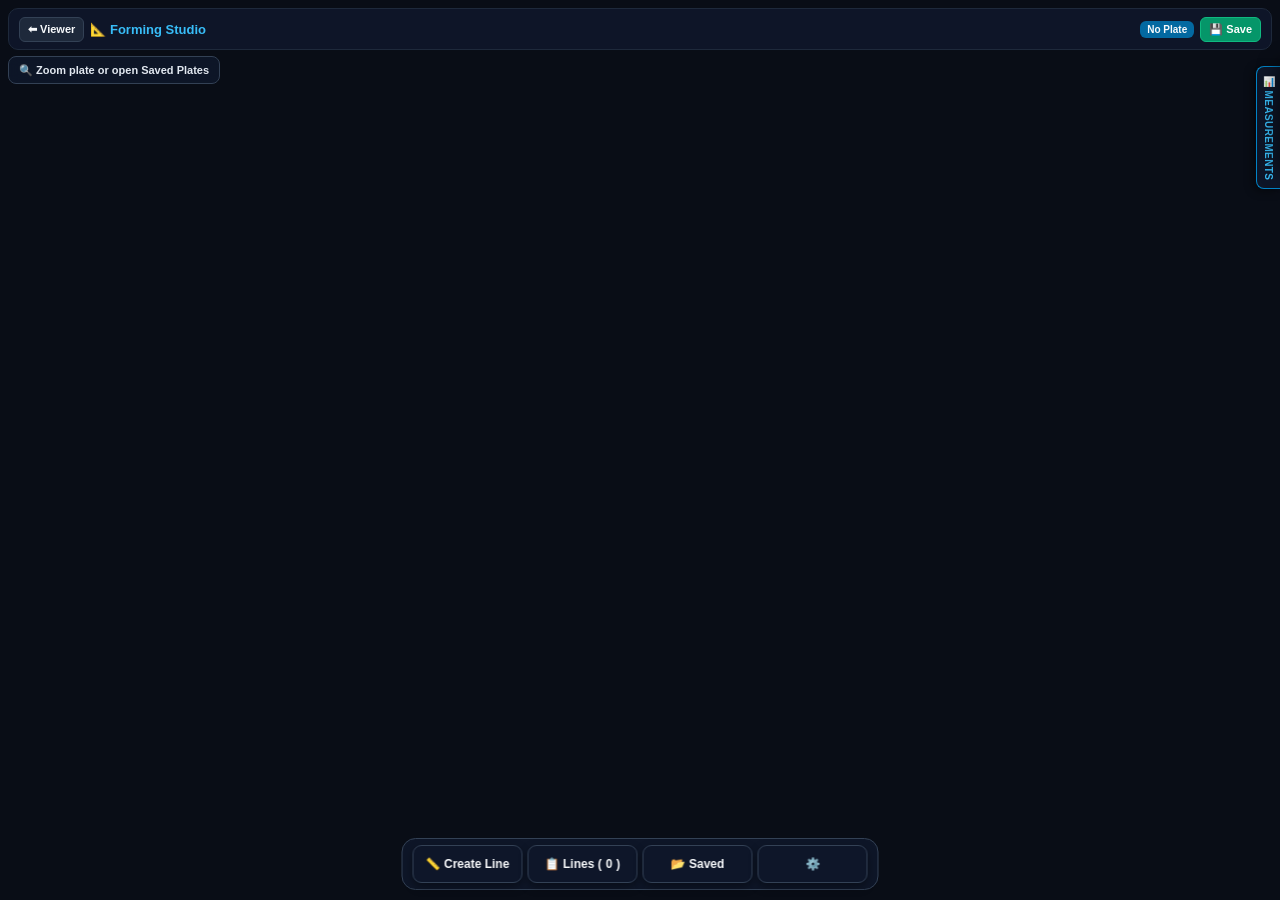
==== commit 354a8ced: "Update forming.html" ====
--- a/forming.html
+++ b/forming.html
@@ -310,7 +310,6 @@
 
   <div id="canvas-container"></div>
 
-  <!-- Separate JavaScript File -->
-  <script src="forming studio.js"></script>
+  <script src="Forming-studio.js"></script>
 </body>
 </html>
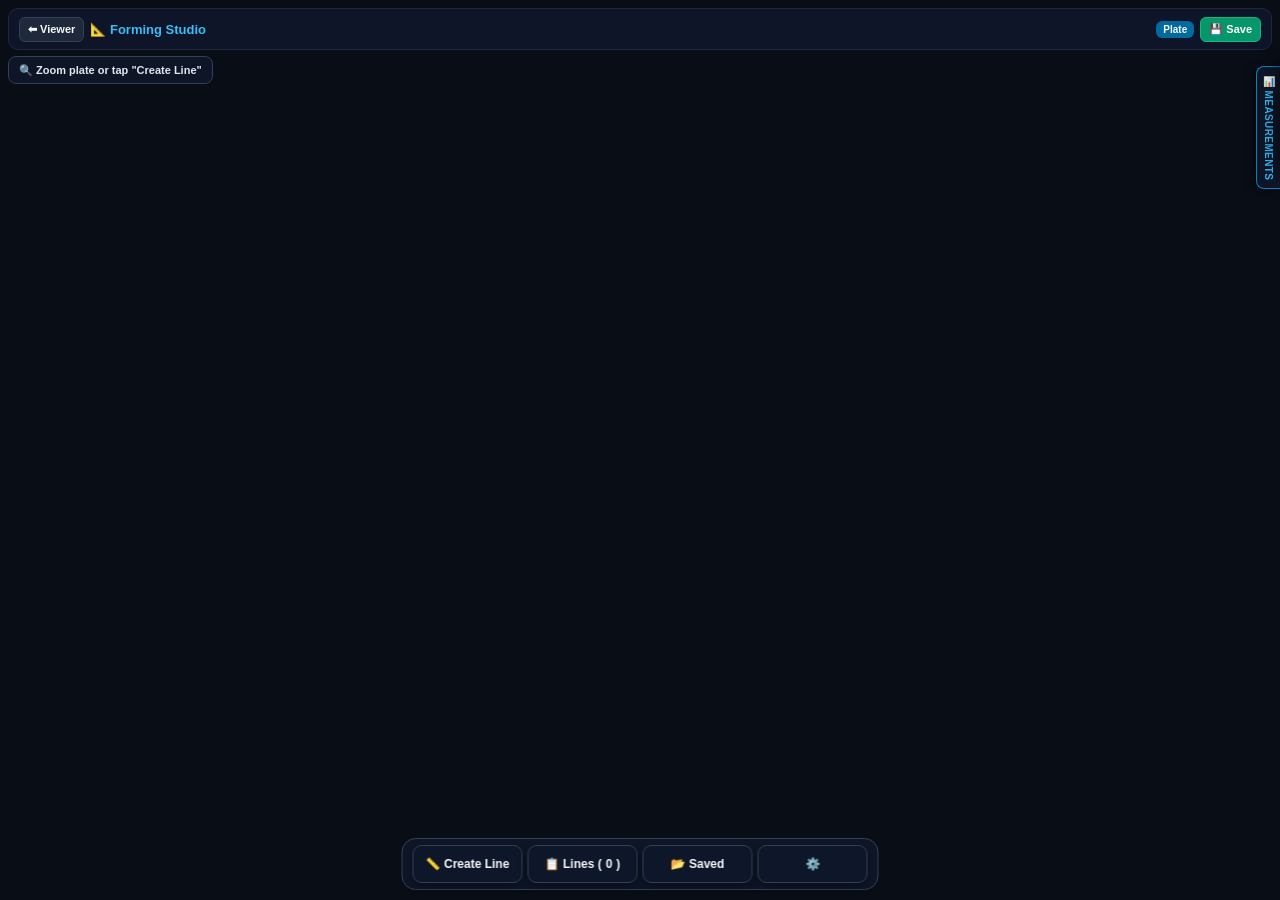
==== commit be0883b1: "Update forming.html" ====
--- a/forming.html
+++ b/forming.html
@@ -32,7 +32,7 @@
       font-weight: 600; max-width: 110px; overflow: hidden; text-overflow: ellipsis; white-space: nowrap;
     }
 
-    /* Status Banner (Non-Overlapping) */
+    /* Status Banner */
     .sub-hud-row {
       position: absolute; top: 56px; left: 8px; right: 8px;
       display: flex; justify-content: space-between; align-items: flex-start; gap: 8px;
@@ -68,7 +68,7 @@
       padding: 10px; overflow-y: auto; pointer-events: auto;
       box-shadow: -4px 4px 18px rgba(0,0,0,0.55);
     }
-    .m-sec-title { font-size: 10px; font-weight: 800; color: #38bdf8; text-transform: uppercase; letter-spacing: 0.04em; margin-bottom: 6px; display: flex; justify-content: space-between; align-items: center; }
+    .m-sec-title { font-size: 10px; font-weight: 800; color: #38bdf8; text-transform: uppercase; letter-spacing: 0.04em; margin-bottom: 6px; }
     .trace-box {
       background: #090d16; border: 1px solid #1e293b; border-radius: 8px;
       padding: 7px 8px; margin-bottom: 8px; font-size: 10px; line-height: 1.45;
@@ -139,7 +139,7 @@
         linear-gradient(to bottom, transparent 49%, rgba(250,204,21,0.9) 49.5%, rgba(250,204,21,0.9) 50.5%, transparent 51%);
     }
 
-    /* Bottom / Side Modals (Lines Manager, Saved Plates, Settings) */
+    /* Bottom / Side Modals */
     .modal-backdrop { position: fixed; inset: 0; background: rgba(0,0,0,0.6); z-index: 30; display: none; }
     .modal-backdrop.open { display: block; }
     .sheet-drawer {
@@ -183,7 +183,6 @@
     .input-group input { width: 100%; padding: 9px 10px; background: #090d16; border: 1px solid #334155; border-radius: 8px; color: #fff; font-size: 13px; font-family: monospace; }
     .btn-full { width: 100%; padding: 10px; border: none; border-radius: 8px; background: #0284c7; color: #fff; font-weight: 700; font-size: 12px; cursor: pointer; }
 
-    /* Empty Landing State */
     .welcome-card {
       position: absolute; top: 50%; left: 50%; transform: translate(-50%, -50%);
       background: rgba(15, 23, 42, 0.95); border: 1px solid #334155; border-radius: 16px;
@@ -204,20 +203,20 @@
       <h1>📐 Forming Studio</h1>
     </div>
     <div class="top-right">
-      <span class="plate-tag" id="plate-badge">No Plate</span>
+      <span class="plate-tag" id="plate-badge">Plate</span>
       <button class="btn-top btn-save-plate" id="btn-open-save-plate">💾 Save</button>
     </div>
   </div>
 
   <!-- Mode Status Banner -->
   <div class="sub-hud-row">
-    <div class="mode-banner" id="mode-banner">🔍 Zoom plate or open Saved Plates</div>
+    <div class="mode-banner" id="mode-banner">🔍 Zoom plate or tap "Create Line"</div>
   </div>
 
   <!-- Welcome / Direct Access Card -->
   <div class="welcome-card hidden" id="welcome-card">
     <h2>📐 Shell Forming Studio</h2>
-    <p>Select a previously saved shell plate below, or open a plate from the 3D Viewer.</p>
+    <p>No active plate from Viewer. Open a previously saved shell plate below or go back to Viewer.</p>
     <button class="btn-full" id="btn-welcome-saved">📂 Open Saved Plates</button>
   </div>
 
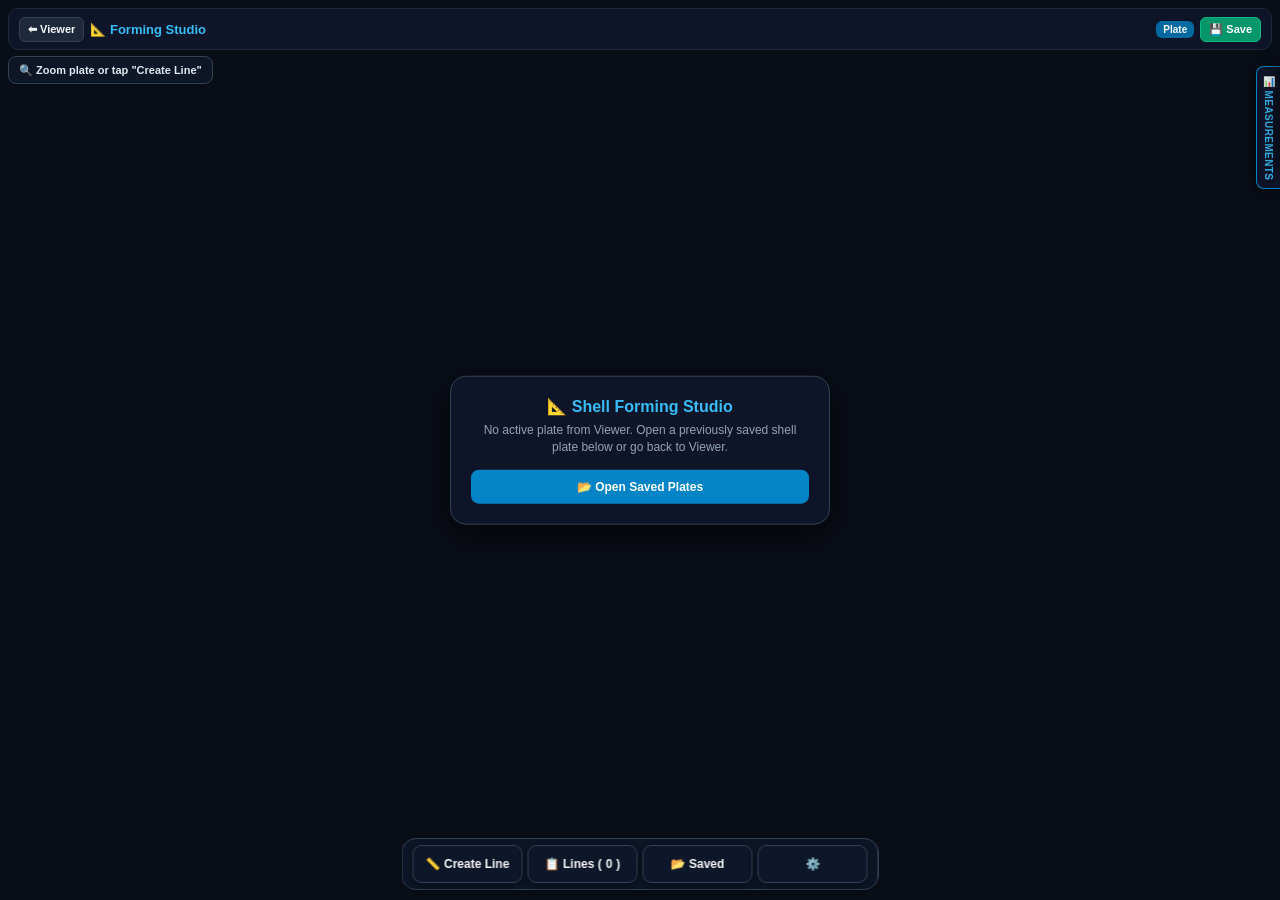
==== commit 021a836b: "Update forming.html" ====
--- a/forming.html
+++ b/forming.html
@@ -309,6 +309,6 @@
 
   <div id="canvas-container"></div>
 
-  <script src="Forming-studio.js"></script>
+  <script src="forming-studio.js"></script>
 </body>
 </html>
